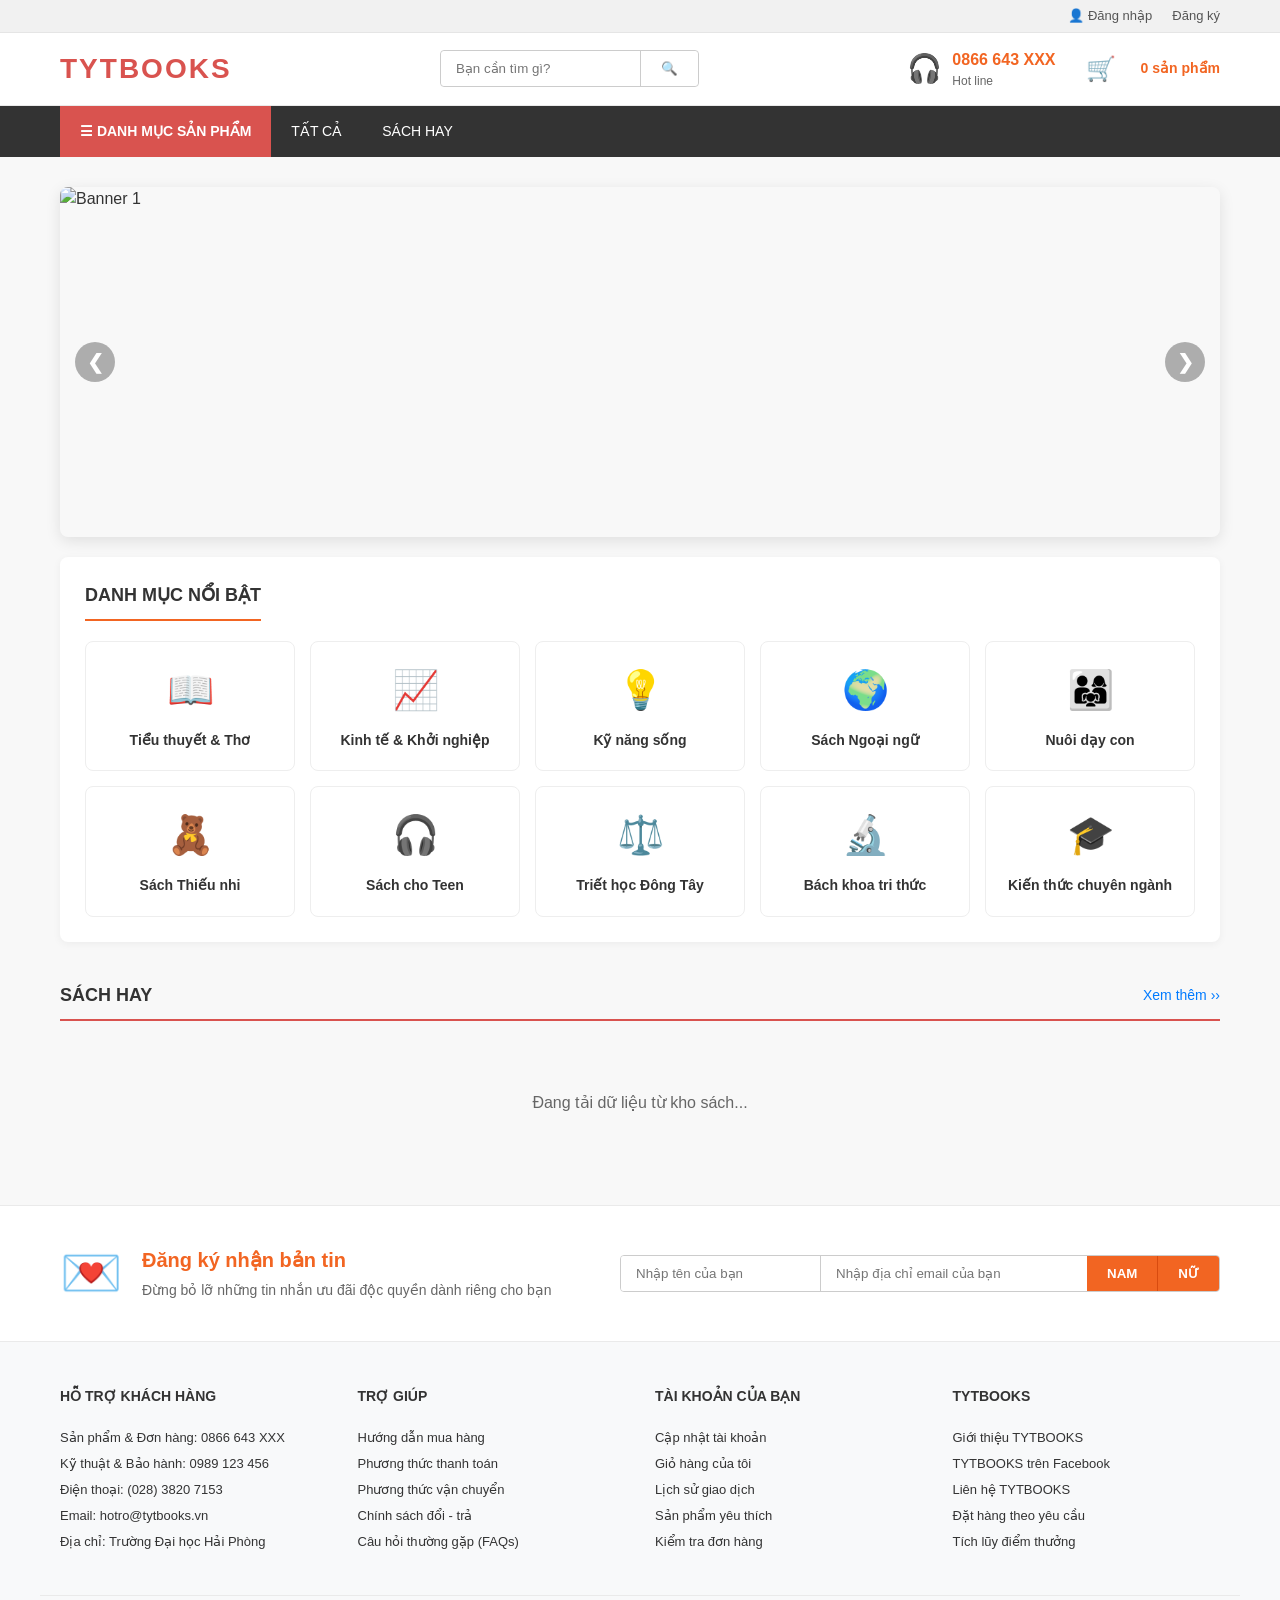
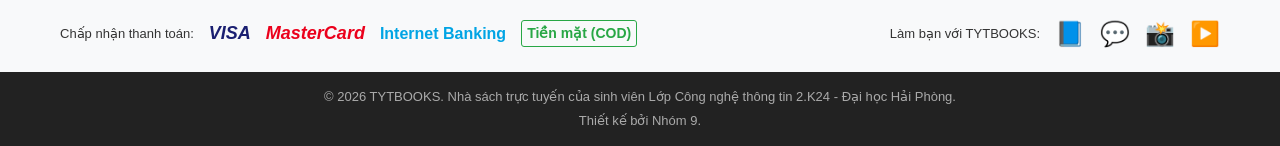
==== index.html @ e20eda0f "Fix login" ====
<!DOCTYPE html>
<html lang="vi">
<head>
    <meta charset="UTF-8">
    <meta name="viewport" content="width=device-width, initial-scale=1.0">
    <title>TYTBOOKS - Thế Giới Sách Của Bạn</title>
    <link rel="stylesheet" href="style.css">
</head>
<body>
    <div id="top-auth-bar" style="background: #f1f1f1; border-bottom: 1px solid #e5e5e5; padding: 6px 0;">
        <div style="max-width: 1200px; margin: 0 auto; display: flex; justify-content: flex-end; padding: 0 20px; gap: 20px; font-size: 13px;">
            <span id="user-greeting" style="display: none; color: #f26522; font-weight: bold;"></span>
            <a href="#" id="btn-show-login" onclick="document.getElementById('authModal').style.display='block'; showLoginForm(); return false;" style="color: #555; text-decoration: none;">👤 Đăng nhập</a>
            <a href="#" id="btn-show-register" onclick="document.getElementById('authModal').style.display='block'; showRegisterForm(); return false;" style="color: #555; text-decoration: none;">Đăng ký</a>
            <a href="#" id="btn-logout" onclick="logoutUser()" style="display: none; color: #555; text-decoration: none;">Đăng xuất</a>
        </div>
    </div>
    <header class="header" style="background: #fff; border-bottom: 1px solid #eaeaea; padding: 15px 0;">
        <div class="header-container" style="max-width: 1200px; margin: 0 auto; display: flex; justify-content: space-between; align-items: center; padding: 0 20px;">
            <div class="logo">
                <h1 style="margin: 0; color: #d9534f;"><a href="index.html" style="text-decoration: none; color: inherit;">TYTBOOKS</a></h1>
            </div>
            
            <div class="search-bar" style="flex: 1; margin: 0 50px;">
                <div style="display: flex; border: 1px solid #ccc; border-radius: 4px; overflow: hidden; max-width: 500px; margin: auto;">
                    <input type="text" placeholder="Bạn cần tìm gì?" style="width: 100%; padding: 10px 15px; border: none; outline: none;">
                    <button style="padding: 10px 20px; background-color: #fff; border: none; cursor: pointer; border-left: 1px solid #ccc; color: #f26522; font-weight: bold;">🔍</button>
                </div>
            </div>

            <div class="user-actions" style="display: flex; align-items: center; gap: 30px;">
                
                <button id="btnAdminAccess" class="btn-admin-add" style="background-color: #333; color: #fff; border: none; padding: 10px 15px; border-radius: 6px; font-weight: bold; cursor: pointer; display: none; box-shadow: 0 2px 4px rgba(0,0,0,0.2);" onclick="document.getElementById('adminHubModal').style.display='block'">⚙️ Admin Truy Cập</button>

                <div style="display: flex; align-items: center; gap: 10px; color: #f26522;">
                    <span style="font-size: 28px;">🎧</span>
                    <div>
                        <div style="font-weight: bold; font-size: 16px;">0866 643 XXX</div>
                        <div style="font-size: 12px; color: #666;">Hot line</div>
                    </div>
                </div>

                <div style="display: flex; align-items: center; gap: 5px;">
                    <span style="font-size: 24px; color: #f26522;">🛒</span>
                    <a href="cart.html" id="cart-count-text" style="color: #f26522; font-weight: bold; text-decoration: none; font-size: 14px;">0 sản phẩm</a>
                </div>
                
            </div>
        </div>
    </header>
<nav class="main-nav">
        <ul>
            <li class="dropdown">
                <a href="#" class="dropbtn">☰ DANH MỤC SẢN PHẨM</a>
                
                <div class="dropdown-content">
                    
                    <div class="dropdown-item">
                        <a href="#" onclick="filterCategory(event, 'Sách')">📖 Sách - Truyện Tranh <span>›</span></a>
                        <div class="sub-menu" style="min-width: 850px; grid-template-columns: repeat(3, 1fr);">
                            
                            <div class="sub-column">
                                <h3>Sách Tiếng Việt nổi bật</h3>
                                <a href="#" onclick="filterCategory(event, 'Sách')">Sách đồng giá</a>
                                <a href="#" onclick="filterCategory(event, 'Sách')">Sách hot, best-seller</a>
                                <a href="#" onclick="filterCategory(event, 'Sách')">Sách hay nên đọc</a>
                                <a href="#" onclick="filterCategory(event, 'Sách')">Sách mới</a>
                                <a href="#" onclick="filterCategory(event, 'Sách')">Sách sắp phát hành</a>
                                
                                <h3 style="margin-top: 20px;">Sách theo chủ đề</h3>
                                <a href="#" onclick="filterCategory(event, 'Sách')">Tuổi học trò & Thời thanh xuân</a>
                                <a href="#" onclick="filterCategory(event, 'Sách')">Sách cho phái đẹp</a>
                                <a href="#" onclick="filterCategory(event, 'Sách')">Đam mê xê dịch</a>
                                <a href="#" onclick="filterCategory(event, 'Sách')">Tiểu thuyết lãng mạn</a>
                                <a href="#" onclick="filterCategory(event, 'Sách')" style="font-weight: bold; margin-top: 10px;">Tất cả chủ đề ></a>
                            </div>

                            <div class="sub-column">
                                <h3>Danh mục</h3>
                                <a href="#" onclick="filterCategory(event, 'Tiểu thuyết, thơ, hồi ký phóng sự...')">Tiểu thuyết, thơ, hồi ký phóng sự...</a>
                                <a href="#" onclick="filterCategory(event, 'Sách Kinh tế - Khởi nghiệp')">Sách Kinh tế - Khởi nghiệp</a>
                                <a href="#" onclick="filterCategory(event, 'Sách Kỹ năng sống')">Sách Kỹ năng sống</a>
                                <a href="#" onclick="filterCategory(event, 'Sách Ngoại ngữ')">Sách Ngoại ngữ</a>
                                <a href="#" onclick="filterCategory(event, 'Sách Nuôi dạy con')">Sách Nuôi dạy con</a>
                                <a href="#" onclick="filterCategory(event, 'Sách Thiếu nhi')">Sách Thiếu nhi</a>
                                <a href="#" onclick="filterCategory(event, 'Sách cho Teen')">Sách cho Teen</a>
                                <a href="#" onclick="filterCategory(event, 'Chính trị - Triết học Đông Tây')">Chính trị - Triết học Đông Tây</a>
                                <a href="#" onclick="filterCategory(event, 'Bách khoa tri thức')">Bách khoa tri thức</a>
                                <a href="#" onclick="filterCategory(event, 'Kiến thức chuyên ngành, Khảo cứu')">Kiến thức chuyên ngành, Khảo cứu</a>
                                <a href="#" onclick="filterCategory(event, 'Sách')" style="font-weight: bold; margin-top: 10px;">Tất cả danh mục ></a>
                            </div>
                            <div class="sub-column">
                                <h3>Công ty phát hành</h3>
                                <a href="#" onclick="filterCategory(event, 'Sách')">Phan Thị</a>
                                <a href="#" onclick="filterCategory(event, 'Sách')">NXB Trẻ</a>
                                <a href="#" onclick="filterCategory(event, 'Sách')">NXB Kim Đồng</a>
                                <a href="#" onclick="filterCategory(event, 'Sách')">Nhã Nam</a>
                                <a href="#" onclick="filterCategory(event, 'Sách')">Alphabooks</a>
                                <a href="#" onclick="filterCategory(event, 'Sách')">Thái Hà</a>
                                <a href="#" onclick="filterCategory(event, 'Sách')">Bách Việt</a>
                                <a href="#" onclick="filterCategory(event, 'Sách')">Đinh Tị</a>
                                <a href="#" onclick="filterCategory(event, 'Sách')">First News - Trí Việt</a>
                                <a href="#" onclick="filterCategory(event, 'Sách')">Văn Việt</a>
                                <a href="#" onclick="filterCategory(event, 'Sách')" style="font-weight: bold; margin-top: 10px;">Tất cả công ty phát hành ></a>
                            </div>

                        </div>
                    </div>

                </div>
            </li>

            <li><a href="#" onclick="filterCategory(event, 'all')">TẤT CẢ</a></li>
            <li><a href="#" onclick="filterCategory(event, 'Sách')">SÁCH HAY</a></li>
        </ul>
    </nav>
    <div id="addBookModal" class="modal">
        <div class="modal-content">
            <span class="close-btn" id="btnCloseModal">&times;</span>
            <h2>Thêm Sách Mới</h2>
            <form id="addBookForm">
                <div class="input-group">
                    <label>Tên sách</label>
                    <input type="text" id="bookTitle" required>
                </div>
                <div class="input-group">
                    <label>Tác giả</label>
                    <input type="text" id="bookAuthor" placeholder="Ví dụ: Toshikazu Kawaguchi">
                </div>
                <div style="display: flex; gap: 10px;">
                    <div class="input-group" style="flex: 1;">
                        <div class="input-group">
                    <label>Danh mục sản phẩm</label>
                    <select id="bookCategory" style="width: 100%; padding: 10px; border: 1px solid #ccc; border-radius: 4px;">
                        <option value="Sách">Sách - Truyện Tranh</option>
                        <option value="Sách Mới">Sách Mới Cập Nhật</option>

                        <optgroup label="Sách Tiếng Việt nổi bật">
                            <option value="Sách đồng giá">Sách đồng giá</option>
                            <option value="Sách hot, best-seller">Sách hot, best-seller</option>
                            <option value="Sách hay nên đọc">Sách hay nên đọc</option>
                            <option value="Sách mới">Sách mới</option>
                            <option value="Sách sắp phát hành">Sách sắp phát hành</option>
                        </optgroup>

                        <optgroup label="Sách theo chủ đề">
                            <option value="Tuổi học trò & Thời thanh xuân">Tuổi học trò & Thời thanh xuân</option>
                            <option value="Sách cho phái đẹp">Sách cho phái đẹp</option>
                            <option value="Đam mê xê dịch">Đam mê xê dịch</option>
                            <option value="Tiểu thuyết lãng mạn">Tiểu thuyết lãng mạn</option>
                        </optgroup>

                        <optgroup label="Danh mục">
                            <option value="Tiểu thuyết, thơ, hồi ký phóng sự...">Tiểu thuyết, thơ, hồi ký phóng sự...</option>
                            <option value="Sách Kinh tế - Khởi nghiệp">Sách Kinh tế - Khởi nghiệp</option>
                            <option value="Sách Kỹ năng sống">Sách Kỹ năng sống</option>
                            <option value="Sách Ngoại ngữ">Sách Ngoại ngữ</option>
                            <option value="Sách Nuôi dạy con">Sách Nuôi dạy con</option>
                            <option value="Sách Thiếu nhi">Sách Thiếu nhi</option>
                            <option value="Sách cho Teen">Sách cho Teen</option>
                            <option value="Chính trị - Triết học Đông Tây">Chính trị - Triết học Đông Tây</option>
                            <option value="Bách khoa tri thức">Bách khoa tri thức</option>
                            <option value="Kiến thức chuyên ngành, Khảo cứu">Kiến thức chuyên ngành, Khảo cứu</option>
                        </optgroup>
                    </select>
                </div>
                        <label>Giá bán (VNĐ)</label>
                        <input type="number" id="bookPrice" required>
                    </div>
                    <div class="input-group" style="flex: 1;">
                        <label>Giá thị trường (VNĐ)</label>
                        <input type="number" id="bookOriginalPrice" placeholder="Giá gốc">
                    </div>
                </div>
                <div style="display: flex; gap: 10px;">
                    <div class="input-group" style="flex: 1;">
                        <label>Nhà xuất bản</label>
                        <input type="text" id="bookPublisher">
                    </div>
                    <div class="input-group" style="flex: 1;">
                        <label>Số trang</label>
                        <input type="number" id="bookPages">
                    </div>
                </div>

                <div class="input-group" style="margin-top: 15px;">
                    <label style="display: block; font-weight: bold; margin-bottom: 5px;">Tình trạng sản phẩm</label>
                    <select id="book-status" style="width: 100%; padding: 10px; border: 1px solid #ccc; border-radius: 4px;">
                        <option value="Còn hàng">Còn hàng</option>
                        <option value="Hết hàng">Hết hàng</option>
                        <option value="Sắp về">Sắp về</option>
                    </select>
                </div>

                <div class="input-group" style="margin-top: 15px;">
                    <label>Link ảnh bìa sách (URL)</label>
                    <input type="text" id="bookImage" required>
                </div>
                <div class="input-group">
                    <label>Giới thiệu sản phẩm</label>
                    <textarea id="bookDescription" rows="4" placeholder="Nhập nội dung giới thiệu..."></textarea>
                </div>
                <button type="submit" class="btn-submit-form" id="btnSubmitForm">ĐĂNG SẢN PHẨM</button>
                <p id="statusMsg" style="text-align: center; margin-top: 10px; font-weight: bold;"></p>
            </form>
        </div>
    </div>

    <main class="main-content">
        <div style="max-width: 1200px; margin: 20px auto 20px; position: relative; border-radius: 8px; overflow: hidden; box-shadow: 0 4px 15px rgba(0,0,0,0.1);" id="home-banner">
            
            <div class="my-slide" style="display: block; animation: fadeBanner 1.5s;">
                <img src="https://theme.hstatic.net/200000343865/1001052087/14/slide_1_img.jpg?v=480" alt="Banner 1" style="width: 100%; display: block; object-fit: cover; height: 350px;">
            </div>
            <div class="my-slide" style="display: none; animation: fadeBanner 1.5s;">
                <img src="https://theme.hstatic.net/200000343865/1001052087/14/slide_2_img.jpg?v=480" alt="Banner 2" style="width: 100%; display: block; object-fit: cover; height: 350px;">
            </div>
            <div class="my-slide" style="display: none; animation: fadeBanner 1.5s;">
                <img src="https://theme.hstatic.net/200000343865/1001052087/14/slide_3_img.jpg?v=480" alt="Banner 3" style="width: 100%; display: block; object-fit: cover; height: 350px;">
            </div>

            <a onclick="manualMoveSlide(-1)" style="cursor: pointer; position: absolute; top: 50%; left: 15px; transform: translateY(-50%); width: 40px; height: 40px; background: rgba(0,0,0,0.3); color: white; display: flex; align-items: center; justify-content: center; border-radius: 50%; font-size: 20px; font-weight: bold; user-select: none; transition: 0.3s; text-decoration: none;">&#10094;</a>
            <a onclick="manualMoveSlide(1)" style="cursor: pointer; position: absolute; top: 50%; right: 15px; transform: translateY(-50%); width: 40px; height: 40px; background: rgba(0,0,0,0.3); color: white; display: flex; align-items: center; justify-content: center; border-radius: 50%; font-size: 20px; font-weight: bold; user-select: none; transition: 0.3s; text-decoration: none;">&#10095;</a>
            
            <style>
                @keyframes fadeBanner { from {opacity: .5} to {opacity: 1} }
                /* CSS cho khối danh mục ở giữa */
                .cat-box { text-decoration: none; color: #333; padding: 20px 10px; border: 1px solid #eee; border-radius: 8px; transition: all 0.3s ease; display: flex; flex-direction: column; align-items: center; justify-content: center; background: #fff; height: 100%; }
                .cat-box:hover { box-shadow: 0 4px 12px rgba(0,0,0,0.1); transform: translateY(-5px); border-color: #f26522; color: #f26522; }
                .cat-icon { font-size: 38px; margin-bottom: 12px; }
                .cat-name { font-size: 14px; font-weight: bold; text-align: center; line-height: 1.4; }
            </style>
            
            <script>
                let currentSlideIndex = 0;
                let bannerTimer;
                function runBanner() {
                    let slides = document.querySelectorAll(".my-slide");
                    if(slides.length === 0) return;
                    for (let i = 0; i < slides.length; i++) { slides[i].style.display = "none"; }
                    currentSlideIndex++;
                    if (currentSlideIndex > slides.length) {currentSlideIndex = 1}    
                    slides[currentSlideIndex-1].style.display = "block";  
                    bannerTimer = setTimeout(runBanner, 4000); 
                }
                function manualMoveSlide(n) {
                    clearTimeout(bannerTimer); 
                    let slides = document.querySelectorAll(".my-slide");
                    currentSlideIndex += n - 1; 
                    if (currentSlideIndex < 0) { currentSlideIndex = slides.length - 1; }
                    runBanner(); 
                }
                setTimeout(runBanner, 100); 
            </script>
        </div>

        <div style="max-width: 1200px; margin: 0 auto 40px; background: #fff; padding: 25px; border-radius: 8px; box-shadow: 0 2px 8px rgba(0,0,0,0.05);">
            <h2 style="font-size: 18px; text-transform: uppercase; border-bottom: 2px solid #f26522; padding-bottom: 10px; margin-bottom: 20px; display: inline-block; color: #333;">Danh mục nổi bật</h2>
            
            <div style="display: grid; grid-template-columns: repeat(5, 1fr); gap: 15px;">
                <a href="#" onclick="filterCategory(event, 'Tiểu thuyết, thơ, hồi ký phóng sự...')" class="cat-box">
                    <div class="cat-icon">📖</div>
                    <div class="cat-name">Tiểu thuyết & Thơ</div>
                </a>
                <a href="#" onclick="filterCategory(event, 'Sách Kinh tế - Khởi nghiệp')" class="cat-box">
                    <div class="cat-icon">📈</div>
                    <div class="cat-name">Kinh tế & Khởi nghiệp</div>
                </a>
                <a href="#" onclick="filterCategory(event, 'Sách Kỹ năng sống')" class="cat-box">
                    <div class="cat-icon">💡</div>
                    <div class="cat-name">Kỹ năng sống</div>
                </a>
                <a href="#" onclick="filterCategory(event, 'Sách Ngoại ngữ')" class="cat-box">
                    <div class="cat-icon">🌍</div>
                    <div class="cat-name">Sách Ngoại ngữ</div>
                </a>
                <a href="#" onclick="filterCategory(event, 'Sách Nuôi dạy con')" class="cat-box">
                    <div class="cat-icon">👨‍👩‍👧</div>
                    <div class="cat-name">Nuôi dạy con</div>
                </a>
                <a href="#" onclick="filterCategory(event, 'Sách Thiếu nhi')" class="cat-box">
                    <div class="cat-icon">🧸</div>
                    <div class="cat-name">Sách Thiếu nhi</div>
                </a>
                <a href="#" onclick="filterCategory(event, 'Sách cho Teen')" class="cat-box">
                    <div class="cat-icon">🎧</div>
                    <div class="cat-name">Sách cho Teen</div>
                </a>
                <a href="#" onclick="filterCategory(event, 'Chính trị - Triết học Đông Tây')" class="cat-box">
                    <div class="cat-icon">⚖️</div>
                    <div class="cat-name">Triết học Đông Tây</div>
                </a>
                <a href="#" onclick="filterCategory(event, 'Bách khoa tri thức')" class="cat-box">
                    <div class="cat-icon">🔬</div>
                    <div class="cat-name">Bách khoa tri thức</div>
                </a>
                <a href="#" onclick="filterCategory(event, 'Kiến thức chuyên ngành, Khảo cứu')" class="cat-box">
                    <div class="cat-icon">🎓</div>
                    <div class="cat-name">Kiến thức chuyên ngành</div>
                </a>
            </div>
        </div>

        <section class="product-section">
            <div class="section-title">
                <h2>SÁCH HAY</h2>
                <a href="#" class="view-more">Xem thêm ››</a>
            </div>
            
            <div class="product-grid" id="book-grid">
                <p style="grid-column: span 4; text-align: center; padding: 50px 0; color: #666;">Đang tải dữ liệu từ kho sách...</p>
            </div>
        </section>
    </main>

    <footer style="background-color: #f8f9fa; border-top: 1px solid #eaeaea; margin-top: 40px; color: #333; font-family: Arial, sans-serif;">
    
    <div style="background-color: #fff; padding: 30px 0; border-bottom: 1px solid #eaeaea;">
        <div style="max-width: 1200px; margin: 0 auto; padding: 0 20px; display: flex; align-items: center; justify-content: space-between; flex-wrap: wrap; gap: 20px;">
            <div style="display: flex; align-items: center; gap: 20px;">
                <div style="font-size: 50px;">💌</div>
                <div>
                    <h3 style="color: #f26522; margin: 0 0 5px 0; font-size: 20px;">Đăng ký nhận bản tin</h3>
                    <p style="margin: 0; font-size: 14px; color: #666;">Đừng bỏ lỡ những tin nhắn ưu đãi độc quyền dành riêng cho bạn</p>
                </div>
            </div>
            <div style="display: flex; flex: 1; max-width: 600px; border: 1px solid #ccc; border-radius: 4px; overflow: hidden;">
                <input type="text" placeholder="Nhập tên của bạn" style="padding: 10px 15px; border: none; border-right: 1px solid #ccc; outline: none; flex: 1;">
                <input type="email" placeholder="Nhập địa chỉ email của bạn" style="padding: 10px 15px; border: none; outline: none; flex: 2;">
                <button style="background: #f26522; color: #fff; border: none; padding: 10px 20px; cursor: pointer; font-weight: bold; border-right: 1px solid #d84b0f;">NAM</button>
                <button style="background: #f26522; color: #fff; border: none; padding: 10px 20px; cursor: pointer; font-weight: bold;">NỮ</button>
            </div>
        </div>
    </div>

    <div style="max-width: 1200px; margin: 0 auto; padding: 40px 20px; display: grid; grid-template-columns: repeat(auto-fit, minmax(200px, 1fr)); gap: 30px; font-size: 13px; line-height: 2;">
        <div>
            <h4 style="margin: 0 0 15px 0; font-size: 14px; text-transform: uppercase;">Hỗ trợ khách hàng</h4>
            <p style="margin: 0;">Sản phẩm & Đơn hàng: 0866 643 XXX</p>
            <p style="margin: 0;">Kỹ thuật & Bảo hành: 0989 123 456</p>
            <p style="margin: 0;">Điện thoại: (028) 3820 7153</p>
            <p style="margin: 0;">Email: hotro@tytbooks.vn</p>
            <p style="margin: 0;">Địa chỉ: Trường Đại học Hải Phòng</p>
        </div>
        <div>
            <h4 style="margin: 0 0 15px 0; font-size: 14px; text-transform: uppercase;">Trợ giúp</h4>
            <a href="#" style="display: block; color: #333; text-decoration: none;">Hướng dẫn mua hàng</a>
            <a href="#" style="display: block; color: #333; text-decoration: none;">Phương thức thanh toán</a>
            <a href="#" style="display: block; color: #333; text-decoration: none;">Phương thức vận chuyển</a>
            <a href="#" style="display: block; color: #333; text-decoration: none;">Chính sách đổi - trả</a>
            <a href="#" style="display: block; color: #333; text-decoration: none;">Câu hỏi thường gặp (FAQs)</a>
        </div>
        <div>
            <h4 style="margin: 0 0 15px 0; font-size: 14px; text-transform: uppercase;">Tài khoản của bạn</h4>
            <a href="#" style="display: block; color: #333; text-decoration: none;">Cập nhật tài khoản</a>
            <a href="#" style="display: block; color: #333; text-decoration: none;">Giỏ hàng của tôi</a>
            <a href="#" style="display: block; color: #333; text-decoration: none;">Lịch sử giao dịch</a>
            <a href="#" style="display: block; color: #333; text-decoration: none;">Sản phẩm yêu thích</a>
            <a href="#" style="display: block; color: #333; text-decoration: none;">Kiểm tra đơn hàng</a>
        </div>
        <div>
            <h4 style="margin: 0 0 15px 0; font-size: 14px; text-transform: uppercase;">TYTBOOKS</h4>
            <a href="#" style="display: block; color: #333; text-decoration: none;">Giới thiệu TYTBOOKS</a>
            <a href="#" style="display: block; color: #333; text-decoration: none;">TYTBOOKS trên Facebook</a>
            <a href="#" style="display: block; color: #333; text-decoration: none;">Liên hệ TYTBOOKS</a>
            <a href="#" style="display: block; color: #333; text-decoration: none;">Đặt hàng theo yêu cầu</a>
            <a href="#" style="display: block; color: #333; text-decoration: none;">Tích lũy điểm thưởng</a>
        </div>
    </div>

    <div style="max-width: 1200px; margin: 0 auto; padding: 20px; border-top: 1px solid #eaeaea; display: flex; justify-content: space-between; align-items: center; flex-wrap: wrap; gap: 20px;">
        <div style="display: flex; align-items: center; gap: 15px; font-size: 13px;">
            <span>Chấp nhận thanh toán:</span>
            <span style="font-weight: bold; color: #1a1f71; font-style: italic; font-size: 18px;">VISA</span>
            <span style="font-weight: bold; color: #eb001b; font-style: italic; font-size: 18px;">MasterCard</span>
            <span style="font-weight: bold; color: #00a4e4; font-size: 16px;">Internet Banking</span>
            <span style="font-weight: bold; color: #28a745; font-size: 14px; border: 1px solid #28a745; padding: 2px 5px; border-radius: 3px;">Tiền mặt (COD)</span>
        </div>
        <div style="display: flex; align-items: center; gap: 15px; font-size: 13px;">
            <span>Làm bạn với TYTBOOKS:</span>
            <span style="font-size: 24px; cursor: pointer; color: #3b5998;" title="Facebook">📘</span>
            <span style="font-size: 24px; cursor: pointer; color: #0088cc;" title="Zalo">💬</span>
            <span style="font-size: 24px; cursor: pointer; color: #e1306c;" title="Instagram">📸</span>
            <span style="font-size: 24px; cursor: pointer; color: #ff0000;" title="YouTube">▶️</span>
        </div>
    </div>

    <div style="background-color: #222; color: #aaa; text-align: center; padding: 15px 0; font-size: 13px;">
        <p style="margin: 0;">© 2026 TYTBOOKS. Nhà sách trực tuyến của sinh viên Lớp Công nghệ thông tin 2.K24 - Đại học Hải Phòng.</p>
        <p style="margin: 5px 0 0 0;">Thiết kế bởi Nhóm 9.</p>
    </div>
</footer>

    <script src="https://www.gstatic.com/firebasejs/10.8.1/firebase-app-compat.js"></script>
    <script src="https://www.gstatic.com/firebasejs/10.8.1/firebase-firestore-compat.js"></script>
    <script src="https://www.gstatic.com/firebasejs/10.8.1/firebase-auth-compat.js"></script>
    
    <script src="shop-logic.js?v=2"></script>
    
<div id="editBookModal" class="modal" style="display: none; position: fixed; z-index: 2000; left: 0; top: 0; width: 100%; height: 100%; background: rgba(0,0,0,0.5);">
    <div class="modal-content" style="background: #fff; margin: 5% auto; padding: 25px; width: 500px; border-radius: 8px; position: relative;">
        <span onclick="document.getElementById('editBookModal').style.display='none'" style="float: right; cursor: pointer; font-size: 24px;">&times;</span>
        <h2 style="margin-bottom: 20px; color: #333; border-bottom: 2px solid #007bff; padding-bottom: 5px; display: inline-block;">Sửa Thông Tin Sách</h2>
        
        <input type="hidden" id="edit-book-id"> 
        <div class="input-group" style="margin-bottom: 15px;">
            <label style="display: block; font-weight: bold; margin-bottom: 5px;">Tên sách</label>
            <input type="text" id="edit-book-title" style="width: 100%; padding: 10px; border: 1px solid #ccc; border-radius: 4px;">
        </div>
        <div class="input-group" style="margin-bottom: 15px;">
            <label style="display: block; font-weight: bold; margin-bottom: 5px;">Tác giả</label>
            <input type="text" id="edit-book-author" style="width: 100%; padding: 10px; border: 1px solid #ccc; border-radius: 4px;">
        </div>
        <div style="display: flex; gap: 15px; margin-bottom: 15px;">
            <div style="flex: 1;">
                <label style="display: block; font-weight: bold; margin-bottom: 5px;">Giá (VNĐ)</label>
                <input type="number" id="edit-book-price" style="width: 100%; padding: 10px; border: 1px solid #ccc; border-radius: 4px;">
            </div>
            <div style="flex: 1;">
                <label style="display: block; font-weight: bold; margin-bottom: 5px;">Danh mục</label>
                <input type="text" id="edit-book-category" style="width: 100%; padding: 10px; border: 1px solid #ccc; border-radius: 4px;">
            </div>
        </div>

        <div class="input-group" style="margin-bottom: 15px;">
            <label style="display: block; font-weight: bold; margin-bottom: 5px;">Tình trạng</label>
            <select id="edit-book-status" style="width: 100%; padding: 10px; border: 1px solid #ccc; border-radius: 4px;">
                <option value="Còn hàng">Còn hàng</option>
                <option value="Hết hàng">Hết hàng</option>
                <option value="Sắp về">Sắp về</option>
            </select>
        </div>

        <div class="input-group" style="margin-bottom: 15px;">
            <label style="display: block; font-weight: bold; margin-bottom: 5px;">Link ảnh</label>
            <input type="text" id="edit-book-image" style="width: 100%; padding: 10px; border: 1px solid #ccc; border-radius: 4px;">
        </div>
        <div class="input-group" style="margin-bottom: 15px;">
            <label style="display: block; font-weight: bold; margin-bottom: 5px;">Mô tả</label>
            <textarea id="edit-book-description" rows="4" style="width: 100%; padding: 10px; border: 1px solid #ccc; border-radius: 4px; font-family: inherit;"></textarea>
        </div>
        
        <button onclick="updateBookInFirebase()" style="width: 100%; background: #007bff; color: white; border: none; padding: 12px; font-weight: bold; border-radius: 4px; cursor: pointer;">LƯU THAY ĐỔI</button>
    </div>
</div>

<div id="authModal" class="modal" style="display: none; position: fixed; z-index: 2000; left: 0; top: 0; width: 100%; height: 100%; background-color: rgba(0,0,0,0.5);">
        <div class="modal-content" style="background-color: #fff; margin: 5% auto; width: 400px; border-radius: 4px; box-shadow: 0 2px 10px rgba(0,0,0,0.1); overflow: hidden;">
            
            <div style="padding: 15px 20px; border-bottom: 1px solid #eee; display: flex; justify-content: space-between; align-items: center;">
                <h2 id="auth-title" style="margin: 0; font-size: 20px; color: #333; font-weight: normal;">Đăng nhập</h2>
                <span onclick="document.getElementById('authModal').style.display='none'" style="cursor: pointer; font-size: 24px; color: #aaa;">&times;</span>
            </div>
            
            <div style="padding: 25px 30px;">
                <button onclick="loginWithFacebook()" style="width: 100%; background: #3b5998; color: white; border: none; padding: 12px; font-size: 14px; border-radius: 4px; cursor: pointer; margin-bottom: 10px;"><strong style="font-size: 16px; margin-right: 5px;">f</strong> Đăng nhập bằng tài khoản Facebook</button>
                <button onclick="loginWithGoogle()" style="width: 100%; background: #db4437; color: white; border: none; padding: 12px; font-size: 14px; border-radius: 4px; cursor: pointer; margin-bottom: 25px;"><strong style="font-size: 16px; margin-right: 5px;">G</strong> Đăng nhập bằng tài khoản Google</button>
                
                <div style="text-align: center; margin-bottom: 25px; position: relative;">
                    <hr style="border: 0; border-top: 1px solid #eee; position: absolute; top: 50%; width: 100%; z-index: 1;">
                    <span style="background: #fff; padding: 0 10px; color: #666; font-size: 13px; position: relative; z-index: 2;" id="auth-separator-text">hoặc đăng nhập dùng email</span>
                </div>

                <div id="login-form-area">
                    <input type="email" id="login-email" placeholder="Email" style="width: 100%; padding: 10px 15px; margin-bottom: 15px; border: 1px solid #ccc; border-radius: 4px; box-sizing: border-box; outline: none;">
                    <input type="password" id="login-password" placeholder="Mật khẩu" style="width: 100%; padding: 10px 15px; margin-bottom: 20px; border: 1px solid #ccc; border-radius: 4px; box-sizing: border-box; outline: none;">
                    <button onclick="loginWithEmail()" style="width: 100%; background: #f26522; color: white; border: none; padding: 12px; font-size: 16px; border-radius: 4px; cursor: pointer;">Đăng nhập</button>
                    <div style="background: #f9f9f9; padding: 15px; text-align: center; margin: 20px -30px -25px -30px; border-top: 1px solid #eee;">
                        <span style="font-size: 13px; color: #666;">Chưa có tài khoản ? <a href="#" onclick="showRegisterForm()" style="color: #f26522; text-decoration: none;">Đăng ký tại đây</a></span>
                    </div>
                </div>

                <div id="register-form-area" style="display: none;">
                    <input type="text" id="reg-name" placeholder="Họ tên" style="width: 100%; padding: 10px 15px; margin-bottom: 15px; border: 1px solid #ccc; border-radius: 4px; box-sizing: border-box; outline: none;">
                    <input type="email" id="reg-email" placeholder="Email" style="width: 100%; padding: 10px 15px; margin-bottom: 15px; border: 1px solid #ccc; border-radius: 4px; box-sizing: border-box; outline: none;">
                    <input type="password" id="reg-password" placeholder="Mật khẩu" style="width: 100%; padding: 10px 15px; margin-bottom: 20px; border: 1px solid #ccc; border-radius: 4px; box-sizing: border-box; outline: none;">
                    <button onclick="registerWithEmail()" style="width: 100%; background: #f26522; color: white; border: none; padding: 12px; font-size: 16px; border-radius: 4px; cursor: pointer;">Đăng ký</button>
                    <div style="background: #f9f9f9; padding: 15px; text-align: center; margin: 20px -30px -25px -30px; border-top: 1px solid #eee;">
                        <span style="font-size: 13px; color: #666;">Đã có tài khoản ? <a href="#" onclick="showLoginForm()" style="color: #f26522; text-decoration: none;">Đăng nhập tại đây</a></span>
                    </div>
                </div>
            </div>
        </div>
    </div>

<div id="orderManagerModal" class="modal" style="display: none; position: fixed; z-index: 3000; left: 0; top: 0; width: 100%; height: 100%; background: rgba(0,0,0,0.6);">
    <div class="modal-content" style="background: #fff; margin: 3% auto; padding: 25px; width: 900px; border-radius: 8px; position: relative; max-height: 90vh; overflow-y: auto;">
        <span onclick="document.getElementById('orderManagerModal').style.display='none'" style="float: right; cursor: pointer; font-size: 28px; color: #888;">&times;</span>
        <h2 style="margin-bottom: 20px; color: #17a2b8; border-bottom: 2px solid #17a2b8; padding-bottom: 10px; display: inline-block;">📦 Quản Lý Đơn Hàng</h2>
        <div id="admin-orders-list">
            <p style="text-align: center; color: #666;">Đang tải danh sách đơn hàng...</p>
        </div>
    </div>
</div>

<div id="bannerModal" class="modal" style="display: none; position: fixed; z-index: 3000; left: 0; top: 0; width: 100%; height: 100%; background: rgba(0,0,0,0.6);">
    <div class="modal-content" style="background: #fff; margin: 5% auto; padding: 25px; width: 500px; border-radius: 8px;">
        <span onclick="document.getElementById('bannerModal').style.display='none'" style="float: right; cursor: pointer; font-size: 28px; color: #888;">&times;</span>
        <h2 style="color: #C92127; margin-bottom: 20px; border-bottom: 2px solid #C92127; padding-bottom: 10px; display: inline-block;">🖼️ Cập nhật Banner</h2>
        
        <div class="input-group" style="margin-bottom: 15px;">
            <label style="display: block; font-weight: bold; margin-bottom: 5px;">Link Ảnh Banner 1:</label>
            <input type="text" id="admin-banner-1" placeholder="Dán link ảnh 1 vào đây..." style="width: 100%; padding: 10px; border: 1px solid #ccc; border-radius: 4px;">
        </div>
        <div class="input-group" style="margin-bottom: 15px;">
            <label style="display: block; font-weight: bold; margin-bottom: 5px;">Link Ảnh Banner 2:</label>
            <input type="text" id="admin-banner-2" placeholder="Dán link ảnh 2 vào đây..." style="width: 100%; padding: 10px; border: 1px solid #ccc; border-radius: 4px;">
        </div>
        <div class="input-group" style="margin-bottom: 20px;">
            <label style="display: block; font-weight: bold; margin-bottom: 5px;">Link Ảnh Banner 3:</label>
            <input type="text" id="admin-banner-3" placeholder="Dán link ảnh 3 vào đây..." style="width: 100%; padding: 10px; border: 1px solid #ccc; border-radius: 4px;">
        </div>
        
        <button onclick="saveBannersToFirebase()" style="width: 100%; background: #28a745; color: white; border: none; padding: 12px; font-weight: bold; border-radius: 4px; cursor: pointer;">LƯU BANNER</button>
    </div>
</div>

<div id="adminHubModal" class="modal" style="display: none; position: fixed; z-index: 4000; left: 0; top: 0; width: 100%; height: 100%; background: rgba(0,0,0,0.7);">
    <div class="modal-content" style="background: #f4f6f9; margin: 5% auto; padding: 30px; width: 700px; border-radius: 12px; box-shadow: 0 10px 30px rgba(0,0,0,0.2);">
        <span onclick="document.getElementById('adminHubModal').style.display='none'" style="float: right; cursor: pointer; font-size: 28px; color: #555;">&times;</span>
        <h2 style="color: #C92127; border-bottom: 2px solid #C92127; padding-bottom: 10px; margin-bottom: 25px; text-transform: uppercase;">⚙️ Trung Tâm Quản Trị Hệ Thống</h2>

        <div style="display: grid; grid-template-columns: repeat(2, 1fr); gap: 20px;">
            
            <div style="background: white; padding: 25px 20px; border-radius: 8px; text-align: center; cursor: pointer; border: 1px solid #ddd; transition: 0.3s;" onmouseover="this.style.borderColor='#C92127'; this.style.transform='translateY(-3px)';" onmouseout="this.style.borderColor='#ddd'; this.style.transform='translateY(0)';" onclick="document.getElementById('adminHubModal').style.display='none'; document.getElementById('addBookModal').style.display='block';">
                <div style="font-size: 45px; margin-bottom: 15px;">📚</div>
                <h3 style="margin: 0 0 5px 0; color: #333; font-size: 16px;">Đăng Sách Mới</h3>
                <p style="font-size: 13px; color: #777; margin: 0;">Thêm sản phẩm mới vào kho sách</p>
            </div>

            <div style="background: white; padding: 25px 20px; border-radius: 8px; text-align: center; cursor: pointer; border: 1px solid #ddd; transition: 0.3s;" onmouseover="this.style.borderColor='#C92127'; this.style.transform='translateY(-3px)';" onmouseout="this.style.borderColor='#ddd'; this.style.transform='translateY(0)';" onclick="document.getElementById('adminHubModal').style.display='none'; openOrderManager();">
                <div style="font-size: 45px; margin-bottom: 15px;">📦</div>
                <h3 style="margin: 0 0 5px 0; color: #333; font-size: 16px;">Quản Lý Đơn Hàng</h3>
                <p style="font-size: 13px; color: #777; margin: 0;">Xem, duyệt và xử lý đơn đặt hàng</p>
            </div>

            <div style="background: white; padding: 25px 20px; border-radius: 8px; text-align: center; cursor: pointer; border: 1px solid #ddd; transition: 0.3s;" onmouseover="this.style.borderColor='#C92127'; this.style.transform='translateY(-3px)';" onmouseout="this.style.borderColor='#ddd'; this.style.transform='translateY(0)';" onclick="document.getElementById('adminHubModal').style.display='none'; document.getElementById('bannerModal').style.display='block';">
                <div style="font-size: 45px; margin-bottom: 15px;">🖼️</div>
                <h3 style="margin: 0 0 5px 0; color: #333; font-size: 16px;">Cấu Hình Banner</h3>
                <p style="font-size: 13px; color: #777; margin: 0;">Đổi ảnh quảng cáo tự chạy ở trang chủ</p>
            </div>

            <div style="background: white; padding: 25px 20px; border-radius: 8px; text-align: center; cursor: pointer; border: 1px solid #ddd; transition: 0.3s;" onmouseover="this.style.borderColor='#C92127'; this.style.transform='translateY(-3px)';" onmouseout="this.style.borderColor='#ddd'; this.style.transform='translateY(0)';" onclick="alert('Tính năng Thống kê doanh thu đang được phát triển và sẽ ra mắt ở phiên bản sau!');">
                <div style="font-size: 45px; margin-bottom: 15px;">📊</div>
                <h3 style="margin: 0 0 5px 0; color: #333; font-size: 16px;">Báo Cáo Thống Kê</h3>
                <p style="font-size: 13px; color: #777; margin: 0;">Xem biểu đồ doanh thu và lượng truy cập</p>
            </div>

        </div>
    </div>
</div>

</body>
</html>
---- style.css ----
/* Đặt lại lề mặc định cho toàn trang */
* { margin: 0; padding: 0; box-sizing: border-box; }
body { font-family: "Helvetica Neue", Helvetica, Arial, sans-serif; background-color: #f8f8f8; color: #333333; line-height: 1.5; }

/* --- HEADER --- */
.header { background-color: #ffffff; padding: 15px 0; border-bottom: 1px solid #eaeaea; position: relative; z-index: 10; }
.header-container { max-width: 1200px; margin: 0 auto; display: flex; justify-content: space-between; align-items: center; padding: 0 20px; }
.logo h1 { color: #d9534f; font-size: 28px; letter-spacing: 2px; }
.search-bar { display: flex; width: 40%; }
.search-bar input { width: 100%; padding: 10px; border: 1px solid #ccc; border-radius: 4px 0 0 4px; outline: none; }
.search-bar button { padding: 10px 20px; background-color: #333; color: white; border: none; border-radius: 0 4px 4px 0; cursor: pointer; }

/* Nút thêm sách màu xanh nổi bật */
.btn-admin-add { background-color: #28a745; color: white; border: none; padding: 10px 15px; border-radius: 4px; font-weight: bold; cursor: pointer; margin-left: 20px; transition: 0.3s; }
.btn-admin-add:hover { background-color: #218838; }

.user-actions a { margin-left: 20px; text-decoration: none; color: #333; font-weight: bold; }

/* --- MENU --- */
.main-nav { background-color: #333; }
.main-nav ul { list-style: none; max-width: 1200px; margin: 0 auto; display: flex; padding: 0 20px; }
.main-nav ul li a { display: block; padding: 15px 20px; color: #fff; text-decoration: none; text-transform: uppercase; font-size: 14px; }
.main-nav ul li a:hover { background-color: #555; }

/* --- MAIN CONTENT & GRID SẢN PHẨM --- */
.main-content { max-width: 1200px; margin: 30px auto; padding: 0 20px; }
.section-title { display: flex; justify-content: space-between; align-items: center; margin-bottom: 20px; border-bottom: 2px solid #d9534f; padding-bottom: 10px; }
.section-title h2 { font-size: 18px; color: #333; }
.view-more { color: #007bff; text-decoration: none; font-size: 14px; }

/* SỬA: CHIA LẠI LƯỚI 4 CỘT CHUẨN */
.product-grid { display: grid; grid-template-columns: repeat(4, 1fr); gap: 15px; }

/* SỬA: THU NHỎ THẺ SẢN PHẨM */
.product-card { 
    background-color: #ffffff; 
    border: 1px solid #eaeaea; 
    border-radius: 8px; 
    padding: 10px; /* Thu nhỏ lề trong */
    text-align: center; 
    transition: box-shadow 0.3s; 
    cursor: pointer; 
    position: relative; 
}
.product-card:hover { box-shadow: 0 4px 10px rgba(0,0,0,0.1); transform: translateY(-3px); }

/* THÊM: KHỐNG CHẾ CHIỀU CAO ẢNH SÁCH */
.product-card img {
    width: 100%;
    height: 180px; /* Chiều cao cố định để sách nhỏ lại */
    object-fit: contain; /* Giữ dáng sách, không bị méo */
    margin-bottom: 10px;
}

.product-name { font-size: 13px; color: #333; margin-bottom: 8px; height: 38px; overflow: hidden; line-height: 1.4; }
.product-price .new-price { color: #d9534f; font-size: 16px; font-weight: bold; }

/* --- POPUP FORM THÊM SÁCH (MODAL) --- */
.modal { display: none; position: fixed; z-index: 999; left: 0; top: 0; width: 100%; height: 100%; overflow: auto; background-color: rgba(0,0,0,0.5); }
.modal-content { background-color: #fff; margin: 5% auto; padding: 25px; border-radius: 8px; width: 600px; max-width: 90%; position: relative; animation: slideDown 0.3s ease-out; }
@keyframes slideDown { from { transform: translateY(-50px); opacity: 0; } to { transform: translateY(0); opacity: 1; } }
.close-btn { color: #aaa; float: right; font-size: 28px; font-weight: bold; cursor: pointer; margin-top: -10px; }
.close-btn:hover { color: red; }

.modal-content h2 { margin-bottom: 20px; color: #333; border-bottom: 2px solid #28a745; padding-bottom: 10px; display: inline-block; }
.input-group { margin-bottom: 15px; text-align: left; }
.input-group label { display: block; margin-bottom: 5px; font-weight: bold; font-size: 14px; }
.input-group input, .input-group textarea { width: 100%; padding: 10px; border: 1px solid #ccc; border-radius: 4px; font-family: inherit; }
.btn-submit-form { background-color: #28a745; color: white; border: none; padding: 12px; width: 100%; font-size: 16px; font-weight: bold; border-radius: 4px; cursor: pointer; margin-top: 10px; }
.btn-submit-form:hover { background-color: #218838; }

/* --- FOOTER --- */
.footer { background-color: #222; color: #ccc; padding: 40px 0 0 0; margin-top: 50px; }
.footer-content { max-width: 1200px; margin: 0 auto; display: flex; justify-content: space-between; padding: 0 20px 30px; }
.footer-bottom { background-color: #111; text-align: center; padding: 15px 0; font-size: 12px; }

/* =========================================
   MEGA MENU (GIỮ NGUYÊN)
========================================= */
.main-nav ul { position: relative; display: flex; align-items: center; }
.dropdown { position: relative; display: inline-block; background-color: #d9534f; }
.dropbtn { font-weight: bold; }
.dropdown-content { display: none; position: absolute; background-color: #222; min-width: 260px; box-shadow: 0px 8px 16px 0px rgba(0,0,0,0.5); z-index: 100; top: 100%; left: 0; }
.dropdown:hover .dropdown-content { display: block; }
.dropdown-item { position: relative; display: block; }
.dropdown-item > a { color: #ccc; padding: 15px 20px; text-decoration: none; display: block; border-bottom: 1px solid #333; font-size: 14px;}
.dropdown-item > a:hover { background-color: #444; color: #fff; border-left: 4px solid #d9534f; }
.sub-menu { display: none; position: absolute; left: 100%; top: 0; background-color: #1a1a1a; min-width: 500px; min-height: 100%; box-shadow: 0px 8px 16px rgba(0,0,0,0.5); padding: 20px; grid-template-columns: repeat(2, 1fr); gap: 20px; z-index: 101; }
.dropdown-item:hover .sub-menu { display: grid; }
.sub-column h3 { color: #d9534f; font-size: 14px; margin-bottom: 10px; border-bottom: 1px solid #333; padding-bottom: 5px;}
.sub-column a { color: #999; padding: 6px 0; text-decoration: none; display: block; font-size: 13px; text-transform: none; }
.sub-column a:hover { color: #fff; text-decoration: underline; background-color: transparent; }

/* =========================================
   NÚT XÓA SẢN PHẨM (SỬA: THU NHỎ LẠI)
========================================= */
.btn-delete {
    position: absolute;
    top: 5px;
    right: 5px;
    background-color: rgba(220, 53, 69, 0.8);
    color: white;
    border: none;
    border-radius: 50%;
    width: 22px; /* Thu nhỏ nút xóa */
    height: 22px;
    font-size: 11px;
    font-weight: bold;
    cursor: pointer;
    z-index: 10;
    display: flex;
    align-items: center;
    justify-content: center;
    transition: 0.3s;
}
.btn-delete:hover { background-color: red; transform: scale(1.1); }

/* =========================================
   TRANG CHI TIẾT SÁCH (SỬA: THU NHỎ ẢNH)
========================================= */
.detail-top { 
    display: flex; 
    flex-direction: column; 
    align-items: center; 
    gap: 20px; 
    margin-bottom: 40px; 
}
.detail-image { 
    width: 100%; 
    max-width: 220px; /* Khống chế ảnh detail nhỏ lại */
    text-align: center; 
}
.detail-image img { 
    max-width: 100%; 
    border-radius: 8px; 
    border: 1px solid #eaeaea; 
}
.detail-info { width: 100%; max-width: 700px; }

/* =========================================
   GIỚI THIỆU NỀN ĐEN (GIỮ NGUYÊN)
========================================= */
.dark-section-wrapper { background-color: #1a1a1a; color: #fff; padding: 40px; margin-top: 30px; border-radius: 8px; display: flex; gap: 30px; }
.dark-main-content { flex: 3; border-right: 1px solid #333; padding-right: 30px; }
.dark-main-content h2 { font-size: 22px; color: #fff; margin-bottom: 20px; border-bottom: 2px solid #333; padding-bottom: 10px; }
.dark-main-content h3 { color: #fff; margin-bottom: 15px; font-size: 18px; }
.dark-main-content p.desc-text { color: #bbb; line-height: 1.8; margin-bottom: 30px; font-size: 15px; }
.highlight-offer { color: #ff9900; font-weight: bold; margin-bottom: 20px; }
.btn-buy-now-orange { background-color: #f26522; color: white; border: none; padding: 15px 40px; border-radius: 4px; font-size: 16px; font-weight: bold; cursor: pointer; display: block; max-width: 300px; text-align: center; transition: background 0.3s; }
.btn-buy-now-orange:hover { background-color: #d84b0f; }
.dark-sidebar { flex: 1; }

/* Nút sửsa ✎ */
.btn-edit-item {
    position: absolute;
    top: 10px;
    right: 45px; /* Nằm cạnh nút xóa (✕) */
    background-color: #007bff;
    color: white;
    border: none;
    border-radius: 50%;
    width: 28px;
    height: 28px;
    font-size: 14px;
    font-weight: bold;
    cursor: pointer;
    z-index: 10;
    display: none; /* Mặc định ẩn, hiện theo quyền admin */
    align-items: center;
    justify-content: center;
    transition: 0.3s;
}
.btn-edit-item:hover { background-color: #0056b3; transform: scale(1.1); }
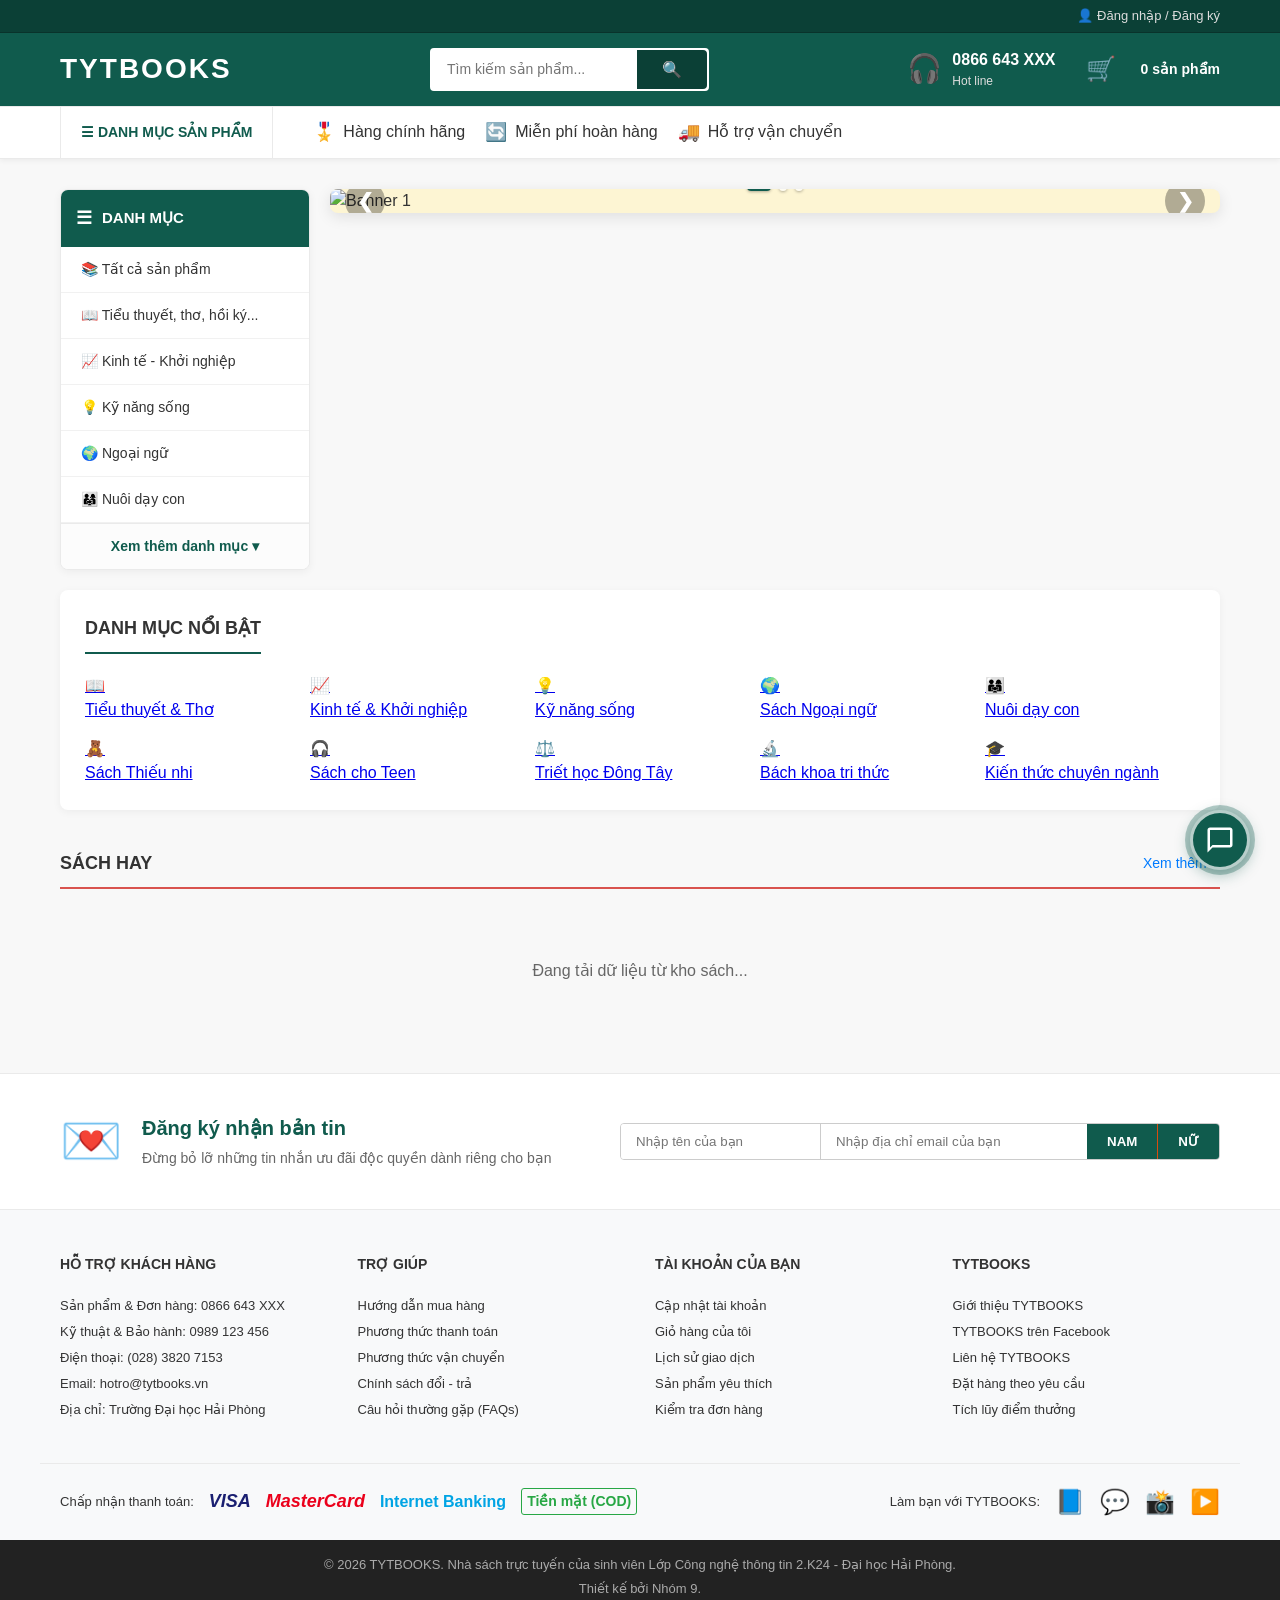
==== commit ed43530f: "Cập nhật giao diện Flash Sale và Banner" ====
--- a/index.html
+++ b/index.html
@@ -7,51 +7,49 @@
     <link rel="stylesheet" href="style.css">
 </head>
 <body>
-    <div id="top-auth-bar" style="background: #f1f1f1; border-bottom: 1px solid #e5e5e5; padding: 6px 0;">
+    <div id="top-auth-bar" style="background: #0b4036; border-bottom: 1px solid #09332b; padding: 6px 0;">
         <div style="max-width: 1200px; margin: 0 auto; display: flex; justify-content: flex-end; padding: 0 20px; gap: 20px; font-size: 13px;">
-            <span id="user-greeting" style="display: none; color: #f26522; font-weight: bold;"></span>
-            <a href="#" id="btn-show-login" onclick="document.getElementById('authModal').style.display='block'; showLoginForm(); return false;" style="color: #555; text-decoration: none;">👤 Đăng nhập</a>
-            <a href="#" id="btn-show-register" onclick="document.getElementById('authModal').style.display='block'; showRegisterForm(); return false;" style="color: #555; text-decoration: none;">Đăng ký</a>
-            <a href="#" id="btn-logout" onclick="logoutUser()" style="display: none; color: #555; text-decoration: none;">Đăng xuất</a>
-        </div>
-    </div>
-    <header class="header" style="background: #fff; border-bottom: 1px solid #eaeaea; padding: 15px 0;">
+            <span id="user-greeting" style="display: none; color: #fff; font-weight: bold;"></span>
+            <a href="#" id="btn-show-login" onclick="document.getElementById('authModal').style.display='block'; showLoginForm(); return false;" style="color: #ddd; text-decoration: none;">👤 Đăng nhập / Đăng ký</a>
+            <a href="#" id="btn-logout" onclick="logoutUser()" style="display: none; color: #ddd; text-decoration: none;">Đăng xuất</a>
+        </div>
+    </div>
+
+    <header class="header" style="background: #105b4d; padding: 15px 0;">
         <div class="header-container" style="max-width: 1200px; margin: 0 auto; display: flex; justify-content: space-between; align-items: center; padding: 0 20px;">
             <div class="logo">
-                <h1 style="margin: 0; color: #d9534f;"><a href="index.html" style="text-decoration: none; color: inherit;">TYTBOOKS</a></h1>
+                <h1 style="margin: 0; color: #fff;"><a href="index.html" style="text-decoration: none; color: inherit;">TYTBOOKS</a></h1>
             </div>
             
             <div class="search-bar" style="flex: 1; margin: 0 50px;">
-                <div style="display: flex; border: 1px solid #ccc; border-radius: 4px; overflow: hidden; max-width: 500px; margin: auto;">
-                    <input type="text" placeholder="Bạn cần tìm gì?" style="width: 100%; padding: 10px 15px; border: none; outline: none;">
-                    <button style="padding: 10px 20px; background-color: #fff; border: none; cursor: pointer; border-left: 1px solid #ccc; color: #f26522; font-weight: bold;">🔍</button>
+                <div style="display: flex; border: 2px solid #fff; border-radius: 4px; overflow: hidden; max-width: 600px; margin: auto; background: #fff;">
+                    <input type="text" placeholder="Tìm kiếm sản phẩm..." style="width: 100%; padding: 10px 15px; border: none; outline: none; font-size: 14px;">
+                    <button style="padding: 10px 25px; background-color: #0b4036; border: none; cursor: pointer; color: #fff; font-weight: bold; font-size: 16px;">🔍</button>
                 </div>
             </div>
 
             <div class="user-actions" style="display: flex; align-items: center; gap: 30px;">
-                
-                <button id="btnAdminAccess" class="btn-admin-add" style="background-color: #333; color: #fff; border: none; padding: 10px 15px; border-radius: 6px; font-weight: bold; cursor: pointer; display: none; box-shadow: 0 2px 4px rgba(0,0,0,0.2);" onclick="document.getElementById('adminHubModal').style.display='block'">⚙️ Admin Truy Cập</button>
-
-                <div style="display: flex; align-items: center; gap: 10px; color: #f26522;">
+                <button id="btnAdminAccess" class="btn-admin-add" style="background-color: #fff; color: #105b4d; border: none; padding: 10px 15px; border-radius: 6px; font-weight: bold; cursor: pointer; display: none; box-shadow: 0 2px 4px rgba(0,0,0,0.2);" onclick="document.getElementById('adminHubModal').style.display='block'">⚙️ Admin</button>
+
+                <div style="display: flex; align-items: center; gap: 10px; color: #fff;">
                     <span style="font-size: 28px;">🎧</span>
                     <div>
                         <div style="font-weight: bold; font-size: 16px;">0866 643 XXX</div>
-                        <div style="font-size: 12px; color: #666;">Hot line</div>
-                    </div>
-                </div>
-
-                <div style="display: flex; align-items: center; gap: 5px;">
-                    <span style="font-size: 24px; color: #f26522;">🛒</span>
-                    <a href="cart.html" id="cart-count-text" style="color: #f26522; font-weight: bold; text-decoration: none; font-size: 14px;">0 sản phẩm</a>
-                </div>
-                
+                        <div style="font-size: 12px; color: #ddd;">Hot line</div>
+                    </div>
+                </div>
+
+                <div style="display: flex; align-items: center; gap: 5px; color: #fff;">
+                    <span style="font-size: 24px;">🛒</span>
+                    <a href="cart.html" id="cart-count-text" style="color: #fff; font-weight: bold; text-decoration: none; font-size: 14px;">0 sản phẩm</a>
+                </div>
             </div>
         </div>
     </header>
-<nav class="main-nav">
-        <ul>
-            <li class="dropdown">
-                <a href="#" class="dropbtn">☰ DANH MỤC SẢN PHẨM</a>
+<nav class="main-nav" style="background-color: #fff; border-bottom: 1px solid #eaeaea; box-shadow: 0 2px 5px rgba(0,0,0,0.05);">
+        <ul style="display: flex; list-style: none; margin: 0 auto; max-width: 1200px; padding: 0 20px; align-items: center;">
+            <li class="dropdown" style="margin-right: 20px;">
+                <a href="#" class="dropbtn" style="background: #fff; color: #105b4d; padding: 15px 20px; display: inline-block; font-weight: bold; text-decoration: none; border-right: 1px solid #eaeaea; border-left: 1px solid #eaeaea;">☰ DANH MỤC SẢN PHẨM</a>
                 
                 <div class="dropdown-content">
                     
@@ -78,6 +76,10 @@
                             <div class="sub-column">
                                 <h3>Danh mục</h3>
                                 <a href="#" onclick="filterCategory(event, 'Tiểu thuyết, thơ, hồi ký phóng sự...')">Tiểu thuyết, thơ, hồi ký phóng sự...</a>
+                                <a href="#" onclick="filterCategory(event, 'Đam mỹ')">Đam mỹ</a>
+                                <a href="#" onclick="filterCategory(event, 'Ngôn tình')">Ngôn tình</a>
+                                <a href="#" onclick="filterCategory(event, 'Kinh dị')">Kinh dị</a>
+                                <a href="#" onclick="filterCategory(event, 'Trinh thám')">Trinh thám</a>
                                 <a href="#" onclick="filterCategory(event, 'Sách Kinh tế - Khởi nghiệp')">Sách Kinh tế - Khởi nghiệp</a>
                                 <a href="#" onclick="filterCategory(event, 'Sách Kỹ năng sống')">Sách Kỹ năng sống</a>
                                 <a href="#" onclick="filterCategory(event, 'Sách Ngoại ngữ')">Sách Ngoại ngữ</a>
@@ -110,8 +112,21 @@
                 </div>
             </li>
 
-            <li><a href="#" onclick="filterCategory(event, 'all')">TẤT CẢ</a></li>
-            <li><a href="#" onclick="filterCategory(event, 'Sách')">SÁCH HAY</a></li>
+            <li style="padding-left: 20px;">
+                <div style="display: flex; align-items: center; gap: 8px; color: #333; font-weight: normal;">
+                    <span style="font-size: 18px;">🎖️</span> Hàng chính hãng
+                </div>
+            </li>
+            <li style="padding-left: 20px;">
+                <div style="display: flex; align-items: center; gap: 8px; color: #333; font-weight: normal;">
+                    <span style="font-size: 18px;">🔄</span> Miễn phí hoàn hàng
+                </div>
+            </li>
+            <li style="padding-left: 20px;">
+                <div style="display: flex; align-items: center; gap: 8px; color: #333; font-weight: normal;">
+                    <span style="font-size: 18px;">🚚</span> Hỗ trợ vận chuyển
+                </div>
+            </li>
         </ul>
     </nav>
     <div id="addBookModal" class="modal">
@@ -132,36 +147,23 @@
                         <div class="input-group">
                     <label>Danh mục sản phẩm</label>
                     <select id="bookCategory" style="width: 100%; padding: 10px; border: 1px solid #ccc; border-radius: 4px;">
-                        <option value="Sách">Sách - Truyện Tranh</option>
-                        <option value="Sách Mới">Sách Mới Cập Nhật</option>
-
-                        <optgroup label="Sách Tiếng Việt nổi bật">
-                            <option value="Sách đồng giá">Sách đồng giá</option>
-                            <option value="Sách hot, best-seller">Sách hot, best-seller</option>
-                            <option value="Sách hay nên đọc">Sách hay nên đọc</option>
-                            <option value="Sách mới">Sách mới</option>
-                            <option value="Sách sắp phát hành">Sách sắp phát hành</option>
-                        </optgroup>
-
-                        <optgroup label="Sách theo chủ đề">
-                            <option value="Tuổi học trò & Thời thanh xuân">Tuổi học trò & Thời thanh xuân</option>
-                            <option value="Sách cho phái đẹp">Sách cho phái đẹp</option>
-                            <option value="Đam mê xê dịch">Đam mê xê dịch</option>
-                            <option value="Tiểu thuyết lãng mạn">Tiểu thuyết lãng mạn</option>
-                        </optgroup>
-
-                        <optgroup label="Danh mục">
-                            <option value="Tiểu thuyết, thơ, hồi ký phóng sự...">Tiểu thuyết, thơ, hồi ký phóng sự...</option>
-                            <option value="Sách Kinh tế - Khởi nghiệp">Sách Kinh tế - Khởi nghiệp</option>
-                            <option value="Sách Kỹ năng sống">Sách Kỹ năng sống</option>
-                            <option value="Sách Ngoại ngữ">Sách Ngoại ngữ</option>
-                            <option value="Sách Nuôi dạy con">Sách Nuôi dạy con</option>
-                            <option value="Sách Thiếu nhi">Sách Thiếu nhi</option>
-                            <option value="Sách cho Teen">Sách cho Teen</option>
-                            <option value="Chính trị - Triết học Đông Tây">Chính trị - Triết học Đông Tây</option>
-                            <option value="Bách khoa tri thức">Bách khoa tri thức</option>
-                            <option value="Kiến thức chuyên ngành, Khảo cứu">Kiến thức chuyên ngành, Khảo cứu</option>
-                        </optgroup>
+                        <option value="Tiểu thuyết, thơ, hồi ký phóng sự...">Tiểu thuyết, thơ, hồi ký phóng sự...</option>
+                        <option value="Sách Kinh tế - Khởi nghiệp">Sách Kinh tế - Khởi nghiệp</option>
+                        <option value="Sách Kỹ năng sống">Sách Kỹ năng sống</option>
+                        <option value="Sách Ngoại ngữ">Sách Ngoại ngữ</option>
+                        <option value="Sách Nuôi dạy con">Sách Nuôi dạy con</option>
+                        <option value="Sách Thiếu nhi">Sách Thiếu nhi</option>
+                        <option value="Sách cho Teen">Sách cho Teen</option>
+                        <option value="Chính trị - Triết học Đông Tây">Chính trị - Triết học Đông Tây</option>
+                        <option value="Bách khoa tri thức">Bách khoa tri thức</option>
+                        <option value="Kiến thức chuyên ngành, Khảo cứu">Kiến thức chuyên ngành, Khảo cứu</option>
+                        <option value="Coloring Book">Coloring Book</option>
+                        <option value="Learning Foreign Language">Learning Foreign Language</option>
+                        <option value="Truyện tranh manga, comic">Truyện tranh manga, comic</option>
+                        <option value="Đam mỹ">Đam mỹ</option>
+                        <option value="Ngôn tình">Ngôn tình</option>
+                        <option value="Kinh dị">Kinh dị</option>
+                        <option value="Trinh thám">Trinh thám</option>
                     </select>
                 </div>
                         <label>Giá bán (VNĐ)</label>
@@ -193,8 +195,14 @@
                 </div>
 
                 <div class="input-group" style="margin-top: 15px;">
-                    <label>Link ảnh bìa sách (URL)</label>
-                    <input type="text" id="bookImage" required>
+                    <label style="display: block; font-weight: bold; margin-bottom: 5px;">Ảnh bìa sách</label>
+                    <div style="background: #f9f9f9; padding: 10px; border: 1px dashed #ccc; border-radius: 4px;">
+                        <p style="margin: 0 0 5px 0; font-size: 13px; color: #555; font-weight: bold;">Cách 1: Chọn ảnh từ máy tính</p>
+                        <input type="file" id="bookImageFile" accept="image/*" style="width: 100%; margin-bottom: 10px;">
+                        
+                        <p style="margin: 0 0 5px 0; font-size: 13px; color: #555; font-weight: bold;">Cách 2: Hoặc dán link URL ảnh</p>
+                        <input type="text" id="bookImage" placeholder="Dán link URL vào đây..." style="width: 100%; padding: 8px; border: 1px solid #ccc; border-radius: 4px;">
+                    </div>
                 </div>
                 <div class="input-group">
                     <label>Giới thiệu sản phẩm</label>
@@ -207,55 +215,150 @@
     </div>
 
     <main class="main-content">
-        <div style="max-width: 1200px; margin: 20px auto 20px; position: relative; border-radius: 8px; overflow: hidden; box-shadow: 0 4px 15px rgba(0,0,0,0.1);" id="home-banner">
-            
-            <div class="my-slide" style="display: block; animation: fadeBanner 1.5s;">
-                <img src="https://theme.hstatic.net/200000343865/1001052087/14/slide_1_img.jpg?v=480" alt="Banner 1" style="width: 100%; display: block; object-fit: cover; height: 350px;">
-            </div>
-            <div class="my-slide" style="display: none; animation: fadeBanner 1.5s;">
-                <img src="https://theme.hstatic.net/200000343865/1001052087/14/slide_2_img.jpg?v=480" alt="Banner 2" style="width: 100%; display: block; object-fit: cover; height: 350px;">
-            </div>
-            <div class="my-slide" style="display: none; animation: fadeBanner 1.5s;">
-                <img src="https://theme.hstatic.net/200000343865/1001052087/14/slide_3_img.jpg?v=480" alt="Banner 3" style="width: 100%; display: block; object-fit: cover; height: 350px;">
-            </div>
-
-            <a onclick="manualMoveSlide(-1)" style="cursor: pointer; position: absolute; top: 50%; left: 15px; transform: translateY(-50%); width: 40px; height: 40px; background: rgba(0,0,0,0.3); color: white; display: flex; align-items: center; justify-content: center; border-radius: 50%; font-size: 20px; font-weight: bold; user-select: none; transition: 0.3s; text-decoration: none;">&#10094;</a>
-            <a onclick="manualMoveSlide(1)" style="cursor: pointer; position: absolute; top: 50%; right: 15px; transform: translateY(-50%); width: 40px; height: 40px; background: rgba(0,0,0,0.3); color: white; display: flex; align-items: center; justify-content: center; border-radius: 50%; font-size: 20px; font-weight: bold; user-select: none; transition: 0.3s; text-decoration: none;">&#10095;</a>
-            
-            <style>
-                @keyframes fadeBanner { from {opacity: .5} to {opacity: 1} }
-                /* CSS cho khối danh mục ở giữa */
-                .cat-box { text-decoration: none; color: #333; padding: 20px 10px; border: 1px solid #eee; border-radius: 8px; transition: all 0.3s ease; display: flex; flex-direction: column; align-items: center; justify-content: center; background: #fff; height: 100%; }
-                .cat-box:hover { box-shadow: 0 4px 12px rgba(0,0,0,0.1); transform: translateY(-5px); border-color: #f26522; color: #f26522; }
-                .cat-icon { font-size: 38px; margin-bottom: 12px; }
-                .cat-name { font-size: 14px; font-weight: bold; text-align: center; line-height: 1.4; }
-            </style>
-            
-            <script>
-                let currentSlideIndex = 0;
-                let bannerTimer;
-                function runBanner() {
-                    let slides = document.querySelectorAll(".my-slide");
-                    if(slides.length === 0) return;
-                    for (let i = 0; i < slides.length; i++) { slides[i].style.display = "none"; }
-                    currentSlideIndex++;
-                    if (currentSlideIndex > slides.length) {currentSlideIndex = 1}    
-                    slides[currentSlideIndex-1].style.display = "block";  
-                    bannerTimer = setTimeout(runBanner, 4000); 
-                }
-                function manualMoveSlide(n) {
-                    clearTimeout(bannerTimer); 
-                    let slides = document.querySelectorAll(".my-slide");
-                    currentSlideIndex += n - 1; 
-                    if (currentSlideIndex < 0) { currentSlideIndex = slides.length - 1; }
-                    runBanner(); 
-                }
-                setTimeout(runBanner, 100); 
-            </script>
+        <div style="max-width: 1200px; margin: 20px auto 20px; display: flex; gap: 20px; align-items: flex-start;">
+            
+            <div style="width: 250px; background: #fff; border-radius: 8px; border: 1px solid #eaeaea; box-shadow: 0 2px 8px rgba(0,0,0,0.05); flex-shrink: 0; overflow: hidden;">
+                <div style="background: #105b4d; color: white; font-weight: bold; padding: 15px; font-size: 15px; display: flex; align-items: center; gap: 10px;">
+                    <span style="font-size: 18px;">☰</span> DANH MỤC
+                </div>
+                <ul style="list-style: none; margin: 0; padding: 0;">
+                    <li style="border-bottom: 1px solid #f1f1f1;"><a href="#" onclick="filterCategory(event, 'all')" style="display: block; padding: 12px 20px; color: #333; text-decoration: none; font-size: 14px; transition: 0.2s;" onmouseover="this.style.color='#105b4d'; this.style.backgroundColor='#f9f9f9'" onmouseout="this.style.color='#333'; this.style.backgroundColor='transparent'">📚 Tất cả sản phẩm</a></li>
+                    <li style="border-bottom: 1px solid #f1f1f1;"><a href="#" onclick="filterCategory(event, 'Tiểu thuyết, thơ, hồi ký phóng sự...')" style="display: block; padding: 12px 20px; color: #333; text-decoration: none; font-size: 14px; transition: 0.2s;" onmouseover="this.style.color='#105b4d'; this.style.backgroundColor='#f9f9f9'" onmouseout="this.style.color='#333'; this.style.backgroundColor='transparent'">📖 Tiểu thuyết, thơ, hồi ký...</a></li>
+                    <li style="border-bottom: 1px solid #f1f1f1;"><a href="#" onclick="filterCategory(event, 'Sách Kinh tế - Khởi nghiệp')" style="display: block; padding: 12px 20px; color: #333; text-decoration: none; font-size: 14px; transition: 0.2s;" onmouseover="this.style.color='#105b4d'; this.style.backgroundColor='#f9f9f9'" onmouseout="this.style.color='#333'; this.style.backgroundColor='transparent'">📈 Kinh tế - Khởi nghiệp</a></li>
+                    <li style="border-bottom: 1px solid #f1f1f1;"><a href="#" onclick="filterCategory(event, 'Sách Kỹ năng sống')" style="display: block; padding: 12px 20px; color: #333; text-decoration: none; font-size: 14px; transition: 0.2s;" onmouseover="this.style.color='#105b4d'; this.style.backgroundColor='#f9f9f9'" onmouseout="this.style.color='#333'; this.style.backgroundColor='transparent'">💡 Kỹ năng sống</a></li>
+                    <li style="border-bottom: 1px solid #f1f1f1;"><a href="#" onclick="filterCategory(event, 'Sách Ngoại ngữ')" style="display: block; padding: 12px 20px; color: #333; text-decoration: none; font-size: 14px; transition: 0.2s;" onmouseover="this.style.color='#105b4d'; this.style.backgroundColor='#f9f9f9'" onmouseout="this.style.color='#333'; this.style.backgroundColor='transparent'">🌍 Ngoại ngữ</a></li>
+                    <li style="border-bottom: 1px solid #f1f1f1;"><a href="#" onclick="filterCategory(event, 'Sách Nuôi dạy con')" style="display: block; padding: 12px 20px; color: #333; text-decoration: none; font-size: 14px; transition: 0.2s;" onmouseover="this.style.color='#105b4d'; this.style.backgroundColor='#f9f9f9'" onmouseout="this.style.color='#333'; this.style.backgroundColor='transparent'">👨‍👩‍👧 Nuôi dạy con</a></li>
+                    
+                    <div id="extraCategories" style="display: none;">
+                        <li style="border-bottom: 1px solid #f1f1f1;"><a href="#" onclick="filterCategory(event, 'Sách Thiếu nhi')" style="display: block; padding: 12px 20px; color: #333; text-decoration: none; font-size: 14px; transition: 0.2s;" onmouseover="this.style.color='#105b4d'; this.style.backgroundColor='#f9f9f9'" onmouseout="this.style.color='#333'; this.style.backgroundColor='transparent'">🧸 Thiếu nhi</a></li>
+                        <li style="border-bottom: 1px solid #f1f1f1;"><a href="#" onclick="filterCategory(event, 'Sách cho Teen')" style="display: block; padding: 12px 20px; color: #333; text-decoration: none; font-size: 14px; transition: 0.2s;" onmouseover="this.style.color='#105b4d'; this.style.backgroundColor='#f9f9f9'" onmouseout="this.style.color='#333'; this.style.backgroundColor='transparent'">🎧 Sách cho Teen</a></li>
+                        <li style="border-bottom: 1px solid #f1f1f1;"><a href="#" onclick="filterCategory(event, 'Chính trị - Triết học Đông Tây')" style="display: block; padding: 12px 20px; color: #333; text-decoration: none; font-size: 14px; transition: 0.2s;" onmouseover="this.style.color='#105b4d'; this.style.backgroundColor='#f9f9f9'" onmouseout="this.style.color='#333'; this.style.backgroundColor='transparent'">⚖️ Triết học Đông Tây</a></li>
+                        <li style="border-bottom: 1px solid #f1f1f1;"><a href="#" onclick="filterCategory(event, 'Bách khoa tri thức')" style="display: block; padding: 12px 20px; color: #333; text-decoration: none; font-size: 14px; transition: 0.2s;" onmouseover="this.style.color='#105b4d'; this.style.backgroundColor='#f9f9f9'" onmouseout="this.style.color='#333'; this.style.backgroundColor='transparent'">🔬 Bách khoa tri thức</a></li>
+                        <li style="border-bottom: 1px solid #f1f1f1;"><a href="#" onclick="filterCategory(event, 'Kiến thức chuyên ngành, Khảo cứu')" style="display: block; padding: 12px 20px; color: #333; text-decoration: none; font-size: 14px; transition: 0.2s;" onmouseover="this.style.color='#105b4d'; this.style.backgroundColor='#f9f9f9'" onmouseout="this.style.color='#333'; this.style.backgroundColor='transparent'">🎓 Kiến thức chuyên ngành</a></li>
+                        <li style="border-bottom: 1px solid #f1f1f1;"><a href="#" onclick="filterCategory(event, 'Coloring Book')" style="display: block; padding: 12px 20px; color: #333; text-decoration: none; font-size: 14px; transition: 0.2s;" onmouseover="this.style.color='#105b4d'; this.style.backgroundColor='#f9f9f9'" onmouseout="this.style.color='#333'; this.style.backgroundColor='transparent'">🖍️ Coloring Book</a></li>
+                        <li style="border-bottom: 1px solid #f1f1f1;"><a href="#" onclick="filterCategory(event, 'Learning Foreign Language')" style="display: block; padding: 12px 20px; color: #333; text-decoration: none; font-size: 14px; transition: 0.2s;" onmouseover="this.style.color='#105b4d'; this.style.backgroundColor='#f9f9f9'" onmouseout="this.style.color='#333'; this.style.backgroundColor='transparent'">🗣️ Learning Foreign Language</a></li>
+                        <li style="border-bottom: 1px solid #f1f1f1;"><a href="#" onclick="filterCategory(event, 'Truyện tranh manga, comic')" style="display: block; padding: 12px 20px; color: #333; text-decoration: none; font-size: 14px; transition: 0.2s;" onmouseover="this.style.color='#105b4d'; this.style.backgroundColor='#f9f9f9'" onmouseout="this.style.color='#333'; this.style.backgroundColor='transparent'">🦸‍♂️ Manga, comic</a></li>
+                        <li style="border-bottom: 1px solid #f1f1f1;"><a href="#" onclick="filterCategory(event, 'Đam mỹ')" style="display: block; padding: 12px 20px; color: #333; text-decoration: none; font-size: 14px; transition: 0.2s;" onmouseover="this.style.color='#105b4d'; this.style.backgroundColor='#f9f9f9'" onmouseout="this.style.color='#333'; this.style.backgroundColor='transparent'">👬 Đam mỹ</a></li>
+                        <li style="border-bottom: 1px solid #f1f1f1;"><a href="#" onclick="filterCategory(event, 'Ngôn tình')" style="display: block; padding: 12px 20px; color: #333; text-decoration: none; font-size: 14px; transition: 0.2s;" onmouseover="this.style.color='#105b4d'; this.style.backgroundColor='#f9f9f9'" onmouseout="this.style.color='#333'; this.style.backgroundColor='transparent'">💕 Ngôn tình</a></li>
+                        <li style="border-bottom: 1px solid #f1f1f1;"><a href="#" onclick="filterCategory(event, 'Kinh dị')" style="display: block; padding: 12px 20px; color: #333; text-decoration: none; font-size: 14px; transition: 0.2s;" onmouseover="this.style.color='#105b4d'; this.style.backgroundColor='#f9f9f9'" onmouseout="this.style.color='#333'; this.style.backgroundColor='transparent'">👻 Kinh dị</a></li>
+                        <li><a href="#" onclick="filterCategory(event, 'Trinh thám')" style="display: block; padding: 12px 20px; color: #333; text-decoration: none; font-size: 14px; transition: 0.2s;" onmouseover="this.style.color='#105b4d'; this.style.backgroundColor='#f9f9f9'" onmouseout="this.style.color='#333'; this.style.backgroundColor='transparent'">🕵️‍♂️ Trinh thám</a></li>
+                    </div>
+                    
+                    <li style="text-align: center; background: #fcfcfc; border-top: 1px solid #eaeaea;">
+                        <a href="#" onclick="toggleCategories(event)" id="toggleCatText" style="display: block; padding: 12px 20px; color: #105b4d; text-decoration: none; font-size: 14px; font-weight: bold; transition: 0.2s;" onmouseover="this.style.background='#f1f1f1'" onmouseout="this.style.background='transparent'">Xem thêm danh mục ▾</a>
+                    </li>
+                </ul>
+
+                <script>
+                    function toggleCategories(e) {
+                        e.preventDefault();
+                        var extraCats = document.getElementById('extraCategories');
+                        var btnText = document.getElementById('toggleCatText');
+                        if (extraCats.style.display === 'none') {
+                            extraCats.style.display = 'block';
+                            btnText.innerHTML = 'Thu gọn danh mục ▴';
+                        } else {
+                            extraCats.style.display = 'none';
+                            btnText.innerHTML = 'Xem thêm danh mục ▾';
+                        }
+                    }
+                </script>
+            </div>
+
+            <div style="flex: 1; position: relative; border-radius: 8px; overflow: hidden; box-shadow: 0 4px 15px rgba(0,0,0,0.1); background-color: #fdf5d3;" id="home-banner">
+                
+                <div class="my-slide" style="display: block; animation: fadeBanner 1.5s; height: 100%;">
+                    <img src="https://theme.hstatic.net/200000343865/1001052087/14/slide_1_img.jpg?v=480" alt="Banner 1" style="width: 100%; height: 100%; display: block; object-fit: cover;">
+                </div>
+                <div class="my-slide" style="display: none; animation: fadeBanner 1.5s; height: 100%;">
+                    <img src="https://theme.hstatic.net/200000343865/1001052087/14/slide_2_img.jpg?v=480" alt="Banner 2" style="width: 100%; height: 100%; display: block; object-fit: cover;">
+                </div>
+                <div class="my-slide" style="display: none; animation: fadeBanner 1.5s; height: 100%;">
+                    <img src="https://theme.hstatic.net/200000343865/1001052087/14/slide_3_img.jpg?v=480" alt="Banner 3" style="width: 100%; height: 100%; display: block; object-fit: cover;">
+                </div>
+
+                <a onclick="manualMoveSlide(-1)" style="cursor: pointer; position: absolute; top: 50%; left: 15px; transform: translateY(-50%); width: 40px; height: 40px; background: rgba(0,0,0,0.3); color: white; display: flex; align-items: center; justify-content: center; border-radius: 50%; font-size: 20px; font-weight: bold; user-select: none; transition: 0.3s; text-decoration: none; z-index: 10;">&#10094;</a>
+                <a onclick="manualMoveSlide(1)" style="cursor: pointer; position: absolute; top: 50%; right: 15px; transform: translateY(-50%); width: 40px; height: 40px; background: rgba(0,0,0,0.3); color: white; display: flex; align-items: center; justify-content: center; border-radius: 50%; font-size: 20px; font-weight: bold; user-select: none; transition: 0.3s; text-decoration: none; z-index: 10;">&#10095;</a>
+                
+                <div id="banner-dots" style="position: absolute; bottom: 15px; width: 100%; text-align: center; z-index: 10;"></div>
+
+                <style>
+                    @keyframes fadeBanner { from {opacity: .6} to {opacity: 1} }
+                    /* CSS cho dấu chấm tĩnh */
+                    .dot { cursor: pointer; height: 8px; width: 8px; margin: 0 4px; background-color: rgba(255,255,255,0.7); border-radius: 50%; display: inline-block; transition: all 0.3s ease; box-shadow: 0 1px 3px rgba(0,0,0,0.3); }
+                    /* CSS cho dấu chấm khi đang xem hoặc rê chuột (kéo dài thành viên thuốc màu xanh) */
+                    .dot.active, .dot:hover { background-color: #105b4d; width: 24px; border-radius: 4px; }
+                </style>
+                
+                <script>
+                    let currentSlideIndex = 0;
+                    let bannerTimer;
+                    let lastSlideCount = 0;
+
+                    function showSlide() {
+                        let slides = document.querySelectorAll(".my-slide");
+                        let dotsContainer = document.getElementById("banner-dots");
+                        
+                        if (slides.length === 0) return;
+
+                        // Tự động vẽ dấu chấm dựa trên số lượng ảnh hiện có
+                        if (slides.length !== lastSlideCount) {
+                            lastSlideCount = slides.length;
+                            dotsContainer.innerHTML = "";
+                            for (let i = 0; i < slides.length; i++) {
+                                dotsContainer.innerHTML += `<span class="dot" onclick="jumpToSlide(${i})"></span>`;
+                            }
+                        }
+
+                        let dots = document.querySelectorAll(".dot");
+
+                        // Xử lý vòng lặp slide
+                        if (currentSlideIndex >= slides.length) { currentSlideIndex = 0; }
+                        if (currentSlideIndex < 0) { currentSlideIndex = slides.length - 1; }
+
+                        // Ẩn tất cả slide và tắt màu các chấm
+                        for (let i = 0; i < slides.length; i++) { slides[i].style.display = "none"; }
+                        for (let i = 0; i < dots.length; i++) { dots[i].classList.remove("active"); }
+
+                        // Hiển thị slide hiện tại và bật màu chấm tương ứng
+                        slides[currentSlideIndex].style.display = "block";
+                        if(dots[currentSlideIndex]) dots[currentSlideIndex].classList.add("active");
+
+                        // Reset thời gian tự động chạy (4 giây)
+                        clearTimeout(bannerTimer);
+                        bannerTimer = setTimeout(() => { currentSlideIndex++; showSlide(); }, 4000);
+                    }
+
+                    // Hàm khi bấm mũi tên
+                    function manualMoveSlide(n) {
+                        currentSlideIndex += n;
+                        showSlide();
+                    }
+
+                    // Hàm khi bấm vào dấu chấm
+                    function jumpToSlide(n) {
+                        currentSlideIndex = n;
+                        showSlide();
+                    }
+
+                    // "Con mắt" theo dõi: Nếu hệ thống Admin đổi ảnh mới qua Firebase -> Tự động load lại chấm
+                    const bannerObserver = new MutationObserver(() => {
+                        let slides = document.querySelectorAll(".my-slide");
+                        if(slides.length !== lastSlideCount && slides.length > 0) {
+                            currentSlideIndex = 0;
+                            showSlide();
+                        }
+                    });
+                    bannerObserver.observe(document.getElementById('home-banner'), { childList: true });
+
+                    // Bắt đầu chạy
+                    setTimeout(showSlide, 100);
+                </script>
+            </div>
         </div>
 
         <div style="max-width: 1200px; margin: 0 auto 40px; background: #fff; padding: 25px; border-radius: 8px; box-shadow: 0 2px 8px rgba(0,0,0,0.05);">
-            <h2 style="font-size: 18px; text-transform: uppercase; border-bottom: 2px solid #f26522; padding-bottom: 10px; margin-bottom: 20px; display: inline-block; color: #333;">Danh mục nổi bật</h2>
+            <h2 style="font-size: 18px; text-transform: uppercase; border-bottom: 2px solid #105b4d; padding-bottom: 10px; margin-bottom: 20px; display: inline-block; color: #333;">Danh mục nổi bật</h2>
             
             <div style="display: grid; grid-template-columns: repeat(5, 1fr); gap: 15px;">
                 <a href="#" onclick="filterCategory(event, 'Tiểu thuyết, thơ, hồi ký phóng sự...')" class="cat-box">
@@ -301,6 +404,19 @@
             </div>
         </div>
 
+        <div id="flash-sale-section" style="display: none; background: #105b4d; border-radius: 8px; padding: 20px; margin-bottom: 30px; box-shadow: 0 4px 15px rgba(0,0,0,0.1);">
+            <div style="display: flex; justify-content: space-between; align-items: center; border-bottom: 1px solid rgba(255,255,255,0.2); padding-bottom: 10px; margin-bottom: 20px;">
+                <div style="display: flex; align-items: center; gap: 10px;">
+                    <span style="font-size: 28px;">⚡</span>
+                    <h2 style="margin: 0; color: #fff; font-size: 24px; font-style: italic;">FLASH SALE</h2>
+                </div>
+                <a href="#" style="color: #333; text-decoration: none; font-size: 13px; font-weight: bold; background: #fff; padding: 6px 15px; border-radius: 20px;">Xem tất cả ›</a>
+            </div>
+            
+            <div id="flash-sale-grid" style="display: grid; grid-template-columns: repeat(5, 1fr); gap: 15px;">
+                </div>
+        </div>
+
         <section class="product-section">
             <div class="section-title">
                 <h2>SÁCH HAY</h2>
@@ -320,15 +436,15 @@
             <div style="display: flex; align-items: center; gap: 20px;">
                 <div style="font-size: 50px;">💌</div>
                 <div>
-                    <h3 style="color: #f26522; margin: 0 0 5px 0; font-size: 20px;">Đăng ký nhận bản tin</h3>
+                    <h3 style="color: #105b4d; margin: 0 0 5px 0; font-size: 20px;">Đăng ký nhận bản tin</h3>
                     <p style="margin: 0; font-size: 14px; color: #666;">Đừng bỏ lỡ những tin nhắn ưu đãi độc quyền dành riêng cho bạn</p>
                 </div>
             </div>
             <div style="display: flex; flex: 1; max-width: 600px; border: 1px solid #ccc; border-radius: 4px; overflow: hidden;">
                 <input type="text" placeholder="Nhập tên của bạn" style="padding: 10px 15px; border: none; border-right: 1px solid #ccc; outline: none; flex: 1;">
                 <input type="email" placeholder="Nhập địa chỉ email của bạn" style="padding: 10px 15px; border: none; outline: none; flex: 2;">
-                <button style="background: #f26522; color: #fff; border: none; padding: 10px 20px; cursor: pointer; font-weight: bold; border-right: 1px solid #d84b0f;">NAM</button>
-                <button style="background: #f26522; color: #fff; border: none; padding: 10px 20px; cursor: pointer; font-weight: bold;">NỮ</button>
+                <button style="background: #105b4d; color: #fff; border: none; padding: 10px 20px; cursor: pointer; font-weight: bold; border-right: 1px solid #d84b0f;">NAM</button>
+                <button style="background: #105b4d; color: #fff; border: none; padding: 10px 20px; cursor: pointer; font-weight: bold;">NỮ</button>
             </div>
         </div>
     </div>
@@ -432,8 +548,14 @@
         </div>
 
         <div class="input-group" style="margin-bottom: 15px;">
-            <label style="display: block; font-weight: bold; margin-bottom: 5px;">Link ảnh</label>
-            <input type="text" id="edit-book-image" style="width: 100%; padding: 10px; border: 1px solid #ccc; border-radius: 4px;">
+            <label style="display: block; font-weight: bold; margin-bottom: 5px;">Ảnh bìa sách</label>
+            <div style="background: #f9f9f9; padding: 10px; border: 1px dashed #ccc; border-radius: 4px;">
+                <p style="margin: 0 0 5px 0; font-size: 13px; color: #555; font-weight: bold;">Cách 1: Tải ảnh mới từ máy tính</p>
+                <input type="file" id="edit-book-image-file" accept="image/*" style="width: 100%; margin-bottom: 10px;">
+                
+                <p style="margin: 0 0 5px 0; font-size: 13px; color: #555; font-weight: bold;">Cách 2: Hoặc dùng link URL ảnh</p>
+                <input type="text" id="edit-book-image" placeholder="Dán link URL vào đây..." style="width: 100%; padding: 8px; border: 1px solid #ccc; border-radius: 4px;">
+            </div>
         </div>
         <div class="input-group" style="margin-bottom: 15px;">
             <label style="display: block; font-weight: bold; margin-bottom: 5px;">Mô tả</label>
@@ -464,9 +586,9 @@
                 <div id="login-form-area">
                     <input type="email" id="login-email" placeholder="Email" style="width: 100%; padding: 10px 15px; margin-bottom: 15px; border: 1px solid #ccc; border-radius: 4px; box-sizing: border-box; outline: none;">
                     <input type="password" id="login-password" placeholder="Mật khẩu" style="width: 100%; padding: 10px 15px; margin-bottom: 20px; border: 1px solid #ccc; border-radius: 4px; box-sizing: border-box; outline: none;">
-                    <button onclick="loginWithEmail()" style="width: 100%; background: #f26522; color: white; border: none; padding: 12px; font-size: 16px; border-radius: 4px; cursor: pointer;">Đăng nhập</button>
+                    <button onclick="loginWithEmail()" style="width: 100%; background: #105b4d; color: white; border: none; padding: 12px; font-size: 16px; border-radius: 4px; cursor: pointer;">Đăng nhập</button>
                     <div style="background: #f9f9f9; padding: 15px; text-align: center; margin: 20px -30px -25px -30px; border-top: 1px solid #eee;">
-                        <span style="font-size: 13px; color: #666;">Chưa có tài khoản ? <a href="#" onclick="showRegisterForm()" style="color: #f26522; text-decoration: none;">Đăng ký tại đây</a></span>
+                        <span style="font-size: 13px; color: #666;">Chưa có tài khoản ? <a href="#" onclick="showRegisterForm()" style="color: #105b4d; text-decoration: none;">Đăng ký tại đây</a></span>
                     </div>
                 </div>
 
@@ -474,9 +596,9 @@
                     <input type="text" id="reg-name" placeholder="Họ tên" style="width: 100%; padding: 10px 15px; margin-bottom: 15px; border: 1px solid #ccc; border-radius: 4px; box-sizing: border-box; outline: none;">
                     <input type="email" id="reg-email" placeholder="Email" style="width: 100%; padding: 10px 15px; margin-bottom: 15px; border: 1px solid #ccc; border-radius: 4px; box-sizing: border-box; outline: none;">
                     <input type="password" id="reg-password" placeholder="Mật khẩu" style="width: 100%; padding: 10px 15px; margin-bottom: 20px; border: 1px solid #ccc; border-radius: 4px; box-sizing: border-box; outline: none;">
-                    <button onclick="registerWithEmail()" style="width: 100%; background: #f26522; color: white; border: none; padding: 12px; font-size: 16px; border-radius: 4px; cursor: pointer;">Đăng ký</button>
+                    <button onclick="registerWithEmail()" style="width: 100%; background: #105b4d; color: white; border: none; padding: 12px; font-size: 16px; border-radius: 4px; cursor: pointer;">Đăng ký</button>
                     <div style="background: #f9f9f9; padding: 15px; text-align: center; margin: 20px -30px -25px -30px; border-top: 1px solid #eee;">
-                        <span style="font-size: 13px; color: #666;">Đã có tài khoản ? <a href="#" onclick="showLoginForm()" style="color: #f26522; text-decoration: none;">Đăng nhập tại đây</a></span>
+                        <span style="font-size: 13px; color: #666;">Đã có tài khoản ? <a href="#" onclick="showLoginForm()" style="color: #105b4d; text-decoration: none;">Đăng nhập tại đây</a></span>
                     </div>
                 </div>
             </div>
@@ -494,61 +616,309 @@
 </div>
 
 <div id="bannerModal" class="modal" style="display: none; position: fixed; z-index: 3000; left: 0; top: 0; width: 100%; height: 100%; background: rgba(0,0,0,0.6);">
-    <div class="modal-content" style="background: #fff; margin: 5% auto; padding: 25px; width: 500px; border-radius: 8px;">
+    <div class="modal-content" style="background: #fff; margin: 2% auto; padding: 25px; width: 750px; border-radius: 8px; max-height: 90vh; overflow-y: auto;">
         <span onclick="document.getElementById('bannerModal').style.display='none'" style="float: right; cursor: pointer; font-size: 28px; color: #888;">&times;</span>
-        <h2 style="color: #C92127; margin-bottom: 20px; border-bottom: 2px solid #C92127; padding-bottom: 10px; display: inline-block;">🖼️ Cập nhật Banner</h2>
+        <h2 style="color: #105b4d; margin-bottom: 10px; border-bottom: 2px solid #105b4d; padding-bottom: 10px; display: inline-block;">🖼️ Cập nhật Banner (Tối đa 10 ảnh)</h2>
+        <p style="font-size: 13px; color: #666; margin-bottom: 20px; font-style: italic;">Mẹo: Chọn ảnh từ máy tính HOẶC dán link URL. Ô nào để trống hệ thống sẽ tự động bỏ qua.</p>
         
-        <div class="input-group" style="margin-bottom: 15px;">
-            <label style="display: block; font-weight: bold; margin-bottom: 5px;">Link Ảnh Banner 1:</label>
-            <input type="text" id="admin-banner-1" placeholder="Dán link ảnh 1 vào đây..." style="width: 100%; padding: 10px; border: 1px solid #ccc; border-radius: 4px;">
-        </div>
-        <div class="input-group" style="margin-bottom: 15px;">
-            <label style="display: block; font-weight: bold; margin-bottom: 5px;">Link Ảnh Banner 2:</label>
-            <input type="text" id="admin-banner-2" placeholder="Dán link ảnh 2 vào đây..." style="width: 100%; padding: 10px; border: 1px solid #ccc; border-radius: 4px;">
-        </div>
-        <div class="input-group" style="margin-bottom: 20px;">
-            <label style="display: block; font-weight: bold; margin-bottom: 5px;">Link Ảnh Banner 3:</label>
-            <input type="text" id="admin-banner-3" placeholder="Dán link ảnh 3 vào đây..." style="width: 100%; padding: 10px; border: 1px solid #ccc; border-radius: 4px;">
+        <div style="display: grid; grid-template-columns: 1fr 1fr; gap: 15px; margin-bottom: 20px;">
+            <div style="background: #f9f9f9; padding: 10px; border: 1px dashed #ccc; border-radius: 4px;">
+                <label style="font-weight: bold; font-size: 13px; color: #105b4d; display: block; margin-bottom: 5px;">Banner 1:</label>
+                <input type="file" id="admin-banner-file-1" accept="image/*" style="width: 100%; margin-bottom: 8px; font-size: 12px;">
+                <input type="text" id="admin-banner-url-1" placeholder="Hoặc dán URL..." style="width: 100%; padding: 6px; border: 1px solid #ccc; border-radius: 4px; font-size: 12px;">
+            </div>
+            <div style="background: #f9f9f9; padding: 10px; border: 1px dashed #ccc; border-radius: 4px;">
+                <label style="font-weight: bold; font-size: 13px; color: #105b4d; display: block; margin-bottom: 5px;">Banner 2:</label>
+                <input type="file" id="admin-banner-file-2" accept="image/*" style="width: 100%; margin-bottom: 8px; font-size: 12px;">
+                <input type="text" id="admin-banner-url-2" placeholder="Hoặc dán URL..." style="width: 100%; padding: 6px; border: 1px solid #ccc; border-radius: 4px; font-size: 12px;">
+            </div>
+            <div style="background: #f9f9f9; padding: 10px; border: 1px dashed #ccc; border-radius: 4px;">
+                <label style="font-weight: bold; font-size: 13px; color: #105b4d; display: block; margin-bottom: 5px;">Banner 3:</label>
+                <input type="file" id="admin-banner-file-3" accept="image/*" style="width: 100%; margin-bottom: 8px; font-size: 12px;">
+                <input type="text" id="admin-banner-url-3" placeholder="Hoặc dán URL..." style="width: 100%; padding: 6px; border: 1px solid #ccc; border-radius: 4px; font-size: 12px;">
+            </div>
+            <div style="background: #f9f9f9; padding: 10px; border: 1px dashed #ccc; border-radius: 4px;">
+                <label style="font-weight: bold; font-size: 13px; color: #105b4d; display: block; margin-bottom: 5px;">Banner 4:</label>
+                <input type="file" id="admin-banner-file-4" accept="image/*" style="width: 100%; margin-bottom: 8px; font-size: 12px;">
+                <input type="text" id="admin-banner-url-4" placeholder="Hoặc dán URL..." style="width: 100%; padding: 6px; border: 1px solid #ccc; border-radius: 4px; font-size: 12px;">
+            </div>
+            <div style="background: #f9f9f9; padding: 10px; border: 1px dashed #ccc; border-radius: 4px;">
+                <label style="font-weight: bold; font-size: 13px; color: #105b4d; display: block; margin-bottom: 5px;">Banner 5:</label>
+                <input type="file" id="admin-banner-file-5" accept="image/*" style="width: 100%; margin-bottom: 8px; font-size: 12px;">
+                <input type="text" id="admin-banner-url-5" placeholder="Hoặc dán URL..." style="width: 100%; padding: 6px; border: 1px solid #ccc; border-radius: 4px; font-size: 12px;">
+            </div>
+            <div style="background: #f9f9f9; padding: 10px; border: 1px dashed #ccc; border-radius: 4px;">
+                <label style="font-weight: bold; font-size: 13px; color: #105b4d; display: block; margin-bottom: 5px;">Banner 6:</label>
+                <input type="file" id="admin-banner-file-6" accept="image/*" style="width: 100%; margin-bottom: 8px; font-size: 12px;">
+                <input type="text" id="admin-banner-url-6" placeholder="Hoặc dán URL..." style="width: 100%; padding: 6px; border: 1px solid #ccc; border-radius: 4px; font-size: 12px;">
+            </div>
+            <div style="background: #f9f9f9; padding: 10px; border: 1px dashed #ccc; border-radius: 4px;">
+                <label style="font-weight: bold; font-size: 13px; color: #105b4d; display: block; margin-bottom: 5px;">Banner 7:</label>
+                <input type="file" id="admin-banner-file-7" accept="image/*" style="width: 100%; margin-bottom: 8px; font-size: 12px;">
+                <input type="text" id="admin-banner-url-7" placeholder="Hoặc dán URL..." style="width: 100%; padding: 6px; border: 1px solid #ccc; border-radius: 4px; font-size: 12px;">
+            </div>
+            <div style="background: #f9f9f9; padding: 10px; border: 1px dashed #ccc; border-radius: 4px;">
+                <label style="font-weight: bold; font-size: 13px; color: #105b4d; display: block; margin-bottom: 5px;">Banner 8:</label>
+                <input type="file" id="admin-banner-file-8" accept="image/*" style="width: 100%; margin-bottom: 8px; font-size: 12px;">
+                <input type="text" id="admin-banner-url-8" placeholder="Hoặc dán URL..." style="width: 100%; padding: 6px; border: 1px solid #ccc; border-radius: 4px; font-size: 12px;">
+            </div>
+            <div style="background: #f9f9f9; padding: 10px; border: 1px dashed #ccc; border-radius: 4px;">
+                <label style="font-weight: bold; font-size: 13px; color: #105b4d; display: block; margin-bottom: 5px;">Banner 9:</label>
+                <input type="file" id="admin-banner-file-9" accept="image/*" style="width: 100%; margin-bottom: 8px; font-size: 12px;">
+                <input type="text" id="admin-banner-url-9" placeholder="Hoặc dán URL..." style="width: 100%; padding: 6px; border: 1px solid #ccc; border-radius: 4px; font-size: 12px;">
+            </div>
+            <div style="background: #f9f9f9; padding: 10px; border: 1px dashed #ccc; border-radius: 4px;">
+                <label style="font-weight: bold; font-size: 13px; color: #105b4d; display: block; margin-bottom: 5px;">Banner 10:</label>
+                <input type="file" id="admin-banner-file-10" accept="image/*" style="width: 100%; margin-bottom: 8px; font-size: 12px;">
+                <input type="text" id="admin-banner-url-10" placeholder="Hoặc dán URL..." style="width: 100%; padding: 6px; border: 1px solid #ccc; border-radius: 4px; font-size: 12px;">
+            </div>
         </div>
         
         <button onclick="saveBannersToFirebase()" style="width: 100%; background: #28a745; color: white; border: none; padding: 12px; font-weight: bold; border-radius: 4px; cursor: pointer;">LƯU BANNER</button>
     </div>
 </div>
-
 <div id="adminHubModal" class="modal" style="display: none; position: fixed; z-index: 4000; left: 0; top: 0; width: 100%; height: 100%; background: rgba(0,0,0,0.7);">
     <div class="modal-content" style="background: #f4f6f9; margin: 5% auto; padding: 30px; width: 700px; border-radius: 12px; box-shadow: 0 10px 30px rgba(0,0,0,0.2);">
         <span onclick="document.getElementById('adminHubModal').style.display='none'" style="float: right; cursor: pointer; font-size: 28px; color: #555;">&times;</span>
-        <h2 style="color: #C92127; border-bottom: 2px solid #C92127; padding-bottom: 10px; margin-bottom: 25px; text-transform: uppercase;">⚙️ Trung Tâm Quản Trị Hệ Thống</h2>
-
-        <div style="display: grid; grid-template-columns: repeat(2, 1fr); gap: 20px;">
-            
-            <div style="background: white; padding: 25px 20px; border-radius: 8px; text-align: center; cursor: pointer; border: 1px solid #ddd; transition: 0.3s;" onmouseover="this.style.borderColor='#C92127'; this.style.transform='translateY(-3px)';" onmouseout="this.style.borderColor='#ddd'; this.style.transform='translateY(0)';" onclick="document.getElementById('adminHubModal').style.display='none'; document.getElementById('addBookModal').style.display='block';">
+        <h2 style="color: #105b4d; border-bottom: 2px solid #105b4d; padding-bottom: 10px; margin-bottom: 25px; text-transform: uppercase;">⚙️ Trung Tâm Quản Trị Hệ Thống</h2>
+
+        <div style="display: grid; grid-template-columns: repeat(3, 1fr); gap: 20px;">
+            
+            <div style="background: white; padding: 25px 20px; border-radius: 8px; text-align: center; cursor: pointer; border: 1px solid #ddd; transition: 0.3s;" onmouseover="this.style.borderColor='#105b4d'; this.style.transform='translateY(-3px)';" onmouseout="this.style.borderColor='#ddd'; this.style.transform='translateY(0)';" onclick="document.getElementById('adminHubModal').style.display='none'; document.getElementById('addBookModal').style.display='block';">
                 <div style="font-size: 45px; margin-bottom: 15px;">📚</div>
                 <h3 style="margin: 0 0 5px 0; color: #333; font-size: 16px;">Đăng Sách Mới</h3>
                 <p style="font-size: 13px; color: #777; margin: 0;">Thêm sản phẩm mới vào kho sách</p>
             </div>
 
-            <div style="background: white; padding: 25px 20px; border-radius: 8px; text-align: center; cursor: pointer; border: 1px solid #ddd; transition: 0.3s;" onmouseover="this.style.borderColor='#C92127'; this.style.transform='translateY(-3px)';" onmouseout="this.style.borderColor='#ddd'; this.style.transform='translateY(0)';" onclick="document.getElementById('adminHubModal').style.display='none'; openOrderManager();">
+            <div style="background: white; padding: 25px 20px; border-radius: 8px; text-align: center; cursor: pointer; border: 1px solid #ddd; transition: 0.3s;" onmouseover="this.style.borderColor='#105b4d'; this.style.transform='translateY(-3px)';" onmouseout="this.style.borderColor='#ddd'; this.style.transform='translateY(0)';" onclick="document.getElementById('adminHubModal').style.display='none'; openOrderManager();">
                 <div style="font-size: 45px; margin-bottom: 15px;">📦</div>
                 <h3 style="margin: 0 0 5px 0; color: #333; font-size: 16px;">Quản Lý Đơn Hàng</h3>
                 <p style="font-size: 13px; color: #777; margin: 0;">Xem, duyệt và xử lý đơn đặt hàng</p>
             </div>
 
-            <div style="background: white; padding: 25px 20px; border-radius: 8px; text-align: center; cursor: pointer; border: 1px solid #ddd; transition: 0.3s;" onmouseover="this.style.borderColor='#C92127'; this.style.transform='translateY(-3px)';" onmouseout="this.style.borderColor='#ddd'; this.style.transform='translateY(0)';" onclick="document.getElementById('adminHubModal').style.display='none'; document.getElementById('bannerModal').style.display='block';">
+            <div style="background: white; padding: 25px 20px; border-radius: 8px; text-align: center; cursor: pointer; border: 1px solid #ddd; transition: 0.3s;" onmouseover="this.style.borderColor='#105b4d'; this.style.transform='translateY(-3px)';" onmouseout="this.style.borderColor='#ddd'; this.style.transform='translateY(0)';" onclick="document.getElementById('adminHubModal').style.display='none'; document.getElementById('bannerModal').style.display='block';">
                 <div style="font-size: 45px; margin-bottom: 15px;">🖼️</div>
                 <h3 style="margin: 0 0 5px 0; color: #333; font-size: 16px;">Cấu Hình Banner</h3>
                 <p style="font-size: 13px; color: #777; margin: 0;">Đổi ảnh quảng cáo tự chạy ở trang chủ</p>
             </div>
 
-            <div style="background: white; padding: 25px 20px; border-radius: 8px; text-align: center; cursor: pointer; border: 1px solid #ddd; transition: 0.3s;" onmouseover="this.style.borderColor='#C92127'; this.style.transform='translateY(-3px)';" onmouseout="this.style.borderColor='#ddd'; this.style.transform='translateY(0)';" onclick="alert('Tính năng Thống kê doanh thu đang được phát triển và sẽ ra mắt ở phiên bản sau!');">
+            <div style="background: white; padding: 25px 20px; border-radius: 8px; text-align: center; cursor: pointer; border: 1px solid #ddd; transition: 0.3s;" onmouseover="this.style.borderColor='#105b4d'; this.style.transform='translateY(-3px)';" onmouseout="this.style.borderColor='#ddd'; this.style.transform='translateY(0)';" onclick="document.getElementById('adminHubModal').style.display='none'; openStatsManager();">
                 <div style="font-size: 45px; margin-bottom: 15px;">📊</div>
-                <h3 style="margin: 0 0 5px 0; color: #333; font-size: 16px;">Báo Cáo Thống Kê</h3>
-                <p style="font-size: 13px; color: #777; margin: 0;">Xem biểu đồ doanh thu và lượng truy cập</p>
-            </div>
-
+                <h3 style="margin: 0 0 5px 0; color: #333; font-size: 16px;">Báo Cáo Thống Kê</h3> 
+             </div>
+            <div style="background: white; padding: 25px 20px; border-radius: 8px; text-align: center; cursor: pointer; border: 1px solid #ddd; transition: 0.3s;" 
+                 onmouseover="this.style.borderColor='#105b4d'; this.style.transform='translateY(-3px)';" 
+                 onmouseout="this.style.borderColor='#ddd'; this.style.transform='translateY(0)';" 
+                 onclick="document.getElementById('adminHubModal').style.display='none'; alert('Tính năng đang phát triển: Hệ thống đang kết nối danh sách Firebase Auth...');">
+                <div style="font-size: 45px; margin-bottom: 15px;">👥</div>
+                <h3 style="margin: 0 0 5px 0; color: #333; font-size: 16px;">Quản Lý Thành Viên</h3>
+                <p style="font-size: 13px; color: #777; margin: 0;">Xem danh sách khách hàng đã đăng ký</p>
+            </div>
+            <div style="background: white; padding: 25px 20px; border-radius: 8px; text-align: center; cursor: pointer; border: 1px solid #ddd; transition: 0.3s;" onmouseover="this.style.borderColor='#105b4d'; this.style.transform='translateY(-3px)';" onmouseout="this.style.borderColor='#ddd'; this.style.transform='translateY(0)';" onclick="document.getElementById('adminHubModal').style.display='none'; openFlashSaleManager();">
+                <div style="font-size: 45px; margin-bottom: 15px;">⚡</div>
+                <h3 style="margin: 0 0 5px 0; color: #333; font-size: 16px;">Quản Lý Flash Sale</h3>
+                <p style="font-size: 13px; color: #777; margin: 0;">Thêm sách và cài % giảm giá</p>
+            </div>
         </div>
     </div>
 </div>
 
+<div id="statsModal" class="modal" style="display: none; position: fixed; z-index: 3000; left: 0; top: 0; width: 100%; height: 100%; background: rgba(0,0,0,0.6);">
+    <div class="modal-content" style="background: #f4f6f9; margin: 5% auto; padding: 30px; width: 800px; border-radius: 12px; box-shadow: 0 10px 30px rgba(0,0,0,0.2); max-height: 90vh; overflow-y: auto;">
+        <span onclick="document.getElementById('statsModal').style.display='none'" style="float: right; cursor: pointer; font-size: 28px; color: #555;">&times;</span>
+        <h2 style="color: #105b4d; border-bottom: 2px solid #105b4d; padding-bottom: 10px; margin-bottom: 25px; text-transform: uppercase;">📊 Báo Cáo Thống Kê TYTBOOKS</h2>
+        
+        <div id="stats-loading" style="text-align: center; color: #666; font-weight: bold; margin-bottom: 20px; font-size: 16px;">⏳ Đang tính toán dữ liệu từ hệ thống...</div>
+
+        <div id="stats-dashboard" style="display: none; grid-template-columns: repeat(2, 1fr); gap: 20px;">
+            <div onclick="showStatsDetail('revenue')" style="background: #fff; padding: 25px; border-radius: 10px; box-shadow: 0 4px 10px rgba(0,0,0,0.05); border-left: 6px solid #28a745; cursor: pointer; transition: 0.2s;" onmouseover="this.style.transform='translateY(-3px)'" onmouseout="this.style.transform='translateY(0)'">
+                <h3 style="margin: 0 0 10px 0; color: #666; font-size: 15px; text-transform: uppercase;">Tổng Doanh Thu</h3>
+                <p id="stat-revenue" style="margin: 0; font-size: 28px; font-weight: 900; color: #28a745;">0 đ</p>
+                <p style="margin: 8px 0 0 0; font-size: 13px; color: #999;">Từ đơn "Đã giao" <b style="color:#28a745;">(Bấm để xem)</b></p>
+            </div>
+
+            <div onclick="showStatsDetail('orders')" style="background: #fff; padding: 25px; border-radius: 10px; box-shadow: 0 4px 10px rgba(0,0,0,0.05); border-left: 6px solid #007bff; cursor: pointer; transition: 0.2s;" onmouseover="this.style.transform='translateY(-3px)'" onmouseout="this.style.transform='translateY(0)'">
+                <h3 style="margin: 0 0 10px 0; color: #666; font-size: 15px; text-transform: uppercase;">Tổng Đơn Hàng</h3>
+                <p id="stat-orders" style="margin: 0; font-size: 28px; font-weight: 900; color: #007bff;">0</p>
+                <p style="margin: 8px 0 0 0; font-size: 13px; color: #999;">Tất cả đơn hàng <b style="color:#007bff;">(Bấm để xem)</b></p>
+            </div>
+
+            <div onclick="showStatsDetail('pending')" style="background: #fff; padding: 25px; border-radius: 10px; box-shadow: 0 4px 10px rgba(0,0,0,0.05); border-left: 6px solid #f39c12; cursor: pointer; transition: 0.2s;" onmouseover="this.style.transform='translateY(-3px)'" onmouseout="this.style.transform='translateY(0)'">
+                <h3 style="margin: 0 0 10px 0; color: #666; font-size: 15px; text-transform: uppercase;">Đơn Chờ Xử Lý</h3>
+                <p id="stat-pending" style="margin: 0; font-size: 28px; font-weight: 900; color: #f39c12;">0</p>
+                <p style="margin: 8px 0 0 0; font-size: 13px; color: #999;">Cần giao cho khách <b style="color:#f39c12;">(Bấm để xem)</b></p>
+            </div>
+
+            <div onclick="showStatsDetail('books')" style="background: #fff; padding: 25px; border-radius: 10px; box-shadow: 0 4px 10px rgba(0,0,0,0.05); border-left: 6px solid #17a2b8; cursor: pointer; transition: 0.2s;" onmouseover="this.style.transform='translateY(-3px)'" onmouseout="this.style.transform='translateY(0)'">
+                <h3 style="margin: 0 0 10px 0; color: #666; font-size: 15px; text-transform: uppercase;">Sách Đang Bán</h3>
+                <p id="stat-books" style="margin: 0; font-size: 28px; font-weight: 900; color: #17a2b8;">0</p>
+                <p style="margin: 8px 0 0 0; font-size: 13px; color: #999;">Sách hiện có trong kho <b style="color:#17a2b8;">(Bấm để xem)</b></p>
+            </div>
+        </div>
+
+        <div id="stats-detail-view" style="display: none;">
+            <button onclick="backToStatsDashboard()" style="margin-bottom: 15px; background: #555; color: white; border: none; padding: 8px 15px; border-radius: 4px; cursor: pointer; font-weight: bold; box-shadow: 0 2px 4px rgba(0,0,0,0.2);">⬅ Quay lại Bảng Tổng Hợp</button>
+            <h3 id="detail-title" style="color: #333; margin-top: 0; border-bottom: 2px solid #ccc; padding-bottom: 10px;">Chi tiết</h3>
+            <div id="detail-content" style="background: #fff; padding: 0; border-radius: 8px; border: 1px solid #eee; overflow: hidden;">
+                </div>
+        </div>
+    </div>
+</div>
+<div id="floating-contact-container" style="position: fixed; bottom: 30px; right: 30px; z-index: 9999; display: flex; flex-direction: column; align-items: flex-end; gap: 15px;">
+
+        <div id="contact-menu" style="display: none; background: #fff; border-radius: 12px; box-shadow: 0 5px 25px rgba(0,0,0,0.18); overflow: hidden; width: 290px; flex-direction: column; border: 1px solid #eee; animation: fadeContactMenu 0.4s ease-out;">
+            
+            <div style="display: flex; justify-content: space-between; align-items: center; padding: 15px 20px 10px; border-bottom: 1px solid #f1f1f1;">
+                <h4 style="margin: 0; color: #105b4d; font-size: 15px; text-transform: uppercase;">Liên hệ với TYTBOOKS</h4>
+                <span onclick="toggleContactMenu()" style="cursor: pointer; font-size: 24px; color: #aaa; line-height: 1;">&times;</span>
+            </div>
+            
+            <a href="tel:0866643XXX" style="display: flex; align-items: center; gap: 15px; padding: 15px 20px; text-decoration: none; color: #333; border-bottom: 1px solid #f9f9f9; transition: 0.2s;" onmouseover="this.style.background='#fcfcfc'; this.querySelector('.contact-icon-circle').style.transform='scale(1.1)';" onmouseout="this.style.background='transparent'; this.querySelector('.contact-icon-circle').style.transform='scale(1)';">
+                <div class="contact-icon-circle" style="background: #e74c3c; color: white; width: 38px; height: 38px; border-radius: 50%; display: flex; justify-content: center; align-items: center; transition: 0.3s; box-shadow: 0 3px 8px rgba(231,76,60,0.3);">
+                    <svg class="svg-shake" style="width: 20px; height: 20px; fill: white;" viewBox="0 0 24 24">
+                        <path d="M20 22.62a3.3 3.3 0 0 1-2.32-.97l-2.07-2.07a11.51 11.51 0 0 1-3.61-2 11.39 11.39 0 0 1-2-3.62l-2.06-2.06a3.29 3.29 0 0 1-.01-4.63L9.67 5.56a3.29 3.29 0 0 1 4.64 0l1.29 1.29a2 2 0 0 1 0 2.82l-1.06 1.06a1.5 1.5 0 0 0-.44 1.06 1.48 1.48 0 0 0 .44 1.06 6 6 0 0 0 4.24 4.24 1.48 1.48 0 0 0 1.06-.44l1.06-1.06a2 2 0 0 1 2.83 0l1.29 1.29a3.3 3.3 0 0 1 .01 4.63l-1.74 1.74a3.3 3.3 0 0 1-2.33.98z"/>
+                    </svg>
+                </div>
+                <div style="flex: 1;">
+                    <div style="font-size: 14px; font-weight: bold; color: #e74c3c; margin-bottom: 2px;">Hotline 24/7</div>
+                    <div style="font-size: 13px; color: #666;">Gọi ngay: 0866.643.XXX</div>
+                </div>
+            </a>
+            
+            <a href="https://zalo.me/0866643XXX" target="_blank" style="display: flex; align-items: center; gap: 15px; padding: 15px 20px; text-decoration: none; color: #333; border-bottom: 1px solid #f9f9f9; transition: 0.2s;" onmouseover="this.style.background='#fcfcfc'; this.querySelector('.contact-icon-circle').style.transform='scale(1.1)';" onmouseout="this.style.background='transparent'; this.querySelector('.contact-icon-circle').style.transform='scale(1)';">
+                <div class="contact-icon-circle" style="background: #0088cc; color: white; width: 38px; height: 38px; border-radius: 50%; display: flex; justify-content: center; align-items: center; transition: 0.3s; box-shadow: 0 3px 8px rgba(0,136,204,0.3);">
+                    <svg style="width: 20px; height: 20px; fill: white;" viewBox="0 0 24 24">
+                        <path d="M12 2C6.477 2 2 6.146 2 11.26c0 2.91 1.446 5.5 3.705 7.158V22l3.41-1.87a11.233 11.233 0 0 0 2.885.372c5.523 0 10-4.146 10-9.262S17.523 2 12 2zm1.611 11.916l-2.484-2.656-4.836 2.656 5.319-5.642 2.553 2.656 4.767-2.656-5.319 5.642z"/>
+                    </svg>
+                </div>
+                <div style="flex: 1;">
+                    <div style="font-size: 14px; font-weight: bold; color: #0088cc; margin-bottom: 2px;">Chat Zalo</div>
+                    <div style="font-size: 13px; color: #666;">Hỗ trợ khách hàng qua Zalo</div>
+                </div>
+            </a>
+            
+            <a href="#" style="display: flex; align-items: center; gap: 15px; padding: 15px 20px; text-decoration: none; color: #333; transition: 0.2s;" onmouseover="this.style.background='#fcfcfc'; this.querySelector('.contact-icon-circle').style.transform='scale(1.1)';" onmouseout="this.style.background='transparent'; this.querySelector('.contact-icon-circle').style.transform='scale(1)';">
+                <div class="contact-icon-circle" style="background: #1abc9c; color: white; width: 38px; height: 38px; border-radius: 50%; display: flex; justify-content: center; align-items: center; transition: 0.3s; box-shadow: 0 3px 8px rgba(26,188,156,0.3);">
+                    <svg style="width: 20px; height: 20px; fill: white;" viewBox="0 0 24 24">
+                        <path d="M22 6c0-1.1-.9-2-2-2H4c-1.1 0-2 .9-2 2v12c0 1.1.9 2 2 2h16c1.1 0 2-.9 2-2V6zm-2 0l-8 5-8-5h16zm0 12H4V8l8 5 8-5v10z"/>
+                    </svg>
+                </div>
+                <div style="flex: 1;">
+                    <div style="font-size: 14px; font-weight: bold; color: #1abc9c; margin-bottom: 2px;">Gửi Yêu Cầu</div>
+                    <div style="font-size: 13px; color: #666;">Đăng kí thông tin hoặc lời nhắn</div>
+                </div>
+            </a>
+        </div>
+
+        <div style="position: relative;">
+            <div style="position: absolute; top: -5px; left: -5px; width: 70px; height: 70px; background: rgba(16,91,77,0.3); border-radius: 50%; animation: pulseContact 2s infinite;"></div>
+            
+            <button id="btn-toggle-contact" onclick="toggleContactMenu()" style="width: 60px; height: 60px; border-radius: 50%; background: #105b4d; color: white; border: 3px solid rgba(255,255,255,0.7); box-shadow: 0 4px 15px rgba(16,91,77,0.4); cursor: pointer; display: flex; justify-content: center; align-items: center; transition: all 0.3s; outline: none; position: relative; z-index: 2; overflow: hidden;">
+                <div id="contact-icons-wrap" style="position: relative; width: 30px; height: 30px; transition: transform 0.4s;">
+                    <svg class="contact-icon-active" style="width: 30px; height: 30px; fill: white; position: absolute; top: 0; left: 0; transition: 0.3s;" viewBox="0 0 24 24">
+                        <path d="M20 2H4c-1.1 0-2 .9-2 2v18l4-4h14c1.1 0 2-.9 2-2V4c0-1.1-.9-2-2-2zm0 14H6l-2 2V4h16v12z"/>
+                    </svg>
+                    <svg class="contact-icon-close" style="width: 30px; height: 30px; fill: white; position: absolute; top: 0; left: 0; opacity: 0; transform: scale(0.5); transition: 0.3s;" viewBox="0 0 24 24">
+                        <path d="M19 6.41L17.59 5 12 10.59 6.41 5 5 6.41 10.59 12 5 17.59 6.41 19 12 13.41 17.59 19 19 17.59 13.41 12 19 6.41z"/>
+                    </svg>
+                </div>
+            </button>
+        </div>
+
+    </div>
+
+    <style>
+        /* Hiệu ứng lan tỏa (pulse) cho nút tròn */
+        @keyframes pulseContact {
+            0% { transform: scale(1); opacity: 1; }
+            100% { transform: scale(1.3); opacity: 0; }
+        }
+        /* Hiệu ứng hiện menu mượt mà */
+        @keyframes fadeContactMenu {
+            from { opacity: 0; transform: translateY(20px) scale(0.95); }
+            to { opacity: 1; transform: translateY(0) scale(1); }
+        }
+        /* Hiệu ứng xoay icon điện thoại giống trang gốc */
+        .contact-icon-circle:hover .svg-shake {
+            animation: phoneShake 0.5s infinite;
+        }
+        @keyframes phoneShake {
+            0% { transform: rotate(0); }
+            25% { transform: rotate(15deg); }
+            50% { transform: rotate(0); }
+            75% { transform: rotate(-15deg); }
+            100% { transform: rotate(0); }
+        }
+    </style>
+
+    <script>
+        function toggleContactMenu() {
+            const menu = document.getElementById('contact-menu');
+            const iconsWrap = document.getElementById('contact-icons-wrap');
+            const iconActive = iconsWrap.querySelector('.contact-icon-active');
+            const iconClose = iconsWrap.querySelector('.contact-icon-close');
+            
+            if (menu.style.display === 'none' || menu.style.display === '') {
+                // MỞ MENU
+                menu.style.display = 'flex';
+                // 1. Tạo hiệu ứng xoay cho toàn bộ khối icon
+                iconsWrap.style.transform = 'rotate(180deg)';
+                // 2. Ẩn icon chat, hiện icon dấu X mượt mà
+                iconActive.style.opacity = '0';
+                iconActive.style.transform = 'scale(0.5)';
+                iconClose.style.opacity = '1';
+                iconClose.style.transform = 'scale(1)';
+            } else {
+                // ĐÓNG MENU
+                menu.style.display = 'none';
+                // 1. Xoay icon về vị trí cũ
+                iconsWrap.style.transform = 'rotate(0deg)';
+                // 2. Hiện lại icon chat, ẩn icon dấu X
+                iconActive.style.opacity = '1';
+                iconActive.style.transform = 'scale(1)';
+                iconClose.style.opacity = '0';
+                iconClose.style.transform = 'scale(0.5)';
+            }
+        }
+    </script>
+   
+    <div id="flashSaleModal" class="modal" style="display: none; position: fixed; z-index: 4000; left: 0; top: 0; width: 100%; height: 100%; background: rgba(0,0,0,0.6); align-items: center; justify-content: center;">
+        <div class="modal-content" style="background: #fff; padding: 30px; width: 680px; border-radius: 12px; box-shadow: 0 10px 30px rgba(0,0,0,0.2); max-height: 90vh; display: flex; flex-direction: column;">
+            
+            <div style="display: flex; justify-content: space-between; align-items: center; border-bottom: 1px solid rgba(255,255,255,0.2); padding-bottom: 10px; margin-bottom: 20px;">
+                <div style="display: flex; align-items: center; gap: 10px;">
+                    <span style="font-size: 28px;">⚡</span>
+                    <h2 style="margin: 0; color: #fff; font-size: 24px; font-style: italic;">FLASH SALE</h2>
+                </div>
+                
+                <button onclick="window.location.href='products.html?flashsale=true'" style="color: #105b4d; text-decoration: none; font-size: 14px; font-weight: bold; background: #fff; padding: 8px 20px; border-radius: 20px; border: none; cursor: pointer; box-shadow: 0 2px 4px rgba(0,0,0,0.1); transition: 0.2s;" onmouseover="this.style.transform='scale(1.05)'" onmouseout="this.style.transform='scale(1)'">Xem tất cả ›</button>
+            </div>
+            
+            <div style="background: #f8f9fa; padding: 20px; border-radius: 8px; border: 1px solid #eaeaea; margin-bottom: 25px;">
+                <h4 style="margin: 0 0 15px 0; color: #333; font-size: 16px;">1. Thêm sách vào chương trình</h4>
+                
+                <div style="display: flex; gap: 15px; margin-bottom: 15px; align-items: flex-end;">
+                    <div style="flex: 3; min-width: 0;"> 
+                        <label style="display: block; font-size: 13px; color: #666; margin-bottom: 6px; font-weight: bold;">Chọn sách từ kho</label>
+                        <select id="fs-book-select" style="width: 100%; padding: 10px 12px; border: 1px solid #ccc; border-radius: 6px; font-size: 14px; outline: none; cursor: pointer; text-overflow: ellipsis;">
+                            <option value="">-- Đang tải dữ liệu kho sách... --</option>
+                        </select>
+                    </div>
+                    <div style="flex: 1; min-width: 100px;">
+                        <label style="display: block; font-size: 13px; color: #666; margin-bottom: 6px; font-weight: bold;">% Giảm giá</label>
+                        <input type="number" id="fs-discount" placeholder="VD: 20" style="width: 100%; padding: 10px 12px; border: 1px solid #ccc; border-radius: 6px; font-size: 14px; outline: none; box-sizing: border-box;" min="1" max="99">
+                    </div>
+                </div>
+                
+                <button onclick="addToFlashSale()" style="width: 100%; background: #e74c3c; color: white; border: none; padding: 12px; border-radius: 6px; font-weight: bold; cursor: pointer; font-size: 15px; transition: 0.2s; box-shadow: 0 4px 6px rgba(231,76,60,0.2);" onmouseover="this.style.background='#c0392b'" onmouseout="this.style.background='#e74c3c'">+ THÊM VÀO FLASH SALE</button>
+            </div>
+
+            <h4 style="margin: 0 0 10px 0; color: #333; font-size: 16px;">2. Sách đang chạy Flash Sale</h4>
+            <div id="fs-active-list" style="flex: 1; overflow-y: auto; border: 1px solid #eaeaea; border-radius: 8px; padding: 15px; min-height: 150px; background: #fff;">
+                <p style="text-align: center; color: #999; margin-top: 30px;">Đang tải danh sách...</p>
+            </div>
+            
+        </div>
+    </div>
 </body>
 </html>
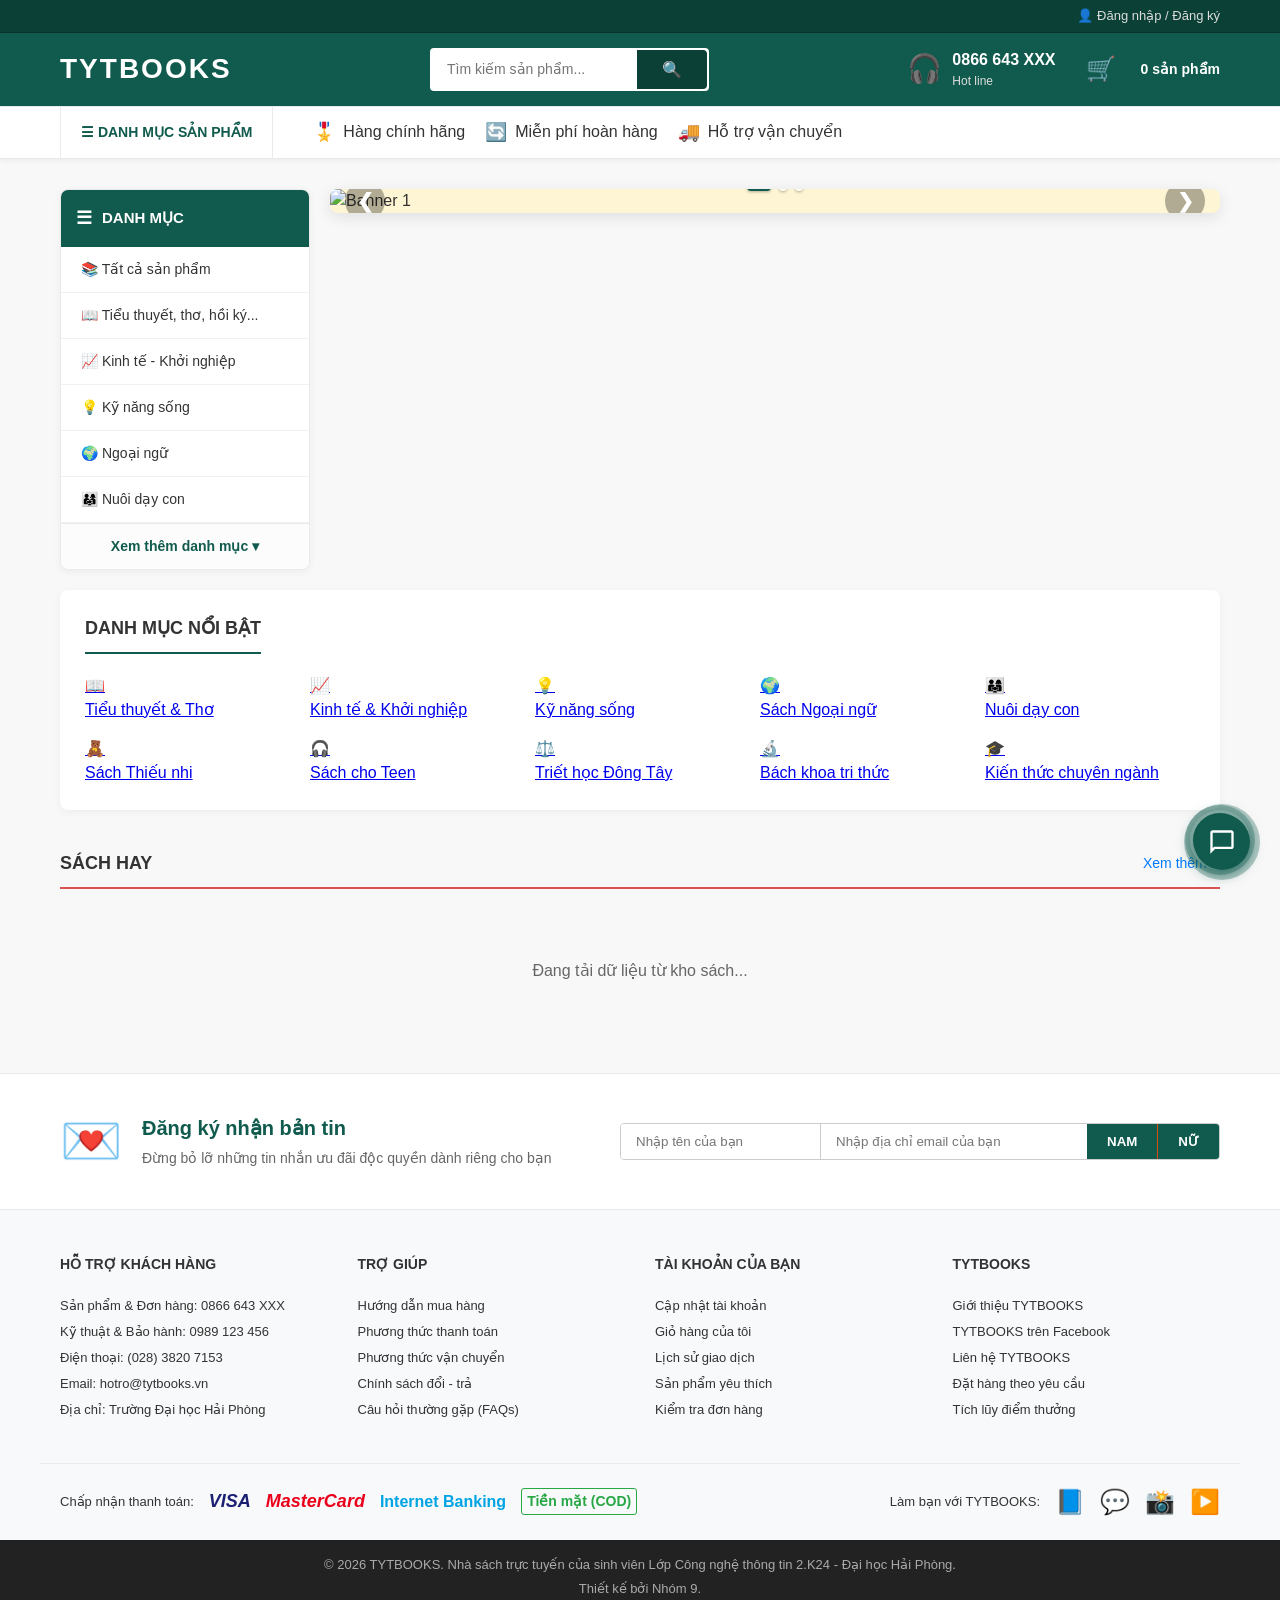
==== commit 9324da29: "Cập nhật giao diện Chi tiết và Giỏ hàng" ====
--- a/index.html
+++ b/index.html
@@ -46,13 +46,13 @@
             </div>
         </div>
     </header>
-<nav class="main-nav" style="background-color: #fff; border-bottom: 1px solid #eaeaea; box-shadow: 0 2px 5px rgba(0,0,0,0.05);">
+
+    <nav class="main-nav" style="background-color: #fff; border-bottom: 1px solid #eaeaea; box-shadow: 0 2px 5px rgba(0,0,0,0.05);">
         <ul style="display: flex; list-style: none; margin: 0 auto; max-width: 1200px; padding: 0 20px; align-items: center;">
             <li class="dropdown" style="margin-right: 20px;">
                 <a href="#" class="dropbtn" style="background: #fff; color: #105b4d; padding: 15px 20px; display: inline-block; font-weight: bold; text-decoration: none; border-right: 1px solid #eaeaea; border-left: 1px solid #eaeaea;">☰ DANH MỤC SẢN PHẨM</a>
                 
                 <div class="dropdown-content">
-                    
                     <div class="dropdown-item">
                         <a href="#" onclick="filterCategory(event, 'Sách')">📖 Sách - Truyện Tranh <span>›</span></a>
                         <div class="sub-menu" style="min-width: 850px; grid-template-columns: repeat(3, 1fr);">
@@ -89,26 +89,36 @@
                                 <a href="#" onclick="filterCategory(event, 'Chính trị - Triết học Đông Tây')">Chính trị - Triết học Đông Tây</a>
                                 <a href="#" onclick="filterCategory(event, 'Bách khoa tri thức')">Bách khoa tri thức</a>
                                 <a href="#" onclick="filterCategory(event, 'Kiến thức chuyên ngành, Khảo cứu')">Kiến thức chuyên ngành, Khảo cứu</a>
+                                <a href="#" onclick="filterCategory(event, 'Coloring Book')">Coloring Book</a>
+                                <a href="#" onclick="filterCategory(event, 'Learning Foreign Language')">Learning Foreign Language</a>
+                                <a href="#" onclick="filterCategory(event, 'Truyện tranh manga, comic')">Truyện tranh manga, comic</a>
                                 <a href="#" onclick="filterCategory(event, 'Sách')" style="font-weight: bold; margin-top: 10px;">Tất cả danh mục ></a>
                             </div>
+                            
                             <div class="sub-column">
                                 <h3>Công ty phát hành</h3>
-                                <a href="#" onclick="filterCategory(event, 'Sách')">Phan Thị</a>
-                                <a href="#" onclick="filterCategory(event, 'Sách')">NXB Trẻ</a>
-                                <a href="#" onclick="filterCategory(event, 'Sách')">NXB Kim Đồng</a>
-                                <a href="#" onclick="filterCategory(event, 'Sách')">Nhã Nam</a>
-                                <a href="#" onclick="filterCategory(event, 'Sách')">Alphabooks</a>
-                                <a href="#" onclick="filterCategory(event, 'Sách')">Thái Hà</a>
-                                <a href="#" onclick="filterCategory(event, 'Sách')">Bách Việt</a>
-                                <a href="#" onclick="filterCategory(event, 'Sách')">Đinh Tị</a>
-                                <a href="#" onclick="filterCategory(event, 'Sách')">First News - Trí Việt</a>
-                                <a href="#" onclick="filterCategory(event, 'Sách')">Văn Việt</a>
+                                <a href="products.html?publisher=PHAN THỊ" style="color: white; text-decoration: none; display: block; padding: 5px 0; transition: 0.2s; font-size: 14px;" onmouseover="this.style.color='#e74c3c'" onmouseout="this.style.color='white'">PHAN THỊ</a>
+                                <a href="products.html?publisher=NXB TRẺ" style="color: white; text-decoration: none; display: block; padding: 5px 0; transition: 0.2s; font-size: 14px;" onmouseover="this.style.color='#e74c3c'" onmouseout="this.style.color='white'">NXB TRẺ</a>
+                                <a href="products.html?publisher=NXB KIM ĐỒNG" style="color: white; text-decoration: none; display: block; padding: 5px 0; transition: 0.2s; font-size: 14px;" onmouseover="this.style.color='#e74c3c'" onmouseout="this.style.color='white'">NXB KIM ĐỒNG</a>
+                                <a href="products.html?publisher=NHÃ NAM" style="color: white; text-decoration: none; display: block; padding: 5px 0; transition: 0.2s; font-size: 14px;" onmouseover="this.style.color='#e74c3c'" onmouseout="this.style.color='white'">NHÃ NAM</a>
+                                <a href="products.html?publisher=ALPHABOOKS" style="color: white; text-decoration: none; display: block; padding: 5px 0; transition: 0.2s; font-size: 14px;" onmouseover="this.style.color='#e74c3c'" onmouseout="this.style.color='white'">ALPHABOOKS</a>
+                                <a href="products.html?publisher=THÁI HÀ" style="color: white; text-decoration: none; display: block; padding: 5px 0; transition: 0.2s; font-size: 14px;" onmouseover="this.style.color='#e74c3c'" onmouseout="this.style.color='white'">THÁI HÀ</a>
+                                <a href="products.html?publisher=BÁCH VIỆT" style="color: white; text-decoration: none; display: block; padding: 5px 0; transition: 0.2s; font-size: 14px;" onmouseover="this.style.color='#e74c3c'" onmouseout="this.style.color='white'">BÁCH VIỆT</a>
+                                <a href="products.html?publisher=ĐINH TỊ" style="color: white; text-decoration: none; display: block; padding: 5px 0; transition: 0.2s; font-size: 14px;" onmouseover="this.style.color='#e74c3c'" onmouseout="this.style.color='white'">ĐINH TỊ</a>
+                                <a href="products.html?publisher=FIRST NEWS - TRÍ VIỆT" style="color: white; text-decoration: none; display: block; padding: 5px 0; transition: 0.2s; font-size: 14px;" onmouseover="this.style.color='#e74c3c'" onmouseout="this.style.color='white'">FIRST NEWS - TRÍ VIỆT</a>
+                                <a href="products.html?publisher=VĂN VIỆT" style="color: white; text-decoration: none; display: block; padding: 5px 0; transition: 0.2s; font-size: 14px;" onmouseover="this.style.color='#e74c3c'" onmouseout="this.style.color='white'">VĂN VIỆT</a>
+                                <a href="products.html?publisher=DÂN TRÍ" style="color: white; text-decoration: none; display: block; padding: 5px 0; transition: 0.2s; font-size: 14px;" onmouseover="this.style.color='#e74c3c'" onmouseout="this.style.color='white'">DÂN TRÍ</a>
+                                <a href="products.html?publisher=AMAK" style="color: white; text-decoration: none; display: block; padding: 5px 0; transition: 0.2s; font-size: 14px;" onmouseover="this.style.color='#e74c3c'" onmouseout="this.style.color='white'">AMAK</a>
+                                <a href="products.html?publisher=MOON NOVELS" style="color: white; text-decoration: none; display: block; padding: 5px 0; transition: 0.2s; font-size: 14px;" onmouseover="this.style.color='#e74c3c'" onmouseout="this.style.color='white'">MOON NOVELS</a>
+                                <a href="products.html?publisher=DAISY BOOK" style="color: white; text-decoration: none; display: block; padding: 5px 0; transition: 0.2s; font-size: 14px;" onmouseover="this.style.color='#e74c3c'" onmouseout="this.style.color='white'">DAISY BOOK</a>
+                                <a href="products.html?publisher=CẨM PHONG" style="color: white; text-decoration: none; display: block; padding: 5px 0; transition: 0.2s; font-size: 14px;" onmouseover="this.style.color='#e74c3c'" onmouseout="this.style.color='white'">CẨM PHONG</a>
+                                <a href="products.html?publisher=CHERRII BOOK" style="color: white; text-decoration: none; display: block; padding: 5px 0; transition: 0.2s; font-size: 14px;" onmouseover="this.style.color='#e74c3c'" onmouseout="this.style.color='white'">CHERRII BOOK</a>
+                                <a href="products.html?publisher=GANESH BOOK" style="color: white; text-decoration: none; display: block; padding: 5px 0; transition: 0.2s; font-size: 14px;" onmouseover="this.style.color='#e74c3c'" onmouseout="this.style.color='white'">GANESH BOOK</a>
                                 <a href="#" onclick="filterCategory(event, 'Sách')" style="font-weight: bold; margin-top: 10px;">Tất cả công ty phát hành ></a>
                             </div>
 
                         </div>
                     </div>
-
                 </div>
             </li>
 
@@ -129,90 +139,6 @@
             </li>
         </ul>
     </nav>
-    <div id="addBookModal" class="modal">
-        <div class="modal-content">
-            <span class="close-btn" id="btnCloseModal">&times;</span>
-            <h2>Thêm Sách Mới</h2>
-            <form id="addBookForm">
-                <div class="input-group">
-                    <label>Tên sách</label>
-                    <input type="text" id="bookTitle" required>
-                </div>
-                <div class="input-group">
-                    <label>Tác giả</label>
-                    <input type="text" id="bookAuthor" placeholder="Ví dụ: Toshikazu Kawaguchi">
-                </div>
-                <div style="display: flex; gap: 10px;">
-                    <div class="input-group" style="flex: 1;">
-                        <div class="input-group">
-                    <label>Danh mục sản phẩm</label>
-                    <select id="bookCategory" style="width: 100%; padding: 10px; border: 1px solid #ccc; border-radius: 4px;">
-                        <option value="Tiểu thuyết, thơ, hồi ký phóng sự...">Tiểu thuyết, thơ, hồi ký phóng sự...</option>
-                        <option value="Sách Kinh tế - Khởi nghiệp">Sách Kinh tế - Khởi nghiệp</option>
-                        <option value="Sách Kỹ năng sống">Sách Kỹ năng sống</option>
-                        <option value="Sách Ngoại ngữ">Sách Ngoại ngữ</option>
-                        <option value="Sách Nuôi dạy con">Sách Nuôi dạy con</option>
-                        <option value="Sách Thiếu nhi">Sách Thiếu nhi</option>
-                        <option value="Sách cho Teen">Sách cho Teen</option>
-                        <option value="Chính trị - Triết học Đông Tây">Chính trị - Triết học Đông Tây</option>
-                        <option value="Bách khoa tri thức">Bách khoa tri thức</option>
-                        <option value="Kiến thức chuyên ngành, Khảo cứu">Kiến thức chuyên ngành, Khảo cứu</option>
-                        <option value="Coloring Book">Coloring Book</option>
-                        <option value="Learning Foreign Language">Learning Foreign Language</option>
-                        <option value="Truyện tranh manga, comic">Truyện tranh manga, comic</option>
-                        <option value="Đam mỹ">Đam mỹ</option>
-                        <option value="Ngôn tình">Ngôn tình</option>
-                        <option value="Kinh dị">Kinh dị</option>
-                        <option value="Trinh thám">Trinh thám</option>
-                    </select>
-                </div>
-                        <label>Giá bán (VNĐ)</label>
-                        <input type="number" id="bookPrice" required>
-                    </div>
-                    <div class="input-group" style="flex: 1;">
-                        <label>Giá thị trường (VNĐ)</label>
-                        <input type="number" id="bookOriginalPrice" placeholder="Giá gốc">
-                    </div>
-                </div>
-                <div style="display: flex; gap: 10px;">
-                    <div class="input-group" style="flex: 1;">
-                        <label>Nhà xuất bản</label>
-                        <input type="text" id="bookPublisher">
-                    </div>
-                    <div class="input-group" style="flex: 1;">
-                        <label>Số trang</label>
-                        <input type="number" id="bookPages">
-                    </div>
-                </div>
-
-                <div class="input-group" style="margin-top: 15px;">
-                    <label style="display: block; font-weight: bold; margin-bottom: 5px;">Tình trạng sản phẩm</label>
-                    <select id="book-status" style="width: 100%; padding: 10px; border: 1px solid #ccc; border-radius: 4px;">
-                        <option value="Còn hàng">Còn hàng</option>
-                        <option value="Hết hàng">Hết hàng</option>
-                        <option value="Sắp về">Sắp về</option>
-                    </select>
-                </div>
-
-                <div class="input-group" style="margin-top: 15px;">
-                    <label style="display: block; font-weight: bold; margin-bottom: 5px;">Ảnh bìa sách</label>
-                    <div style="background: #f9f9f9; padding: 10px; border: 1px dashed #ccc; border-radius: 4px;">
-                        <p style="margin: 0 0 5px 0; font-size: 13px; color: #555; font-weight: bold;">Cách 1: Chọn ảnh từ máy tính</p>
-                        <input type="file" id="bookImageFile" accept="image/*" style="width: 100%; margin-bottom: 10px;">
-                        
-                        <p style="margin: 0 0 5px 0; font-size: 13px; color: #555; font-weight: bold;">Cách 2: Hoặc dán link URL ảnh</p>
-                        <input type="text" id="bookImage" placeholder="Dán link URL vào đây..." style="width: 100%; padding: 8px; border: 1px solid #ccc; border-radius: 4px;">
-                    </div>
-                </div>
-                <div class="input-group">
-                    <label>Giới thiệu sản phẩm</label>
-                    <textarea id="bookDescription" rows="4" placeholder="Nhập nội dung giới thiệu..."></textarea>
-                </div>
-                <button type="submit" class="btn-submit-form" id="btnSubmitForm">ĐĂNG SẢN PHẨM</button>
-                <p id="statusMsg" style="text-align: center; margin-top: 10px; font-weight: bold;"></p>
-            </form>
-        </div>
-    </div>
 
     <main class="main-content">
         <div style="max-width: 1200px; margin: 20px auto 20px; display: flex; gap: 20px; align-items: flex-start;">
@@ -284,9 +210,7 @@
 
                 <style>
                     @keyframes fadeBanner { from {opacity: .6} to {opacity: 1} }
-                    /* CSS cho dấu chấm tĩnh */
                     .dot { cursor: pointer; height: 8px; width: 8px; margin: 0 4px; background-color: rgba(255,255,255,0.7); border-radius: 50%; display: inline-block; transition: all 0.3s ease; box-shadow: 0 1px 3px rgba(0,0,0,0.3); }
-                    /* CSS cho dấu chấm khi đang xem hoặc rê chuột (kéo dài thành viên thuốc màu xanh) */
                     .dot.active, .dot:hover { background-color: #105b4d; width: 24px; border-radius: 4px; }
                 </style>
                 
@@ -301,7 +225,6 @@
                         
                         if (slides.length === 0) return;
 
-                        // Tự động vẽ dấu chấm dựa trên số lượng ảnh hiện có
                         if (slides.length !== lastSlideCount) {
                             lastSlideCount = slides.length;
                             dotsContainer.innerHTML = "";
@@ -312,36 +235,29 @@
 
                         let dots = document.querySelectorAll(".dot");
 
-                        // Xử lý vòng lặp slide
                         if (currentSlideIndex >= slides.length) { currentSlideIndex = 0; }
                         if (currentSlideIndex < 0) { currentSlideIndex = slides.length - 1; }
 
-                        // Ẩn tất cả slide và tắt màu các chấm
                         for (let i = 0; i < slides.length; i++) { slides[i].style.display = "none"; }
                         for (let i = 0; i < dots.length; i++) { dots[i].classList.remove("active"); }
 
-                        // Hiển thị slide hiện tại và bật màu chấm tương ứng
                         slides[currentSlideIndex].style.display = "block";
                         if(dots[currentSlideIndex]) dots[currentSlideIndex].classList.add("active");
 
-                        // Reset thời gian tự động chạy (4 giây)
                         clearTimeout(bannerTimer);
                         bannerTimer = setTimeout(() => { currentSlideIndex++; showSlide(); }, 4000);
                     }
 
-                    // Hàm khi bấm mũi tên
                     function manualMoveSlide(n) {
                         currentSlideIndex += n;
                         showSlide();
                     }
 
-                    // Hàm khi bấm vào dấu chấm
                     function jumpToSlide(n) {
                         currentSlideIndex = n;
                         showSlide();
                     }
 
-                    // "Con mắt" theo dõi: Nếu hệ thống Admin đổi ảnh mới qua Firebase -> Tự động load lại chấm
                     const bannerObserver = new MutationObserver(() => {
                         let slides = document.querySelectorAll(".my-slide");
                         if(slides.length !== lastSlideCount && slides.length > 0) {
@@ -351,7 +267,6 @@
                     });
                     bannerObserver.observe(document.getElementById('home-banner'), { childList: true });
 
-                    // Bắt đầu chạy
                     setTimeout(showSlide, 100);
                 </script>
             </div>
@@ -404,23 +319,23 @@
             </div>
         </div>
 
-        <div id="flash-sale-section" style="display: none; background: #105b4d; border-radius: 8px; padding: 20px; margin-bottom: 30px; box-shadow: 0 4px 15px rgba(0,0,0,0.1);">
+        <div id="flash-sale-section" style="display: none; max-width: 1200px; margin: 0 auto 30px; background: #105b4d; border-radius: 8px; padding: 20px; box-shadow: 0 4px 15px rgba(0,0,0,0.1);">
             <div style="display: flex; justify-content: space-between; align-items: center; border-bottom: 1px solid rgba(255,255,255,0.2); padding-bottom: 10px; margin-bottom: 20px;">
                 <div style="display: flex; align-items: center; gap: 10px;">
                     <span style="font-size: 28px;">⚡</span>
                     <h2 style="margin: 0; color: #fff; font-size: 24px; font-style: italic;">FLASH SALE</h2>
                 </div>
-                <a href="#" style="color: #333; text-decoration: none; font-size: 13px; font-weight: bold; background: #fff; padding: 6px 15px; border-radius: 20px;">Xem tất cả ›</a>
+                <button onclick="window.location.href='products.html?flashsale=true'" style="color: #105b4d; text-decoration: none; font-size: 14px; font-weight: bold; background: #fff; padding: 8px 20px; border-radius: 20px; border: none; cursor: pointer; box-shadow: 0 2px 4px rgba(0,0,0,0.1); transition: 0.2s;" onmouseover="this.style.transform='scale(1.05)'" onmouseout="this.style.transform='scale(1)'">Xem tất cả ›</button>
             </div>
             
             <div id="flash-sale-grid" style="display: grid; grid-template-columns: repeat(5, 1fr); gap: 15px;">
-                </div>
-        </div>
-
-        <section class="product-section">
+            </div>
+        </div>
+
+        <section class="product-section" style="max-width: 1200px; margin: 0 auto;">
             <div class="section-title">
                 <h2>SÁCH HAY</h2>
-                <a href="#" class="view-more">Xem thêm ››</a>
+                <a href="products.html" class="view-more">Xem thêm ››</a>
             </div>
             
             <div class="product-grid" id="book-grid">
@@ -430,145 +345,306 @@
     </main>
 
     <footer style="background-color: #f8f9fa; border-top: 1px solid #eaeaea; margin-top: 40px; color: #333; font-family: Arial, sans-serif;">
-    
-    <div style="background-color: #fff; padding: 30px 0; border-bottom: 1px solid #eaeaea;">
-        <div style="max-width: 1200px; margin: 0 auto; padding: 0 20px; display: flex; align-items: center; justify-content: space-between; flex-wrap: wrap; gap: 20px;">
-            <div style="display: flex; align-items: center; gap: 20px;">
-                <div style="font-size: 50px;">💌</div>
-                <div>
-                    <h3 style="color: #105b4d; margin: 0 0 5px 0; font-size: 20px;">Đăng ký nhận bản tin</h3>
-                    <p style="margin: 0; font-size: 14px; color: #666;">Đừng bỏ lỡ những tin nhắn ưu đãi độc quyền dành riêng cho bạn</p>
-                </div>
-            </div>
-            <div style="display: flex; flex: 1; max-width: 600px; border: 1px solid #ccc; border-radius: 4px; overflow: hidden;">
-                <input type="text" placeholder="Nhập tên của bạn" style="padding: 10px 15px; border: none; border-right: 1px solid #ccc; outline: none; flex: 1;">
-                <input type="email" placeholder="Nhập địa chỉ email của bạn" style="padding: 10px 15px; border: none; outline: none; flex: 2;">
-                <button style="background: #105b4d; color: #fff; border: none; padding: 10px 20px; cursor: pointer; font-weight: bold; border-right: 1px solid #d84b0f;">NAM</button>
-                <button style="background: #105b4d; color: #fff; border: none; padding: 10px 20px; cursor: pointer; font-weight: bold;">NỮ</button>
-            </div>
-        </div>
-    </div>
-
-    <div style="max-width: 1200px; margin: 0 auto; padding: 40px 20px; display: grid; grid-template-columns: repeat(auto-fit, minmax(200px, 1fr)); gap: 30px; font-size: 13px; line-height: 2;">
-        <div>
-            <h4 style="margin: 0 0 15px 0; font-size: 14px; text-transform: uppercase;">Hỗ trợ khách hàng</h4>
-            <p style="margin: 0;">Sản phẩm & Đơn hàng: 0866 643 XXX</p>
-            <p style="margin: 0;">Kỹ thuật & Bảo hành: 0989 123 456</p>
-            <p style="margin: 0;">Điện thoại: (028) 3820 7153</p>
-            <p style="margin: 0;">Email: hotro@tytbooks.vn</p>
-            <p style="margin: 0;">Địa chỉ: Trường Đại học Hải Phòng</p>
-        </div>
-        <div>
-            <h4 style="margin: 0 0 15px 0; font-size: 14px; text-transform: uppercase;">Trợ giúp</h4>
-            <a href="#" style="display: block; color: #333; text-decoration: none;">Hướng dẫn mua hàng</a>
-            <a href="#" style="display: block; color: #333; text-decoration: none;">Phương thức thanh toán</a>
-            <a href="#" style="display: block; color: #333; text-decoration: none;">Phương thức vận chuyển</a>
-            <a href="#" style="display: block; color: #333; text-decoration: none;">Chính sách đổi - trả</a>
-            <a href="#" style="display: block; color: #333; text-decoration: none;">Câu hỏi thường gặp (FAQs)</a>
-        </div>
-        <div>
-            <h4 style="margin: 0 0 15px 0; font-size: 14px; text-transform: uppercase;">Tài khoản của bạn</h4>
-            <a href="#" style="display: block; color: #333; text-decoration: none;">Cập nhật tài khoản</a>
-            <a href="#" style="display: block; color: #333; text-decoration: none;">Giỏ hàng của tôi</a>
-            <a href="#" style="display: block; color: #333; text-decoration: none;">Lịch sử giao dịch</a>
-            <a href="#" style="display: block; color: #333; text-decoration: none;">Sản phẩm yêu thích</a>
-            <a href="#" style="display: block; color: #333; text-decoration: none;">Kiểm tra đơn hàng</a>
-        </div>
-        <div>
-            <h4 style="margin: 0 0 15px 0; font-size: 14px; text-transform: uppercase;">TYTBOOKS</h4>
-            <a href="#" style="display: block; color: #333; text-decoration: none;">Giới thiệu TYTBOOKS</a>
-            <a href="#" style="display: block; color: #333; text-decoration: none;">TYTBOOKS trên Facebook</a>
-            <a href="#" style="display: block; color: #333; text-decoration: none;">Liên hệ TYTBOOKS</a>
-            <a href="#" style="display: block; color: #333; text-decoration: none;">Đặt hàng theo yêu cầu</a>
-            <a href="#" style="display: block; color: #333; text-decoration: none;">Tích lũy điểm thưởng</a>
-        </div>
-    </div>
-
-    <div style="max-width: 1200px; margin: 0 auto; padding: 20px; border-top: 1px solid #eaeaea; display: flex; justify-content: space-between; align-items: center; flex-wrap: wrap; gap: 20px;">
-        <div style="display: flex; align-items: center; gap: 15px; font-size: 13px;">
-            <span>Chấp nhận thanh toán:</span>
-            <span style="font-weight: bold; color: #1a1f71; font-style: italic; font-size: 18px;">VISA</span>
-            <span style="font-weight: bold; color: #eb001b; font-style: italic; font-size: 18px;">MasterCard</span>
-            <span style="font-weight: bold; color: #00a4e4; font-size: 16px;">Internet Banking</span>
-            <span style="font-weight: bold; color: #28a745; font-size: 14px; border: 1px solid #28a745; padding: 2px 5px; border-radius: 3px;">Tiền mặt (COD)</span>
-        </div>
-        <div style="display: flex; align-items: center; gap: 15px; font-size: 13px;">
-            <span>Làm bạn với TYTBOOKS:</span>
-            <span style="font-size: 24px; cursor: pointer; color: #3b5998;" title="Facebook">📘</span>
-            <span style="font-size: 24px; cursor: pointer; color: #0088cc;" title="Zalo">💬</span>
-            <span style="font-size: 24px; cursor: pointer; color: #e1306c;" title="Instagram">📸</span>
-            <span style="font-size: 24px; cursor: pointer; color: #ff0000;" title="YouTube">▶️</span>
-        </div>
-    </div>
-
-    <div style="background-color: #222; color: #aaa; text-align: center; padding: 15px 0; font-size: 13px;">
-        <p style="margin: 0;">© 2026 TYTBOOKS. Nhà sách trực tuyến của sinh viên Lớp Công nghệ thông tin 2.K24 - Đại học Hải Phòng.</p>
-        <p style="margin: 5px 0 0 0;">Thiết kế bởi Nhóm 9.</p>
-    </div>
-</footer>
+        <div style="background-color: #fff; padding: 30px 0; border-bottom: 1px solid #eaeaea;">
+            <div style="max-width: 1200px; margin: 0 auto; padding: 0 20px; display: flex; align-items: center; justify-content: space-between; flex-wrap: wrap; gap: 20px;">
+                <div style="display: flex; align-items: center; gap: 20px;">
+                    <div style="font-size: 50px;">💌</div>
+                    <div>
+                        <h3 style="color: #105b4d; margin: 0 0 5px 0; font-size: 20px;">Đăng ký nhận bản tin</h3>
+                        <p style="margin: 0; font-size: 14px; color: #666;">Đừng bỏ lỡ những tin nhắn ưu đãi độc quyền dành riêng cho bạn</p>
+                    </div>
+                </div>
+                <div style="display: flex; flex: 1; max-width: 600px; border: 1px solid #ccc; border-radius: 4px; overflow: hidden;">
+                    <input type="text" placeholder="Nhập tên của bạn" style="padding: 10px 15px; border: none; border-right: 1px solid #ccc; outline: none; flex: 1;">
+                    <input type="email" placeholder="Nhập địa chỉ email của bạn" style="padding: 10px 15px; border: none; outline: none; flex: 2;">
+                    <button style="background: #105b4d; color: #fff; border: none; padding: 10px 20px; cursor: pointer; font-weight: bold; border-right: 1px solid #d84b0f;">NAM</button>
+                    <button style="background: #105b4d; color: #fff; border: none; padding: 10px 20px; cursor: pointer; font-weight: bold;">NỮ</button>
+                </div>
+            </div>
+        </div>
+
+        <div style="max-width: 1200px; margin: 0 auto; padding: 40px 20px; display: grid; grid-template-columns: repeat(auto-fit, minmax(200px, 1fr)); gap: 30px; font-size: 13px; line-height: 2;">
+            <div>
+                <h4 style="margin: 0 0 15px 0; font-size: 14px; text-transform: uppercase;">Hỗ trợ khách hàng</h4>
+                <p style="margin: 0;">Sản phẩm & Đơn hàng: 0866 643 XXX</p>
+                <p style="margin: 0;">Kỹ thuật & Bảo hành: 0989 123 456</p>
+                <p style="margin: 0;">Điện thoại: (028) 3820 7153</p>
+                <p style="margin: 0;">Email: hotro@tytbooks.vn</p>
+                <p style="margin: 0;">Địa chỉ: Trường Đại học Hải Phòng</p>
+            </div>
+            <div>
+                <h4 style="margin: 0 0 15px 0; font-size: 14px; text-transform: uppercase;">Trợ giúp</h4>
+                <a href="#" style="display: block; color: #333; text-decoration: none;">Hướng dẫn mua hàng</a>
+                <a href="#" style="display: block; color: #333; text-decoration: none;">Phương thức thanh toán</a>
+                <a href="#" style="display: block; color: #333; text-decoration: none;">Phương thức vận chuyển</a>
+                <a href="#" style="display: block; color: #333; text-decoration: none;">Chính sách đổi - trả</a>
+                <a href="#" style="display: block; color: #333; text-decoration: none;">Câu hỏi thường gặp (FAQs)</a>
+            </div>
+            <div>
+                <h4 style="margin: 0 0 15px 0; font-size: 14px; text-transform: uppercase;">Tài khoản của bạn</h4>
+                <a href="#" style="display: block; color: #333; text-decoration: none;">Cập nhật tài khoản</a>
+                <a href="#" style="display: block; color: #333; text-decoration: none;">Giỏ hàng của tôi</a>
+                <a href="#" style="display: block; color: #333; text-decoration: none;">Lịch sử giao dịch</a>
+                <a href="#" style="display: block; color: #333; text-decoration: none;">Sản phẩm yêu thích</a>
+                <a href="#" style="display: block; color: #333; text-decoration: none;">Kiểm tra đơn hàng</a>
+            </div>
+            <div>
+                <h4 style="margin: 0 0 15px 0; font-size: 14px; text-transform: uppercase;">TYTBOOKS</h4>
+                <a href="#" style="display: block; color: #333; text-decoration: none;">Giới thiệu TYTBOOKS</a>
+                <a href="#" style="display: block; color: #333; text-decoration: none;">TYTBOOKS trên Facebook</a>
+                <a href="#" style="display: block; color: #333; text-decoration: none;">Liên hệ TYTBOOKS</a>
+                <a href="#" style="display: block; color: #333; text-decoration: none;">Đặt hàng theo yêu cầu</a>
+                <a href="#" style="display: block; color: #333; text-decoration: none;">Tích lũy điểm thưởng</a>
+            </div>
+        </div>
+
+        <div style="max-width: 1200px; margin: 0 auto; padding: 20px; border-top: 1px solid #eaeaea; display: flex; justify-content: space-between; align-items: center; flex-wrap: wrap; gap: 20px;">
+            <div style="display: flex; align-items: center; gap: 15px; font-size: 13px;">
+                <span>Chấp nhận thanh toán:</span>
+                <span style="font-weight: bold; color: #1a1f71; font-style: italic; font-size: 18px;">VISA</span>
+                <span style="font-weight: bold; color: #eb001b; font-style: italic; font-size: 18px;">MasterCard</span>
+                <span style="font-weight: bold; color: #00a4e4; font-size: 16px;">Internet Banking</span>
+                <span style="font-weight: bold; color: #28a745; font-size: 14px; border: 1px solid #28a745; padding: 2px 5px; border-radius: 3px;">Tiền mặt (COD)</span>
+            </div>
+            <div style="display: flex; align-items: center; gap: 15px; font-size: 13px;">
+                <span>Làm bạn với TYTBOOKS:</span>
+                <span style="font-size: 24px; cursor: pointer; color: #3b5998;" title="Facebook">📘</span>
+                <span style="font-size: 24px; cursor: pointer; color: #0088cc;" title="Zalo">💬</span>
+                <span style="font-size: 24px; cursor: pointer; color: #e1306c;" title="Instagram">📸</span>
+                <span style="font-size: 24px; cursor: pointer; color: #ff0000;" title="YouTube">▶️</span>
+            </div>
+        </div>
+
+        <div style="background-color: #222; color: #aaa; text-align: center; padding: 15px 0; font-size: 13px;">
+            <p style="margin: 0;">© 2026 TYTBOOKS. Nhà sách trực tuyến của sinh viên Lớp Công nghệ thông tin 2.K24 - Đại học Hải Phòng.</p>
+            <p style="margin: 5px 0 0 0;">Thiết kế bởi Nhóm 9.</p>
+        </div>
+    </footer>
 
     <script src="https://www.gstatic.com/firebasejs/10.8.1/firebase-app-compat.js"></script>
     <script src="https://www.gstatic.com/firebasejs/10.8.1/firebase-firestore-compat.js"></script>
     <script src="https://www.gstatic.com/firebasejs/10.8.1/firebase-auth-compat.js"></script>
-    
-    <script src="shop-logic.js?v=2"></script>
-    
-<div id="editBookModal" class="modal" style="display: none; position: fixed; z-index: 2000; left: 0; top: 0; width: 100%; height: 100%; background: rgba(0,0,0,0.5);">
-    <div class="modal-content" style="background: #fff; margin: 5% auto; padding: 25px; width: 500px; border-radius: 8px; position: relative;">
-        <span onclick="document.getElementById('editBookModal').style.display='none'" style="float: right; cursor: pointer; font-size: 24px;">&times;</span>
-        <h2 style="margin-bottom: 20px; color: #333; border-bottom: 2px solid #007bff; padding-bottom: 5px; display: inline-block;">Sửa Thông Tin Sách</h2>
-        
-        <input type="hidden" id="edit-book-id"> 
-        <div class="input-group" style="margin-bottom: 15px;">
-            <label style="display: block; font-weight: bold; margin-bottom: 5px;">Tên sách</label>
-            <input type="text" id="edit-book-title" style="width: 100%; padding: 10px; border: 1px solid #ccc; border-radius: 4px;">
-        </div>
-        <div class="input-group" style="margin-bottom: 15px;">
-            <label style="display: block; font-weight: bold; margin-bottom: 5px;">Tác giả</label>
-            <input type="text" id="edit-book-author" style="width: 100%; padding: 10px; border: 1px solid #ccc; border-radius: 4px;">
-        </div>
-        <div style="display: flex; gap: 15px; margin-bottom: 15px;">
-            <div style="flex: 1;">
-                <label style="display: block; font-weight: bold; margin-bottom: 5px;">Giá (VNĐ)</label>
-                <input type="number" id="edit-book-price" style="width: 100%; padding: 10px; border: 1px solid #ccc; border-radius: 4px;">
-            </div>
-            <div style="flex: 1;">
-                <label style="display: block; font-weight: bold; margin-bottom: 5px;">Danh mục</label>
-                <input type="text" id="edit-book-category" style="width: 100%; padding: 10px; border: 1px solid #ccc; border-radius: 4px;">
-            </div>
-        </div>
-
-        <div class="input-group" style="margin-bottom: 15px;">
-            <label style="display: block; font-weight: bold; margin-bottom: 5px;">Tình trạng</label>
-            <select id="edit-book-status" style="width: 100%; padding: 10px; border: 1px solid #ccc; border-radius: 4px;">
-                <option value="Còn hàng">Còn hàng</option>
-                <option value="Hết hàng">Hết hàng</option>
-                <option value="Sắp về">Sắp về</option>
-            </select>
-        </div>
-
-        <div class="input-group" style="margin-bottom: 15px;">
-            <label style="display: block; font-weight: bold; margin-bottom: 5px;">Ảnh bìa sách</label>
-            <div style="background: #f9f9f9; padding: 10px; border: 1px dashed #ccc; border-radius: 4px;">
-                <p style="margin: 0 0 5px 0; font-size: 13px; color: #555; font-weight: bold;">Cách 1: Tải ảnh mới từ máy tính</p>
-                <input type="file" id="edit-book-image-file" accept="image/*" style="width: 100%; margin-bottom: 10px;">
+    <script src="shop-logic.js?v=5"></script>
+
+    <div id="addBookModal" class="modal" style="display: none; position: fixed; z-index: 3000; left: 0; top: 0; width: 100%; height: 100%; background: rgba(0,0,0,0.6); overflow-y: auto;">
+        <div class="modal-content" style="background: #fff; margin: 3% auto; padding: 30px; width: 800px; border-radius: 12px; box-shadow: 0 10px 30px rgba(0,0,0,0.2); position: relative;">
+            <span class="close-btn" id="btnCloseModal" onclick="document.getElementById('addBookModal').style.display='none'" style="position: absolute; right: 20px; top: 15px; cursor: pointer; font-size: 28px; color: #888;">&times;</span>
+            <h2 style="color: #105b4d; border-bottom: 2px solid #105b4d; padding-bottom: 10px; margin-top: 0; margin-bottom: 20px; display: inline-block;">Thêm Sách Mới</h2>
+            
+            <form id="addBookForm">
+                <div class="input-group" style="margin-bottom: 15px;">
+                    <label style="display: block; font-weight: bold; margin-bottom: 5px;">Tên sách</label>
+                    <input type="text" id="bookTitle" style="width: 100%; padding: 10px; border: 1px solid #ccc; border-radius: 4px; box-sizing: border-box;" required>
+                </div>
+                <div class="input-group" style="margin-bottom: 15px;">
+                    <label style="display: block; font-weight: bold; margin-bottom: 5px;">Tác giả</label>
+                    <input type="text" id="bookAuthor" placeholder="Ví dụ: Toshikazu Kawaguchi" style="width: 100%; padding: 10px; border: 1px solid #ccc; border-radius: 4px; box-sizing: border-box;">
+                </div>
                 
-                <p style="margin: 0 0 5px 0; font-size: 13px; color: #555; font-weight: bold;">Cách 2: Hoặc dùng link URL ảnh</p>
-                <input type="text" id="edit-book-image" placeholder="Dán link URL vào đây..." style="width: 100%; padding: 8px; border: 1px solid #ccc; border-radius: 4px;">
-            </div>
-        </div>
-        <div class="input-group" style="margin-bottom: 15px;">
-            <label style="display: block; font-weight: bold; margin-bottom: 5px;">Mô tả</label>
-            <textarea id="edit-book-description" rows="4" style="width: 100%; padding: 10px; border: 1px solid #ccc; border-radius: 4px; font-family: inherit;"></textarea>
-        </div>
-        
-        <button onclick="updateBookInFirebase()" style="width: 100%; background: #007bff; color: white; border: none; padding: 12px; font-weight: bold; border-radius: 4px; cursor: pointer;">LƯU THAY ĐỔI</button>
-    </div>
-</div>
-
-<div id="authModal" class="modal" style="display: none; position: fixed; z-index: 2000; left: 0; top: 0; width: 100%; height: 100%; background-color: rgba(0,0,0,0.5);">
+                <div style="display: flex; gap: 15px; margin-bottom: 15px;">
+                    <div class="input-group" style="flex: 1;">
+                        <label style="display: block; font-weight: bold; margin-bottom: 5px;">Mã sản phẩm (Mã sách)</label>
+                        <input type="text" id="bookCode" placeholder="VD: 8935325..." style="width: 100%; padding: 10px; border: 1px solid #ccc; border-radius: 4px; box-sizing: border-box;">
+                    </div>
+                    <div class="input-group" style="flex: 1;">
+                        <label style="display: block; font-weight: bold; margin-bottom: 5px;">Thương hiệu (Nhà xuất bản)</label>
+                        <input type="text" id="bookPublisher" style="width: 100%; padding: 10px; border: 1px solid #ccc; border-radius: 4px; box-sizing: border-box;">
+                    </div>
+                    <div class="input-group" style="flex: 1;">
+                        <label style="display: block; font-weight: bold; margin-bottom: 5px;">Số trang</label>
+                        <input type="number" id="bookPages" style="width: 100%; padding: 10px; border: 1px solid #ccc; border-radius: 4px; box-sizing: border-box;">
+                    </div>
+                </div>
+
+                <div style="display: flex; gap: 15px; margin-bottom: 15px;">
+                    <div class="input-group" style="flex: 2;">
+                        <label style="display: block; font-weight: bold; margin-bottom: 5px;">Danh mục sản phẩm</label>
+                        <select id="bookCategory" style="width: 100%; padding: 10px; border: 1px solid #ccc; border-radius: 4px; box-sizing: border-box; font-family: inherit;">
+                            <optgroup label="Sách Tiếng Việt nổi bật">
+                                <option value="Sách đồng giá">Sách đồng giá</option>
+                                <option value="Sách hot, best-seller">Sách hot, best-seller</option>
+                                <option value="Sách hay nên đọc">Sách hay nên đọc</option>
+                                <option value="Sách mới">Sách mới</option>
+                                <option value="Sách sắp phát hành">Sách sắp phát hành</option>
+                            </optgroup>
+                            <optgroup label="Sách theo chủ đề">
+                                <option value="Tuổi học trò & Thời thanh xuân">Tuổi học trò & Thời thanh xuân</option>
+                                <option value="Sách cho phái đẹp">Sách cho phái đẹp</option>
+                                <option value="Đam mê xê dịch">Đam mê xê dịch</option>
+                                <option value="Tiểu thuyết lãng mạn">Tiểu thuyết lãng mạn</option>
+                            </optgroup>
+                            <optgroup label="Danh mục">
+                                <option value="Tiểu thuyết, thơ, hồi ký phóng sự...">Tiểu thuyết, thơ, hồi ký phóng sự...</option>
+                                <option value="Đam mỹ">Đam mỹ</option>
+                                <option value="Ngôn tình">Ngôn tình</option>
+                                <option value="Kinh dị">Kinh dị</option>
+                                <option value="Trinh thám">Trinh thám</option>
+                                <option value="Sách Kinh tế - Khởi nghiệp">Sách Kinh tế - Khởi nghiệp</option>
+                                <option value="Sách Kỹ năng sống">Sách Kỹ năng sống</option>
+                                <option value="Sách Ngoại ngữ">Sách Ngoại ngữ</option>
+                                <option value="Sách Nuôi dạy con">Sách Nuôi dạy con</option>
+                                <option value="Sách Thiếu nhi">Sách Thiếu nhi</option>
+                                <option value="Sách cho Teen">Sách cho Teen</option>
+                                <option value="Chính trị - Triết học Đông Tây">Chính trị - Triết học Đông Tây</option>
+                                <option value="Bách khoa tri thức">Bách khoa tri thức</option>
+                                <option value="Kiến thức chuyên ngành, Khảo cứu">Kiến thức chuyên ngành, Khảo cứu</option>
+                                <option value="Coloring Book">Coloring Book</option>
+                                <option value="Learning Foreign Language">Learning Foreign Language</option>
+                                <option value="Truyện tranh manga, comic">Truyện tranh manga, comic</option>
+                            </optgroup>
+                        </select>
+                    </div>
+                    <div class="input-group" style="flex: 1;">
+                        <label style="display: block; font-weight: bold; margin-bottom: 5px;">Giá bán (VNĐ)</label>
+                        <input type="number" id="bookPrice" style="width: 100%; padding: 10px; border: 1px solid #ccc; border-radius: 4px; box-sizing: border-box;" required>
+                    </div>
+                    <div class="input-group" style="flex: 1;">
+                        <label style="display: block; font-weight: bold; margin-bottom: 5px;">Giá thị trường (VNĐ)</label>
+                        <input type="number" id="bookOriginalPrice" placeholder="Giá gốc" style="width: 100%; padding: 10px; border: 1px solid #ccc; border-radius: 4px; box-sizing: border-box;">
+                    </div>
+                </div>
+
+                <div class="input-group" style="margin-bottom: 15px;">
+                    <label style="display: block; font-weight: bold; margin-bottom: 5px;">Tình trạng sản phẩm</label>
+                    <select id="book-status" style="width: 100%; padding: 10px; border: 1px solid #ccc; border-radius: 4px; box-sizing: border-box;">
+                        <option value="Còn hàng">Còn hàng</option>
+                        <option value="Hết hàng">Hết hàng</option>
+                        <option value="Sắp về">Sắp về</option>
+                    </select>
+                </div>
+
+                <div class="input-group" style="margin-bottom: 15px;">
+                    <label style="display: block; font-weight: bold; margin-bottom: 5px;">Ảnh bìa sách</label>
+                    <div style="background: #f9f9f9; padding: 15px; border: 1px dashed #ccc; border-radius: 4px;">
+                        <p style="margin: 0 0 5px 0; font-size: 13px; color: #555; font-weight: bold;">Cách 1: Chọn ảnh từ máy tính</p>
+                        <input type="file" id="bookImageFile" accept="image/*" style="width: 100%; margin-bottom: 15px;">
+                        
+                        <p style="margin: 0 0 5px 0; font-size: 13px; color: #555; font-weight: bold;">Cách 2: Hoặc dán link URL ảnh</p>
+                        <input type="text" id="bookImage" placeholder="Dán link URL vào đây..." style="width: 100%; padding: 10px; border: 1px solid #ccc; border-radius: 4px; box-sizing: border-box;">
+                    </div>
+                </div>
+                
+                <div class="input-group" style="margin-bottom: 15px;">
+                    <label style="display: block; font-weight: bold; margin-bottom: 5px;">Giới thiệu sản phẩm</label>
+                    <textarea id="bookDescription" rows="4" placeholder="Nhập nội dung giới thiệu..." style="width: 100%; padding: 10px; border: 1px solid #ccc; border-radius: 4px; box-sizing: border-box;"></textarea>
+                </div>
+                
+                <button type="submit" class="btn-submit-form" id="btnSubmitForm" style="width: 100%; background: #28a745; color: white; border: none; padding: 15px; font-weight: bold; border-radius: 4px; cursor: pointer; font-size: 16px;">ĐĂNG SẢN PHẨM</button>
+                <p id="statusMsg" style="text-align: center; margin-top: 10px; font-weight: bold;"></p>
+            </form>
+        </div>
+    </div>
+
+    <div id="editBookModal" class="modal" style="display: none; position: fixed; z-index: 4000; left: 0; top: 0; width: 100%; height: 100%; background: rgba(0,0,0,0.6); overflow-y: auto;">
+        <div class="modal-content" style="background: #fff; margin: 3% auto; padding: 30px; width: 800px; border-radius: 12px; box-shadow: 0 10px 30px rgba(0,0,0,0.2); position: relative;">
+            <span onclick="document.getElementById('editBookModal').style.display='none'" style="position: absolute; right: 20px; top: 15px; cursor: pointer; font-size: 28px; color: #888;">&times;</span>
+            <h2 style="color: #007bff; border-bottom: 2px solid #007bff; padding-bottom: 10px; margin-top: 0; margin-bottom: 20px; display: inline-block;">Sửa Thông Tin Sách</h2>
+            
+            <input type="hidden" id="edit-book-id"> 
+            
+            <div class="input-group" style="margin-bottom: 15px;">
+                <label style="display: block; font-weight: bold; margin-bottom: 5px;">Tên sách</label>
+                <input type="text" id="edit-book-title" style="width: 100%; padding: 10px; border: 1px solid #ccc; border-radius: 4px; box-sizing: border-box;" required>
+            </div>
+            <div class="input-group" style="margin-bottom: 15px;">
+                <label style="display: block; font-weight: bold; margin-bottom: 5px;">Tác giả</label>
+                <input type="text" id="edit-book-author" style="width: 100%; padding: 10px; border: 1px solid #ccc; border-radius: 4px; box-sizing: border-box;">
+            </div>
+            
+            <div style="display: flex; gap: 15px; margin-bottom: 15px;">
+                <div class="input-group" style="flex: 1;">
+                    <label style="display: block; font-weight: bold; margin-bottom: 5px;">Mã sản phẩm (Mã sách)</label>
+                    <input type="text" id="edit-book-code" style="width: 100%; padding: 10px; border: 1px solid #ccc; border-radius: 4px; box-sizing: border-box;">
+                </div>
+                <div class="input-group" style="flex: 1;">
+                    <label style="display: block; font-weight: bold; margin-bottom: 5px;">Thương hiệu (Nhà xuất bản)</label>
+                    <input type="text" id="edit-book-publisher" style="width: 100%; padding: 10px; border: 1px solid #ccc; border-radius: 4px; box-sizing: border-box;">
+                </div>
+                <div class="input-group" style="flex: 1;">
+                    <label style="display: block; font-weight: bold; margin-bottom: 5px;">Số trang</label>
+                    <input type="number" id="edit-book-pages" style="width: 100%; padding: 10px; border: 1px solid #ccc; border-radius: 4px; box-sizing: border-box;">
+                </div>
+            </div>
+
+            <div style="display: flex; gap: 15px; margin-bottom: 15px;">
+                <div class="input-group" style="flex: 2;">
+                    <label style="display: block; font-weight: bold; margin-bottom: 5px;">Danh mục sản phẩm</label>
+                    <select id="edit-book-category" style="width: 100%; padding: 10px; border: 1px solid #ccc; border-radius: 4px; box-sizing: border-box; font-family: inherit;">
+                        <optgroup label="Sách Tiếng Việt nổi bật">
+                            <option value="Sách đồng giá">Sách đồng giá</option>
+                            <option value="Sách hot, best-seller">Sách hot, best-seller</option>
+                            <option value="Sách hay nên đọc">Sách hay nên đọc</option>
+                            <option value="Sách mới">Sách mới</option>
+                            <option value="Sách sắp phát hành">Sách sắp phát hành</option>
+                        </optgroup>
+                        <optgroup label="Sách theo chủ đề">
+                            <option value="Tuổi học trò & Thời thanh xuân">Tuổi học trò & Thời thanh xuân</option>
+                            <option value="Sách cho phái đẹp">Sách cho phái đẹp</option>
+                            <option value="Đam mê xê dịch">Đam mê xê dịch</option>
+                            <option value="Tiểu thuyết lãng mạn">Tiểu thuyết lãng mạn</option>
+                        </optgroup>
+                        <optgroup label="Danh mục">
+                            <option value="Tiểu thuyết, thơ, hồi ký phóng sự...">Tiểu thuyết, thơ, hồi ký phóng sự...</option>
+                            <option value="Đam mỹ">Đam mỹ</option>
+                            <option value="Ngôn tình">Ngôn tình</option>
+                            <option value="Kinh dị">Kinh dị</option>
+                            <option value="Trinh thám">Trinh thám</option>
+                            <option value="Sách Kinh tế - Khởi nghiệp">Sách Kinh tế - Khởi nghiệp</option>
+                            <option value="Sách Kỹ năng sống">Sách Kỹ năng sống</option>
+                            <option value="Sách Ngoại ngữ">Sách Ngoại ngữ</option>
+                            <option value="Sách Nuôi dạy con">Sách Nuôi dạy con</option>
+                            <option value="Sách Thiếu nhi">Sách Thiếu nhi</option>
+                            <option value="Sách cho Teen">Sách cho Teen</option>
+                            <option value="Chính trị - Triết học Đông Tây">Chính trị - Triết học Đông Tây</option>
+                            <option value="Bách khoa tri thức">Bách khoa tri thức</option>
+                            <option value="Kiến thức chuyên ngành, Khảo cứu">Kiến thức chuyên ngành, Khảo cứu</option>
+                            <option value="Coloring Book">Coloring Book</option>
+                            <option value="Learning Foreign Language">Learning Foreign Language</option>
+                            <option value="Truyện tranh manga, comic">Truyện tranh manga, comic</option>
+                        </optgroup>
+                    </select>
+                </div>
+                <div class="input-group" style="flex: 1;">
+                    <label style="display: block; font-weight: bold; margin-bottom: 5px;">Giá bán (VNĐ)</label>
+                    <input type="number" id="edit-book-price" style="width: 100%; padding: 10px; border: 1px solid #ccc; border-radius: 4px; box-sizing: border-box;" required>
+                </div>
+                <div class="input-group" style="flex: 1;">
+                    <label style="display: block; font-weight: bold; margin-bottom: 5px;">Giá thị trường (VNĐ)</label>
+                    <input type="number" id="edit-book-originalPrice" style="width: 100%; padding: 10px; border: 1px solid #ccc; border-radius: 4px; box-sizing: border-box;">
+                </div>
+            </div>
+
+            <div class="input-group" style="margin-bottom: 15px;">
+                <label style="display: block; font-weight: bold; margin-bottom: 5px;">Tình trạng sản phẩm</label>
+                <select id="edit-book-status" style="width: 100%; padding: 10px; border: 1px solid #ccc; border-radius: 4px; box-sizing: border-box;">
+                    <option value="Còn hàng">Còn hàng</option>
+                    <option value="Hết hàng">Hết hàng</option>
+                    <option value="Sắp về">Sắp về</option>
+                </select>
+            </div>
+
+            <div class="input-group" style="margin-bottom: 15px;">
+                <label style="display: block; font-weight: bold; margin-bottom: 5px;">Ảnh bìa sách</label>
+                <div style="background: #f9f9f9; padding: 15px; border: 1px dashed #ccc; border-radius: 4px;">
+                    <p style="margin: 0 0 5px 0; font-size: 13px; color: #555; font-weight: bold;">Cách 1: Tải ảnh mới từ máy tính</p>
+                    <input type="file" id="edit-book-image-file" accept="image/*" style="width: 100%; margin-bottom: 15px;">
+                    
+                    <p style="margin: 0 0 5px 0; font-size: 13px; color: #555; font-weight: bold;">Cách 2: Hoặc dùng link URL ảnh</p>
+                    <input type="text" id="edit-book-image" placeholder="Dán link URL vào đây..." style="width: 100%; padding: 10px; border: 1px solid #ccc; border-radius: 4px; box-sizing: border-box;">
+                </div>
+            </div>
+            
+            <div class="input-group" style="margin-bottom: 15px;">
+                <label style="display: block; font-weight: bold; margin-bottom: 5px;">Mô tả</label>
+                <textarea id="edit-book-description" rows="4" style="width: 100%; padding: 10px; border: 1px solid #ccc; border-radius: 4px; box-sizing: border-box; font-family: inherit;"></textarea>
+            </div>
+            
+            <button id="btnSaveEditBook" onclick="updateBookInFirebase()" style="width: 100%; background: #007bff; color: white; border: none; padding: 15px; font-weight: bold; border-radius: 4px; cursor: pointer; font-size: 16px; margin-top: 10px;">LƯU THAY ĐỔI</button>
+        </div>
+    </div>
+
+    <div id="authModal" class="modal" style="display: none; position: fixed; z-index: 5000; left: 0; top: 0; width: 100%; height: 100%; background-color: rgba(0,0,0,0.5);">
         <div class="modal-content" style="background-color: #fff; margin: 5% auto; width: 400px; border-radius: 4px; box-shadow: 0 2px 10px rgba(0,0,0,0.1); overflow: hidden;">
-            
             <div style="padding: 15px 20px; border-bottom: 1px solid #eee; display: flex; justify-content: space-between; align-items: center;">
                 <h2 id="auth-title" style="margin: 0; font-size: 20px; color: #333; font-weight: normal;">Đăng nhập</h2>
                 <span onclick="document.getElementById('authModal').style.display='none'" style="cursor: pointer; font-size: 24px; color: #aaa;">&times;</span>
@@ -605,203 +681,226 @@
         </div>
     </div>
 
-<div id="orderManagerModal" class="modal" style="display: none; position: fixed; z-index: 3000; left: 0; top: 0; width: 100%; height: 100%; background: rgba(0,0,0,0.6);">
-    <div class="modal-content" style="background: #fff; margin: 3% auto; padding: 25px; width: 900px; border-radius: 8px; position: relative; max-height: 90vh; overflow-y: auto;">
-        <span onclick="document.getElementById('orderManagerModal').style.display='none'" style="float: right; cursor: pointer; font-size: 28px; color: #888;">&times;</span>
-        <h2 style="margin-bottom: 20px; color: #17a2b8; border-bottom: 2px solid #17a2b8; padding-bottom: 10px; display: inline-block;">📦 Quản Lý Đơn Hàng</h2>
-        <div id="admin-orders-list">
-            <p style="text-align: center; color: #666;">Đang tải danh sách đơn hàng...</p>
-        </div>
-    </div>
-</div>
-
-<div id="bannerModal" class="modal" style="display: none; position: fixed; z-index: 3000; left: 0; top: 0; width: 100%; height: 100%; background: rgba(0,0,0,0.6);">
-    <div class="modal-content" style="background: #fff; margin: 2% auto; padding: 25px; width: 750px; border-radius: 8px; max-height: 90vh; overflow-y: auto;">
-        <span onclick="document.getElementById('bannerModal').style.display='none'" style="float: right; cursor: pointer; font-size: 28px; color: #888;">&times;</span>
-        <h2 style="color: #105b4d; margin-bottom: 10px; border-bottom: 2px solid #105b4d; padding-bottom: 10px; display: inline-block;">🖼️ Cập nhật Banner (Tối đa 10 ảnh)</h2>
-        <p style="font-size: 13px; color: #666; margin-bottom: 20px; font-style: italic;">Mẹo: Chọn ảnh từ máy tính HOẶC dán link URL. Ô nào để trống hệ thống sẽ tự động bỏ qua.</p>
-        
-        <div style="display: grid; grid-template-columns: 1fr 1fr; gap: 15px; margin-bottom: 20px;">
-            <div style="background: #f9f9f9; padding: 10px; border: 1px dashed #ccc; border-radius: 4px;">
-                <label style="font-weight: bold; font-size: 13px; color: #105b4d; display: block; margin-bottom: 5px;">Banner 1:</label>
-                <input type="file" id="admin-banner-file-1" accept="image/*" style="width: 100%; margin-bottom: 8px; font-size: 12px;">
-                <input type="text" id="admin-banner-url-1" placeholder="Hoặc dán URL..." style="width: 100%; padding: 6px; border: 1px solid #ccc; border-radius: 4px; font-size: 12px;">
-            </div>
-            <div style="background: #f9f9f9; padding: 10px; border: 1px dashed #ccc; border-radius: 4px;">
-                <label style="font-weight: bold; font-size: 13px; color: #105b4d; display: block; margin-bottom: 5px;">Banner 2:</label>
-                <input type="file" id="admin-banner-file-2" accept="image/*" style="width: 100%; margin-bottom: 8px; font-size: 12px;">
-                <input type="text" id="admin-banner-url-2" placeholder="Hoặc dán URL..." style="width: 100%; padding: 6px; border: 1px solid #ccc; border-radius: 4px; font-size: 12px;">
-            </div>
-            <div style="background: #f9f9f9; padding: 10px; border: 1px dashed #ccc; border-radius: 4px;">
-                <label style="font-weight: bold; font-size: 13px; color: #105b4d; display: block; margin-bottom: 5px;">Banner 3:</label>
-                <input type="file" id="admin-banner-file-3" accept="image/*" style="width: 100%; margin-bottom: 8px; font-size: 12px;">
-                <input type="text" id="admin-banner-url-3" placeholder="Hoặc dán URL..." style="width: 100%; padding: 6px; border: 1px solid #ccc; border-radius: 4px; font-size: 12px;">
-            </div>
-            <div style="background: #f9f9f9; padding: 10px; border: 1px dashed #ccc; border-radius: 4px;">
-                <label style="font-weight: bold; font-size: 13px; color: #105b4d; display: block; margin-bottom: 5px;">Banner 4:</label>
-                <input type="file" id="admin-banner-file-4" accept="image/*" style="width: 100%; margin-bottom: 8px; font-size: 12px;">
-                <input type="text" id="admin-banner-url-4" placeholder="Hoặc dán URL..." style="width: 100%; padding: 6px; border: 1px solid #ccc; border-radius: 4px; font-size: 12px;">
-            </div>
-            <div style="background: #f9f9f9; padding: 10px; border: 1px dashed #ccc; border-radius: 4px;">
-                <label style="font-weight: bold; font-size: 13px; color: #105b4d; display: block; margin-bottom: 5px;">Banner 5:</label>
-                <input type="file" id="admin-banner-file-5" accept="image/*" style="width: 100%; margin-bottom: 8px; font-size: 12px;">
-                <input type="text" id="admin-banner-url-5" placeholder="Hoặc dán URL..." style="width: 100%; padding: 6px; border: 1px solid #ccc; border-radius: 4px; font-size: 12px;">
-            </div>
-            <div style="background: #f9f9f9; padding: 10px; border: 1px dashed #ccc; border-radius: 4px;">
-                <label style="font-weight: bold; font-size: 13px; color: #105b4d; display: block; margin-bottom: 5px;">Banner 6:</label>
-                <input type="file" id="admin-banner-file-6" accept="image/*" style="width: 100%; margin-bottom: 8px; font-size: 12px;">
-                <input type="text" id="admin-banner-url-6" placeholder="Hoặc dán URL..." style="width: 100%; padding: 6px; border: 1px solid #ccc; border-radius: 4px; font-size: 12px;">
-            </div>
-            <div style="background: #f9f9f9; padding: 10px; border: 1px dashed #ccc; border-radius: 4px;">
-                <label style="font-weight: bold; font-size: 13px; color: #105b4d; display: block; margin-bottom: 5px;">Banner 7:</label>
-                <input type="file" id="admin-banner-file-7" accept="image/*" style="width: 100%; margin-bottom: 8px; font-size: 12px;">
-                <input type="text" id="admin-banner-url-7" placeholder="Hoặc dán URL..." style="width: 100%; padding: 6px; border: 1px solid #ccc; border-radius: 4px; font-size: 12px;">
-            </div>
-            <div style="background: #f9f9f9; padding: 10px; border: 1px dashed #ccc; border-radius: 4px;">
-                <label style="font-weight: bold; font-size: 13px; color: #105b4d; display: block; margin-bottom: 5px;">Banner 8:</label>
-                <input type="file" id="admin-banner-file-8" accept="image/*" style="width: 100%; margin-bottom: 8px; font-size: 12px;">
-                <input type="text" id="admin-banner-url-8" placeholder="Hoặc dán URL..." style="width: 100%; padding: 6px; border: 1px solid #ccc; border-radius: 4px; font-size: 12px;">
-            </div>
-            <div style="background: #f9f9f9; padding: 10px; border: 1px dashed #ccc; border-radius: 4px;">
-                <label style="font-weight: bold; font-size: 13px; color: #105b4d; display: block; margin-bottom: 5px;">Banner 9:</label>
-                <input type="file" id="admin-banner-file-9" accept="image/*" style="width: 100%; margin-bottom: 8px; font-size: 12px;">
-                <input type="text" id="admin-banner-url-9" placeholder="Hoặc dán URL..." style="width: 100%; padding: 6px; border: 1px solid #ccc; border-radius: 4px; font-size: 12px;">
-            </div>
-            <div style="background: #f9f9f9; padding: 10px; border: 1px dashed #ccc; border-radius: 4px;">
-                <label style="font-weight: bold; font-size: 13px; color: #105b4d; display: block; margin-bottom: 5px;">Banner 10:</label>
-                <input type="file" id="admin-banner-file-10" accept="image/*" style="width: 100%; margin-bottom: 8px; font-size: 12px;">
-                <input type="text" id="admin-banner-url-10" placeholder="Hoặc dán URL..." style="width: 100%; padding: 6px; border: 1px solid #ccc; border-radius: 4px; font-size: 12px;">
-            </div>
-        </div>
-        
-        <button onclick="saveBannersToFirebase()" style="width: 100%; background: #28a745; color: white; border: none; padding: 12px; font-weight: bold; border-radius: 4px; cursor: pointer;">LƯU BANNER</button>
-    </div>
-</div>
-<div id="adminHubModal" class="modal" style="display: none; position: fixed; z-index: 4000; left: 0; top: 0; width: 100%; height: 100%; background: rgba(0,0,0,0.7);">
-    <div class="modal-content" style="background: #f4f6f9; margin: 5% auto; padding: 30px; width: 700px; border-radius: 12px; box-shadow: 0 10px 30px rgba(0,0,0,0.2);">
-        <span onclick="document.getElementById('adminHubModal').style.display='none'" style="float: right; cursor: pointer; font-size: 28px; color: #555;">&times;</span>
-        <h2 style="color: #105b4d; border-bottom: 2px solid #105b4d; padding-bottom: 10px; margin-bottom: 25px; text-transform: uppercase;">⚙️ Trung Tâm Quản Trị Hệ Thống</h2>
-
-        <div style="display: grid; grid-template-columns: repeat(3, 1fr); gap: 20px;">
-            
-            <div style="background: white; padding: 25px 20px; border-radius: 8px; text-align: center; cursor: pointer; border: 1px solid #ddd; transition: 0.3s;" onmouseover="this.style.borderColor='#105b4d'; this.style.transform='translateY(-3px)';" onmouseout="this.style.borderColor='#ddd'; this.style.transform='translateY(0)';" onclick="document.getElementById('adminHubModal').style.display='none'; document.getElementById('addBookModal').style.display='block';">
-                <div style="font-size: 45px; margin-bottom: 15px;">📚</div>
-                <h3 style="margin: 0 0 5px 0; color: #333; font-size: 16px;">Đăng Sách Mới</h3>
-                <p style="font-size: 13px; color: #777; margin: 0;">Thêm sản phẩm mới vào kho sách</p>
-            </div>
-
-            <div style="background: white; padding: 25px 20px; border-radius: 8px; text-align: center; cursor: pointer; border: 1px solid #ddd; transition: 0.3s;" onmouseover="this.style.borderColor='#105b4d'; this.style.transform='translateY(-3px)';" onmouseout="this.style.borderColor='#ddd'; this.style.transform='translateY(0)';" onclick="document.getElementById('adminHubModal').style.display='none'; openOrderManager();">
-                <div style="font-size: 45px; margin-bottom: 15px;">📦</div>
-                <h3 style="margin: 0 0 5px 0; color: #333; font-size: 16px;">Quản Lý Đơn Hàng</h3>
-                <p style="font-size: 13px; color: #777; margin: 0;">Xem, duyệt và xử lý đơn đặt hàng</p>
-            </div>
-
-            <div style="background: white; padding: 25px 20px; border-radius: 8px; text-align: center; cursor: pointer; border: 1px solid #ddd; transition: 0.3s;" onmouseover="this.style.borderColor='#105b4d'; this.style.transform='translateY(-3px)';" onmouseout="this.style.borderColor='#ddd'; this.style.transform='translateY(0)';" onclick="document.getElementById('adminHubModal').style.display='none'; document.getElementById('bannerModal').style.display='block';">
-                <div style="font-size: 45px; margin-bottom: 15px;">🖼️</div>
-                <h3 style="margin: 0 0 5px 0; color: #333; font-size: 16px;">Cấu Hình Banner</h3>
-                <p style="font-size: 13px; color: #777; margin: 0;">Đổi ảnh quảng cáo tự chạy ở trang chủ</p>
-            </div>
-
-            <div style="background: white; padding: 25px 20px; border-radius: 8px; text-align: center; cursor: pointer; border: 1px solid #ddd; transition: 0.3s;" onmouseover="this.style.borderColor='#105b4d'; this.style.transform='translateY(-3px)';" onmouseout="this.style.borderColor='#ddd'; this.style.transform='translateY(0)';" onclick="document.getElementById('adminHubModal').style.display='none'; openStatsManager();">
-                <div style="font-size: 45px; margin-bottom: 15px;">📊</div>
-                <h3 style="margin: 0 0 5px 0; color: #333; font-size: 16px;">Báo Cáo Thống Kê</h3> 
-             </div>
-            <div style="background: white; padding: 25px 20px; border-radius: 8px; text-align: center; cursor: pointer; border: 1px solid #ddd; transition: 0.3s;" 
-                 onmouseover="this.style.borderColor='#105b4d'; this.style.transform='translateY(-3px)';" 
-                 onmouseout="this.style.borderColor='#ddd'; this.style.transform='translateY(0)';" 
-                 onclick="document.getElementById('adminHubModal').style.display='none'; alert('Tính năng đang phát triển: Hệ thống đang kết nối danh sách Firebase Auth...');">
-                <div style="font-size: 45px; margin-bottom: 15px;">👥</div>
-                <h3 style="margin: 0 0 5px 0; color: #333; font-size: 16px;">Quản Lý Thành Viên</h3>
-                <p style="font-size: 13px; color: #777; margin: 0;">Xem danh sách khách hàng đã đăng ký</p>
-            </div>
-            <div style="background: white; padding: 25px 20px; border-radius: 8px; text-align: center; cursor: pointer; border: 1px solid #ddd; transition: 0.3s;" onmouseover="this.style.borderColor='#105b4d'; this.style.transform='translateY(-3px)';" onmouseout="this.style.borderColor='#ddd'; this.style.transform='translateY(0)';" onclick="document.getElementById('adminHubModal').style.display='none'; openFlashSaleManager();">
-                <div style="font-size: 45px; margin-bottom: 15px;">⚡</div>
-                <h3 style="margin: 0 0 5px 0; color: #333; font-size: 16px;">Quản Lý Flash Sale</h3>
-                <p style="font-size: 13px; color: #777; margin: 0;">Thêm sách và cài % giảm giá</p>
-            </div>
-        </div>
-    </div>
-</div>
-
-<div id="statsModal" class="modal" style="display: none; position: fixed; z-index: 3000; left: 0; top: 0; width: 100%; height: 100%; background: rgba(0,0,0,0.6);">
-    <div class="modal-content" style="background: #f4f6f9; margin: 5% auto; padding: 30px; width: 800px; border-radius: 12px; box-shadow: 0 10px 30px rgba(0,0,0,0.2); max-height: 90vh; overflow-y: auto;">
-        <span onclick="document.getElementById('statsModal').style.display='none'" style="float: right; cursor: pointer; font-size: 28px; color: #555;">&times;</span>
-        <h2 style="color: #105b4d; border-bottom: 2px solid #105b4d; padding-bottom: 10px; margin-bottom: 25px; text-transform: uppercase;">📊 Báo Cáo Thống Kê TYTBOOKS</h2>
-        
-        <div id="stats-loading" style="text-align: center; color: #666; font-weight: bold; margin-bottom: 20px; font-size: 16px;">⏳ Đang tính toán dữ liệu từ hệ thống...</div>
-
-        <div id="stats-dashboard" style="display: none; grid-template-columns: repeat(2, 1fr); gap: 20px;">
-            <div onclick="showStatsDetail('revenue')" style="background: #fff; padding: 25px; border-radius: 10px; box-shadow: 0 4px 10px rgba(0,0,0,0.05); border-left: 6px solid #28a745; cursor: pointer; transition: 0.2s;" onmouseover="this.style.transform='translateY(-3px)'" onmouseout="this.style.transform='translateY(0)'">
-                <h3 style="margin: 0 0 10px 0; color: #666; font-size: 15px; text-transform: uppercase;">Tổng Doanh Thu</h3>
-                <p id="stat-revenue" style="margin: 0; font-size: 28px; font-weight: 900; color: #28a745;">0 đ</p>
-                <p style="margin: 8px 0 0 0; font-size: 13px; color: #999;">Từ đơn "Đã giao" <b style="color:#28a745;">(Bấm để xem)</b></p>
-            </div>
-
-            <div onclick="showStatsDetail('orders')" style="background: #fff; padding: 25px; border-radius: 10px; box-shadow: 0 4px 10px rgba(0,0,0,0.05); border-left: 6px solid #007bff; cursor: pointer; transition: 0.2s;" onmouseover="this.style.transform='translateY(-3px)'" onmouseout="this.style.transform='translateY(0)'">
-                <h3 style="margin: 0 0 10px 0; color: #666; font-size: 15px; text-transform: uppercase;">Tổng Đơn Hàng</h3>
-                <p id="stat-orders" style="margin: 0; font-size: 28px; font-weight: 900; color: #007bff;">0</p>
-                <p style="margin: 8px 0 0 0; font-size: 13px; color: #999;">Tất cả đơn hàng <b style="color:#007bff;">(Bấm để xem)</b></p>
-            </div>
-
-            <div onclick="showStatsDetail('pending')" style="background: #fff; padding: 25px; border-radius: 10px; box-shadow: 0 4px 10px rgba(0,0,0,0.05); border-left: 6px solid #f39c12; cursor: pointer; transition: 0.2s;" onmouseover="this.style.transform='translateY(-3px)'" onmouseout="this.style.transform='translateY(0)'">
-                <h3 style="margin: 0 0 10px 0; color: #666; font-size: 15px; text-transform: uppercase;">Đơn Chờ Xử Lý</h3>
-                <p id="stat-pending" style="margin: 0; font-size: 28px; font-weight: 900; color: #f39c12;">0</p>
-                <p style="margin: 8px 0 0 0; font-size: 13px; color: #999;">Cần giao cho khách <b style="color:#f39c12;">(Bấm để xem)</b></p>
-            </div>
-
-            <div onclick="showStatsDetail('books')" style="background: #fff; padding: 25px; border-radius: 10px; box-shadow: 0 4px 10px rgba(0,0,0,0.05); border-left: 6px solid #17a2b8; cursor: pointer; transition: 0.2s;" onmouseover="this.style.transform='translateY(-3px)'" onmouseout="this.style.transform='translateY(0)'">
-                <h3 style="margin: 0 0 10px 0; color: #666; font-size: 15px; text-transform: uppercase;">Sách Đang Bán</h3>
-                <p id="stat-books" style="margin: 0; font-size: 28px; font-weight: 900; color: #17a2b8;">0</p>
-                <p style="margin: 8px 0 0 0; font-size: 13px; color: #999;">Sách hiện có trong kho <b style="color:#17a2b8;">(Bấm để xem)</b></p>
-            </div>
-        </div>
-
-        <div id="stats-detail-view" style="display: none;">
-            <button onclick="backToStatsDashboard()" style="margin-bottom: 15px; background: #555; color: white; border: none; padding: 8px 15px; border-radius: 4px; cursor: pointer; font-weight: bold; box-shadow: 0 2px 4px rgba(0,0,0,0.2);">⬅ Quay lại Bảng Tổng Hợp</button>
-            <h3 id="detail-title" style="color: #333; margin-top: 0; border-bottom: 2px solid #ccc; padding-bottom: 10px;">Chi tiết</h3>
-            <div id="detail-content" style="background: #fff; padding: 0; border-radius: 8px; border: 1px solid #eee; overflow: hidden;">
-                </div>
-        </div>
-    </div>
-</div>
-<div id="floating-contact-container" style="position: fixed; bottom: 30px; right: 30px; z-index: 9999; display: flex; flex-direction: column; align-items: flex-end; gap: 15px;">
-
+    <div id="adminHubModal" class="modal" style="display: none; position: fixed; z-index: 4000; left: 0; top: 0; width: 100%; height: 100%; background: rgba(0,0,0,0.7);">
+        <div class="modal-content" style="background: #f4f6f9; margin: 5% auto; padding: 30px; width: 700px; border-radius: 12px; box-shadow: 0 10px 30px rgba(0,0,0,0.2);">
+            <span onclick="document.getElementById('adminHubModal').style.display='none'" style="float: right; cursor: pointer; font-size: 28px; color: #555;">&times;</span>
+            <h2 style="color: #105b4d; border-bottom: 2px solid #105b4d; padding-bottom: 10px; margin-bottom: 25px; text-transform: uppercase;">⚙️ Trung Tâm Quản Trị Hệ Thống</h2>
+
+            <div style="display: grid; grid-template-columns: repeat(3, 1fr); gap: 20px;">
+                <div style="background: white; padding: 25px 20px; border-radius: 8px; text-align: center; cursor: pointer; border: 1px solid #ddd; transition: 0.3s;" onmouseover="this.style.borderColor='#105b4d'; this.style.transform='translateY(-3px)';" onmouseout="this.style.borderColor='#ddd'; this.style.transform='translateY(0)';" onclick="document.getElementById('adminHubModal').style.display='none'; document.getElementById('addBookModal').style.display='block';">
+                    <div style="font-size: 45px; margin-bottom: 15px;">📚</div>
+                    <h3 style="margin: 0 0 5px 0; color: #333; font-size: 16px;">Đăng Sách Mới</h3>
+                    <p style="font-size: 13px; color: #777; margin: 0;">Thêm sản phẩm mới vào kho sách</p>
+                </div>
+
+                <div style="background: white; padding: 25px 20px; border-radius: 8px; text-align: center; cursor: pointer; border: 1px solid #ddd; transition: 0.3s;" onmouseover="this.style.borderColor='#105b4d'; this.style.transform='translateY(-3px)';" onmouseout="this.style.borderColor='#ddd'; this.style.transform='translateY(0)';" onclick="document.getElementById('adminHubModal').style.display='none'; openOrderManager();">
+                    <div style="font-size: 45px; margin-bottom: 15px;">📦</div>
+                    <h3 style="margin: 0 0 5px 0; color: #333; font-size: 16px;">Quản Lý Đơn Hàng</h3>
+                    <p style="font-size: 13px; color: #777; margin: 0;">Xem, duyệt và xử lý đơn đặt hàng</p>
+                </div>
+
+                <div style="background: white; padding: 25px 20px; border-radius: 8px; text-align: center; cursor: pointer; border: 1px solid #ddd; transition: 0.3s;" onmouseover="this.style.borderColor='#105b4d'; this.style.transform='translateY(-3px)';" onmouseout="this.style.borderColor='#ddd'; this.style.transform='translateY(0)';" onclick="document.getElementById('adminHubModal').style.display='none'; document.getElementById('bannerModal').style.display='block';">
+                    <div style="font-size: 45px; margin-bottom: 15px;">🖼️</div>
+                    <h3 style="margin: 0 0 5px 0; color: #333; font-size: 16px;">Cấu Hình Banner</h3>
+                    <p style="font-size: 13px; color: #777; margin: 0;">Đổi ảnh quảng cáo tự chạy ở trang chủ</p>
+                </div>
+
+                <div style="background: white; padding: 25px 20px; border-radius: 8px; text-align: center; cursor: pointer; border: 1px solid #ddd; transition: 0.3s;" onmouseover="this.style.borderColor='#105b4d'; this.style.transform='translateY(-3px)';" onmouseout="this.style.borderColor='#ddd'; this.style.transform='translateY(0)';" onclick="document.getElementById('adminHubModal').style.display='none'; openStatsManager();">
+                    <div style="font-size: 45px; margin-bottom: 15px;">📊</div>
+                    <h3 style="margin: 0 0 5px 0; color: #333; font-size: 16px;">Báo Cáo Thống Kê</h3> 
+                </div>
+                
+                <div style="background: white; padding: 25px 20px; border-radius: 8px; text-align: center; cursor: pointer; border: 1px solid #ddd; transition: 0.3s;" onmouseover="this.style.borderColor='#105b4d'; this.style.transform='translateY(-3px)';" onmouseout="this.style.borderColor='#ddd'; this.style.transform='translateY(0)';" onclick="document.getElementById('adminHubModal').style.display='none'; alert('Tính năng đang phát triển: Hệ thống đang kết nối danh sách Firebase Auth...');">
+                    <div style="font-size: 45px; margin-bottom: 15px;">👥</div>
+                    <h3 style="margin: 0 0 5px 0; color: #333; font-size: 16px;">Quản Lý Thành Viên</h3>
+                    <p style="font-size: 13px; color: #777; margin: 0;">Xem danh sách khách hàng đã đăng ký</p>
+                </div>
+                
+                <div style="background: white; padding: 25px 20px; border-radius: 8px; text-align: center; cursor: pointer; border: 1px solid #ddd; transition: 0.3s;" onmouseover="this.style.borderColor='#105b4d'; this.style.transform='translateY(-3px)';" onmouseout="this.style.borderColor='#ddd'; this.style.transform='translateY(0)';" onclick="document.getElementById('adminHubModal').style.display='none'; openFlashSaleManager();">
+                    <div style="font-size: 45px; margin-bottom: 15px;">⚡</div>
+                    <h3 style="margin: 0 0 5px 0; color: #333; font-size: 16px;">Quản Lý Flash Sale</h3>
+                    <p style="font-size: 13px; color: #777; margin: 0;">Thêm sách và cài % giảm giá</p>
+                </div>
+            </div>
+        </div>
+    </div>
+
+    <div id="orderManagerModal" class="modal" style="display: none; position: fixed; z-index: 3000; left: 0; top: 0; width: 100%; height: 100%; background: rgba(0,0,0,0.6);">
+        <div class="modal-content" style="background: #fff; margin: 3% auto; padding: 25px; width: 900px; border-radius: 8px; position: relative; max-height: 90vh; overflow-y: auto;">
+            <span onclick="document.getElementById('orderManagerModal').style.display='none'" style="float: right; cursor: pointer; font-size: 28px; color: #888;">&times;</span>
+            <h2 style="margin-bottom: 20px; color: #17a2b8; border-bottom: 2px solid #17a2b8; padding-bottom: 10px; display: inline-block;">📦 Quản Lý Đơn Hàng</h2>
+            <div id="admin-orders-list">
+                <p style="text-align: center; color: #666;">Đang tải danh sách đơn hàng...</p>
+            </div>
+        </div>
+    </div>
+
+    <div id="bannerModal" class="modal" style="display: none; position: fixed; z-index: 3000; left: 0; top: 0; width: 100%; height: 100%; background: rgba(0,0,0,0.6);">
+        <div class="modal-content" style="background: #fff; margin: 2% auto; padding: 25px; width: 750px; border-radius: 8px; max-height: 90vh; overflow-y: auto;">
+            <span onclick="document.getElementById('bannerModal').style.display='none'" style="float: right; cursor: pointer; font-size: 28px; color: #888;">&times;</span>
+            <h2 style="color: #105b4d; margin-bottom: 10px; border-bottom: 2px solid #105b4d; padding-bottom: 10px; display: inline-block;">🖼️ Cập nhật Banner (Tối đa 10 ảnh)</h2>
+            <p style="font-size: 13px; color: #666; margin-bottom: 20px; font-style: italic;">Mẹo: Chọn ảnh từ máy tính HOẶC dán link URL. Ô nào để trống hệ thống sẽ tự động bỏ qua.</p>
+            
+            <div style="display: grid; grid-template-columns: 1fr 1fr; gap: 15px; margin-bottom: 20px;">
+                <div style="background: #f9f9f9; padding: 10px; border: 1px dashed #ccc; border-radius: 4px;">
+                    <label style="font-weight: bold; font-size: 13px; color: #105b4d; display: block; margin-bottom: 5px;">Banner 1:</label>
+                    <input type="file" id="admin-banner-file-1" accept="image/*" style="width: 100%; margin-bottom: 8px; font-size: 12px;">
+                    <input type="text" id="admin-banner-url-1" placeholder="Hoặc dán URL..." style="width: 100%; padding: 6px; border: 1px solid #ccc; border-radius: 4px; font-size: 12px;">
+                </div>
+                <div style="background: #f9f9f9; padding: 10px; border: 1px dashed #ccc; border-radius: 4px;">
+                    <label style="font-weight: bold; font-size: 13px; color: #105b4d; display: block; margin-bottom: 5px;">Banner 2:</label>
+                    <input type="file" id="admin-banner-file-2" accept="image/*" style="width: 100%; margin-bottom: 8px; font-size: 12px;">
+                    <input type="text" id="admin-banner-url-2" placeholder="Hoặc dán URL..." style="width: 100%; padding: 6px; border: 1px solid #ccc; border-radius: 4px; font-size: 12px;">
+                </div>
+                <div style="background: #f9f9f9; padding: 10px; border: 1px dashed #ccc; border-radius: 4px;">
+                    <label style="font-weight: bold; font-size: 13px; color: #105b4d; display: block; margin-bottom: 5px;">Banner 3:</label>
+                    <input type="file" id="admin-banner-file-3" accept="image/*" style="width: 100%; margin-bottom: 8px; font-size: 12px;">
+                    <input type="text" id="admin-banner-url-3" placeholder="Hoặc dán URL..." style="width: 100%; padding: 6px; border: 1px solid #ccc; border-radius: 4px; font-size: 12px;">
+                </div>
+                <div style="background: #f9f9f9; padding: 10px; border: 1px dashed #ccc; border-radius: 4px;">
+                    <label style="font-weight: bold; font-size: 13px; color: #105b4d; display: block; margin-bottom: 5px;">Banner 4:</label>
+                    <input type="file" id="admin-banner-file-4" accept="image/*" style="width: 100%; margin-bottom: 8px; font-size: 12px;">
+                    <input type="text" id="admin-banner-url-4" placeholder="Hoặc dán URL..." style="width: 100%; padding: 6px; border: 1px solid #ccc; border-radius: 4px; font-size: 12px;">
+                </div>
+                <div style="background: #f9f9f9; padding: 10px; border: 1px dashed #ccc; border-radius: 4px;">
+                    <label style="font-weight: bold; font-size: 13px; color: #105b4d; display: block; margin-bottom: 5px;">Banner 5:</label>
+                    <input type="file" id="admin-banner-file-5" accept="image/*" style="width: 100%; margin-bottom: 8px; font-size: 12px;">
+                    <input type="text" id="admin-banner-url-5" placeholder="Hoặc dán URL..." style="width: 100%; padding: 6px; border: 1px solid #ccc; border-radius: 4px; font-size: 12px;">
+                </div>
+                <div style="background: #f9f9f9; padding: 10px; border: 1px dashed #ccc; border-radius: 4px;">
+                    <label style="font-weight: bold; font-size: 13px; color: #105b4d; display: block; margin-bottom: 5px;">Banner 6:</label>
+                    <input type="file" id="admin-banner-file-6" accept="image/*" style="width: 100%; margin-bottom: 8px; font-size: 12px;">
+                    <input type="text" id="admin-banner-url-6" placeholder="Hoặc dán URL..." style="width: 100%; padding: 6px; border: 1px solid #ccc; border-radius: 4px; font-size: 12px;">
+                </div>
+                <div style="background: #f9f9f9; padding: 10px; border: 1px dashed #ccc; border-radius: 4px;">
+                    <label style="font-weight: bold; font-size: 13px; color: #105b4d; display: block; margin-bottom: 5px;">Banner 7:</label>
+                    <input type="file" id="admin-banner-file-7" accept="image/*" style="width: 100%; margin-bottom: 8px; font-size: 12px;">
+                    <input type="text" id="admin-banner-url-7" placeholder="Hoặc dán URL..." style="width: 100%; padding: 6px; border: 1px solid #ccc; border-radius: 4px; font-size: 12px;">
+                </div>
+                <div style="background: #f9f9f9; padding: 10px; border: 1px dashed #ccc; border-radius: 4px;">
+                    <label style="font-weight: bold; font-size: 13px; color: #105b4d; display: block; margin-bottom: 5px;">Banner 8:</label>
+                    <input type="file" id="admin-banner-file-8" accept="image/*" style="width: 100%; margin-bottom: 8px; font-size: 12px;">
+                    <input type="text" id="admin-banner-url-8" placeholder="Hoặc dán URL..." style="width: 100%; padding: 6px; border: 1px solid #ccc; border-radius: 4px; font-size: 12px;">
+                </div>
+                <div style="background: #f9f9f9; padding: 10px; border: 1px dashed #ccc; border-radius: 4px;">
+                    <label style="font-weight: bold; font-size: 13px; color: #105b4d; display: block; margin-bottom: 5px;">Banner 9:</label>
+                    <input type="file" id="admin-banner-file-9" accept="image/*" style="width: 100%; margin-bottom: 8px; font-size: 12px;">
+                    <input type="text" id="admin-banner-url-9" placeholder="Hoặc dán URL..." style="width: 100%; padding: 6px; border: 1px solid #ccc; border-radius: 4px; font-size: 12px;">
+                </div>
+                <div style="background: #f9f9f9; padding: 10px; border: 1px dashed #ccc; border-radius: 4px;">
+                    <label style="font-weight: bold; font-size: 13px; color: #105b4d; display: block; margin-bottom: 5px;">Banner 10:</label>
+                    <input type="file" id="admin-banner-file-10" accept="image/*" style="width: 100%; margin-bottom: 8px; font-size: 12px;">
+                    <input type="text" id="admin-banner-url-10" placeholder="Hoặc dán URL..." style="width: 100%; padding: 6px; border: 1px solid #ccc; border-radius: 4px; font-size: 12px;">
+                </div>
+            </div>
+            
+            <button onclick="saveBannersToFirebase()" style="width: 100%; background: #28a745; color: white; border: none; padding: 12px; font-weight: bold; border-radius: 4px; cursor: pointer;">LƯU BANNER</button>
+        </div>
+    </div>
+
+    <div id="statsModal" class="modal" style="display: none; position: fixed; z-index: 3000; left: 0; top: 0; width: 100%; height: 100%; background: rgba(0,0,0,0.6);">
+        <div class="modal-content" style="background: #f4f6f9; margin: 5% auto; padding: 30px; width: 800px; border-radius: 12px; box-shadow: 0 10px 30px rgba(0,0,0,0.2); max-height: 90vh; overflow-y: auto;">
+            <span onclick="document.getElementById('statsModal').style.display='none'" style="float: right; cursor: pointer; font-size: 28px; color: #555;">&times;</span>
+            <h2 style="color: #105b4d; border-bottom: 2px solid #105b4d; padding-bottom: 10px; margin-bottom: 25px; text-transform: uppercase;">📊 Báo Cáo Thống Kê TYTBOOKS</h2>
+            
+            <div id="stats-loading" style="text-align: center; color: #666; font-weight: bold; margin-bottom: 20px; font-size: 16px;">⏳ Đang tính toán dữ liệu từ hệ thống...</div>
+
+            <div id="stats-dashboard" style="display: none; grid-template-columns: repeat(2, 1fr); gap: 20px;">
+                <div onclick="showStatsDetail('revenue')" style="background: #fff; padding: 25px; border-radius: 10px; box-shadow: 0 4px 10px rgba(0,0,0,0.05); border-left: 6px solid #28a745; cursor: pointer; transition: 0.2s;" onmouseover="this.style.transform='translateY(-3px)'" onmouseout="this.style.transform='translateY(0)'">
+                    <h3 style="margin: 0 0 10px 0; color: #666; font-size: 15px; text-transform: uppercase;">Tổng Doanh Thu</h3>
+                    <p id="stat-revenue" style="margin: 0; font-size: 28px; font-weight: 900; color: #28a745;">0 đ</p>
+                    <p style="margin: 8px 0 0 0; font-size: 13px; color: #999;">Từ đơn "Đã giao" <b style="color:#28a745;">(Bấm để xem)</b></p>
+                </div>
+
+                <div onclick="showStatsDetail('orders')" style="background: #fff; padding: 25px; border-radius: 10px; box-shadow: 0 4px 10px rgba(0,0,0,0.05); border-left: 6px solid #007bff; cursor: pointer; transition: 0.2s;" onmouseover="this.style.transform='translateY(-3px)'" onmouseout="this.style.transform='translateY(0)'">
+                    <h3 style="margin: 0 0 10px 0; color: #666; font-size: 15px; text-transform: uppercase;">Tổng Đơn Hàng</h3>
+                    <p id="stat-orders" style="margin: 0; font-size: 28px; font-weight: 900; color: #007bff;">0</p>
+                    <p style="margin: 8px 0 0 0; font-size: 13px; color: #999;">Tất cả đơn hàng <b style="color:#007bff;">(Bấm để xem)</b></p>
+                </div>
+
+                <div onclick="showStatsDetail('pending')" style="background: #fff; padding: 25px; border-radius: 10px; box-shadow: 0 4px 10px rgba(0,0,0,0.05); border-left: 6px solid #f39c12; cursor: pointer; transition: 0.2s;" onmouseover="this.style.transform='translateY(-3px)'" onmouseout="this.style.transform='translateY(0)'">
+                    <h3 style="margin: 0 0 10px 0; color: #666; font-size: 15px; text-transform: uppercase;">Đơn Chờ Xử Lý</h3>
+                    <p id="stat-pending" style="margin: 0; font-size: 28px; font-weight: 900; color: #f39c12;">0</p>
+                    <p style="margin: 8px 0 0 0; font-size: 13px; color: #999;">Cần giao cho khách <b style="color:#f39c12;">(Bấm để xem)</b></p>
+                </div>
+
+                <div onclick="showStatsDetail('books')" style="background: #fff; padding: 25px; border-radius: 10px; box-shadow: 0 4px 10px rgba(0,0,0,0.05); border-left: 6px solid #17a2b8; cursor: pointer; transition: 0.2s;" onmouseover="this.style.transform='translateY(-3px)'" onmouseout="this.style.transform='translateY(0)'">
+                    <h3 style="margin: 0 0 10px 0; color: #666; font-size: 15px; text-transform: uppercase;">Sách Đang Bán</h3>
+                    <p id="stat-books" style="margin: 0; font-size: 28px; font-weight: 900; color: #17a2b8;">0</p>
+                    <p style="margin: 8px 0 0 0; font-size: 13px; color: #999;">Sách hiện có trong kho <b style="color:#17a2b8;">(Bấm để xem)</b></p>
+                </div>
+            </div>
+
+            <div id="stats-detail-view" style="display: none;">
+                <button onclick="backToStatsDashboard()" style="margin-bottom: 15px; background: #555; color: white; border: none; padding: 8px 15px; border-radius: 4px; cursor: pointer; font-weight: bold; box-shadow: 0 2px 4px rgba(0,0,0,0.2);">⬅ Quay lại Bảng Tổng Hợp</button>
+                <h3 id="detail-title" style="color: #333; margin-top: 0; border-bottom: 2px solid #ccc; padding-bottom: 10px;">Chi tiết</h3>
+                <div id="detail-content" style="background: #fff; padding: 0; border-radius: 8px; border: 1px solid #eee; overflow: hidden;">
+                </div>
+            </div>
+        </div>
+    </div>
+
+    <div id="flashSaleModal" class="modal" style="display: none; position: fixed; z-index: 4000; left: 0; top: 0; width: 100%; height: 100%; background: rgba(0,0,0,0.6);">
+        <div class="modal-content" style="background: #fff; margin: 5% auto; padding: 30px; width: 680px; border-radius: 12px; box-shadow: 0 10px 30px rgba(0,0,0,0.2); max-height: 90vh; display: flex; flex-direction: column;">
+            
+            <div style="display: flex; justify-content: space-between; align-items: flex-start; margin-bottom: 25px;">
+                <div style="border-bottom: 2px solid #105b4d; padding-bottom: 8px;">
+                    <h2 style="margin: 0; color: #105b4d; font-size: 22px;">⚡ Quản Lý Flash Sale</h2>
+                </div>
+                <span onclick="document.getElementById('flashSaleModal').style.display='none'; document.body.style.overflow='auto';" style="cursor: pointer; font-size: 32px; color: #888; line-height: 1; transition: 0.2s;" onmouseover="this.style.color='#e74c3c'" onmouseout="this.style.color='#888'">&times;</span>
+            </div>
+            
+            <div style="background: #f8f9fa; padding: 20px; border-radius: 8px; border: 1px solid #eaeaea; margin-bottom: 25px;">
+                <h4 style="margin: 0 0 15px 0; color: #333; font-size: 16px;">1. Thêm sách vào chương trình</h4>
+                <div style="display: flex; gap: 15px; margin-bottom: 15px; align-items: flex-end;">
+                    <div style="flex: 3; min-width: 0;"> 
+                        <label style="display: block; font-size: 13px; color: #666; margin-bottom: 6px; font-weight: bold;">Chọn sách từ kho</label>
+                        <select id="fs-book-select" style="width: 100%; padding: 10px 12px; border: 1px solid #ccc; border-radius: 6px; font-size: 14px; outline: none; cursor: pointer; text-overflow: ellipsis;">
+                            <option value="">-- Đang tải dữ liệu kho sách... --</option>
+                        </select>
+                    </div>
+                    <div style="flex: 1; min-width: 100px;">
+                        <label style="display: block; font-weight: bold; font-size: 13px; color: #666; margin-bottom: 6px;">% Giảm giá</label>
+                        <input type="number" id="fs-discount" placeholder="VD: 20" style="width: 100%; padding: 10px 12px; border: 1px solid #ccc; border-radius: 6px; font-size: 14px; outline: none; box-sizing: border-box;" min="1" max="99">
+                    </div>
+                </div>
+                <button onclick="addToFlashSale()" style="width: 100%; background: #e74c3c; color: white; border: none; padding: 12px; border-radius: 6px; font-weight: bold; cursor: pointer; font-size: 15px; transition: 0.2s; box-shadow: 0 4px 6px rgba(231,76,60,0.2);" onmouseover="this.style.background='#c0392b'" onmouseout="this.style.background='#e74c3c'">+ THÊM VÀO FLASH SALE</button>
+            </div>
+
+            <h4 style="margin: 0 0 10px 0; color: #333; font-size: 16px;">2. Sách đang chạy Flash Sale</h4>
+            <div id="fs-active-list" style="flex: 1; overflow-y: auto; border: 1px solid #eaeaea; border-radius: 8px; padding: 15px; min-height: 150px; background: #fff;">
+                <p style="text-align: center; color: #999; margin-top: 30px;">Đang tải danh sách...</p>
+            </div>
+        </div>
+    </div>
+
+    <div id="floating-contact-container" style="position: fixed; bottom: 30px; right: 30px; z-index: 9999; display: flex; flex-direction: column; align-items: flex-end; gap: 15px;">
         <div id="contact-menu" style="display: none; background: #fff; border-radius: 12px; box-shadow: 0 5px 25px rgba(0,0,0,0.18); overflow: hidden; width: 290px; flex-direction: column; border: 1px solid #eee; animation: fadeContactMenu 0.4s ease-out;">
-            
             <div style="display: flex; justify-content: space-between; align-items: center; padding: 15px 20px 10px; border-bottom: 1px solid #f1f1f1;">
                 <h4 style="margin: 0; color: #105b4d; font-size: 15px; text-transform: uppercase;">Liên hệ với TYTBOOKS</h4>
                 <span onclick="toggleContactMenu()" style="cursor: pointer; font-size: 24px; color: #aaa; line-height: 1;">&times;</span>
             </div>
-            
             <a href="tel:0866643XXX" style="display: flex; align-items: center; gap: 15px; padding: 15px 20px; text-decoration: none; color: #333; border-bottom: 1px solid #f9f9f9; transition: 0.2s;" onmouseover="this.style.background='#fcfcfc'; this.querySelector('.contact-icon-circle').style.transform='scale(1.1)';" onmouseout="this.style.background='transparent'; this.querySelector('.contact-icon-circle').style.transform='scale(1)';">
                 <div class="contact-icon-circle" style="background: #e74c3c; color: white; width: 38px; height: 38px; border-radius: 50%; display: flex; justify-content: center; align-items: center; transition: 0.3s; box-shadow: 0 3px 8px rgba(231,76,60,0.3);">
-                    <svg class="svg-shake" style="width: 20px; height: 20px; fill: white;" viewBox="0 0 24 24">
-                        <path d="M20 22.62a3.3 3.3 0 0 1-2.32-.97l-2.07-2.07a11.51 11.51 0 0 1-3.61-2 11.39 11.39 0 0 1-2-3.62l-2.06-2.06a3.29 3.29 0 0 1-.01-4.63L9.67 5.56a3.29 3.29 0 0 1 4.64 0l1.29 1.29a2 2 0 0 1 0 2.82l-1.06 1.06a1.5 1.5 0 0 0-.44 1.06 1.48 1.48 0 0 0 .44 1.06 6 6 0 0 0 4.24 4.24 1.48 1.48 0 0 0 1.06-.44l1.06-1.06a2 2 0 0 1 2.83 0l1.29 1.29a3.3 3.3 0 0 1 .01 4.63l-1.74 1.74a3.3 3.3 0 0 1-2.33.98z"/>
-                    </svg>
+                    <svg class="svg-shake" style="width: 20px; height: 20px; fill: white;" viewBox="0 0 24 24"><path d="M20 22.62a3.3 3.3 0 0 1-2.32-.97l-2.07-2.07a11.51 11.51 0 0 1-3.61-2 11.39 11.39 0 0 1-2-3.62l-2.06-2.06a3.29 3.29 0 0 1-.01-4.63L9.67 5.56a3.29 3.29 0 0 1 4.64 0l1.29 1.29a2 2 0 0 1 0 2.82l-1.06 1.06a1.5 1.5 0 0 0-.44 1.06 1.48 1.48 0 0 0 .44 1.06 6 6 0 0 0 4.24 4.24 1.48 1.48 0 0 0 1.06-.44l1.06-1.06a2 2 0 0 1 2.83 0l1.29 1.29a3.3 3.3 0 0 1 .01 4.63l-1.74 1.74a3.3 3.3 0 0 1-2.33.98z"/></svg>
                 </div>
                 <div style="flex: 1;">
                     <div style="font-size: 14px; font-weight: bold; color: #e74c3c; margin-bottom: 2px;">Hotline 24/7</div>
                     <div style="font-size: 13px; color: #666;">Gọi ngay: 0866.643.XXX</div>
                 </div>
             </a>
-            
             <a href="https://zalo.me/0866643XXX" target="_blank" style="display: flex; align-items: center; gap: 15px; padding: 15px 20px; text-decoration: none; color: #333; border-bottom: 1px solid #f9f9f9; transition: 0.2s;" onmouseover="this.style.background='#fcfcfc'; this.querySelector('.contact-icon-circle').style.transform='scale(1.1)';" onmouseout="this.style.background='transparent'; this.querySelector('.contact-icon-circle').style.transform='scale(1)';">
                 <div class="contact-icon-circle" style="background: #0088cc; color: white; width: 38px; height: 38px; border-radius: 50%; display: flex; justify-content: center; align-items: center; transition: 0.3s; box-shadow: 0 3px 8px rgba(0,136,204,0.3);">
-                    <svg style="width: 20px; height: 20px; fill: white;" viewBox="0 0 24 24">
-                        <path d="M12 2C6.477 2 2 6.146 2 11.26c0 2.91 1.446 5.5 3.705 7.158V22l3.41-1.87a11.233 11.233 0 0 0 2.885.372c5.523 0 10-4.146 10-9.262S17.523 2 12 2zm1.611 11.916l-2.484-2.656-4.836 2.656 5.319-5.642 2.553 2.656 4.767-2.656-5.319 5.642z"/>
-                    </svg>
+                    <svg style="width: 20px; height: 20px; fill: white;" viewBox="0 0 24 24"><path d="M12 2C6.477 2 2 6.146 2 11.26c0 2.91 1.446 5.5 3.705 7.158V22l3.41-1.87a11.233 11.233 0 0 0 2.885.372c5.523 0 10-4.146 10-9.262S17.523 2 12 2zm1.611 11.916l-2.484-2.656-4.836 2.656 5.319-5.642 2.553 2.656 4.767-2.656-5.319 5.642z"/></svg>
                 </div>
                 <div style="flex: 1;">
                     <div style="font-size: 14px; font-weight: bold; color: #0088cc; margin-bottom: 2px;">Chat Zalo</div>
                     <div style="font-size: 13px; color: #666;">Hỗ trợ khách hàng qua Zalo</div>
                 </div>
             </a>
-            
             <a href="#" style="display: flex; align-items: center; gap: 15px; padding: 15px 20px; text-decoration: none; color: #333; transition: 0.2s;" onmouseover="this.style.background='#fcfcfc'; this.querySelector('.contact-icon-circle').style.transform='scale(1.1)';" onmouseout="this.style.background='transparent'; this.querySelector('.contact-icon-circle').style.transform='scale(1)';">
                 <div class="contact-icon-circle" style="background: #1abc9c; color: white; width: 38px; height: 38px; border-radius: 50%; display: flex; justify-content: center; align-items: center; transition: 0.3s; box-shadow: 0 3px 8px rgba(26,188,156,0.3);">
-                    <svg style="width: 20px; height: 20px; fill: white;" viewBox="0 0 24 24">
-                        <path d="M22 6c0-1.1-.9-2-2-2H4c-1.1 0-2 .9-2 2v12c0 1.1.9 2 2 2h16c1.1 0 2-.9 2-2V6zm-2 0l-8 5-8-5h16zm0 12H4V8l8 5 8-5v10z"/>
-                    </svg>
+                    <svg style="width: 20px; height: 20px; fill: white;" viewBox="0 0 24 24"><path d="M22 6c0-1.1-.9-2-2-2H4c-1.1 0-2 .9-2 2v12c0 1.1.9 2 2 2h16c1.1 0 2-.9 2-2V6zm-2 0l-8 5-8-5h16zm0 12H4V8l8 5 8-5v10z"/></svg>
                 </div>
                 <div style="flex: 1;">
                     <div style="font-size: 14px; font-weight: bold; color: #1abc9c; margin-bottom: 2px;">Gửi Yêu Cầu</div>
@@ -809,48 +908,93 @@
                 </div>
             </a>
         </div>
-
         <div style="position: relative;">
             <div style="position: absolute; top: -5px; left: -5px; width: 70px; height: 70px; background: rgba(16,91,77,0.3); border-radius: 50%; animation: pulseContact 2s infinite;"></div>
-            
             <button id="btn-toggle-contact" onclick="toggleContactMenu()" style="width: 60px; height: 60px; border-radius: 50%; background: #105b4d; color: white; border: 3px solid rgba(255,255,255,0.7); box-shadow: 0 4px 15px rgba(16,91,77,0.4); cursor: pointer; display: flex; justify-content: center; align-items: center; transition: all 0.3s; outline: none; position: relative; z-index: 2; overflow: hidden;">
                 <div id="contact-icons-wrap" style="position: relative; width: 30px; height: 30px; transition: transform 0.4s;">
-                    <svg class="contact-icon-active" style="width: 30px; height: 30px; fill: white; position: absolute; top: 0; left: 0; transition: 0.3s;" viewBox="0 0 24 24">
-                        <path d="M20 2H4c-1.1 0-2 .9-2 2v18l4-4h14c1.1 0 2-.9 2-2V4c0-1.1-.9-2-2-2zm0 14H6l-2 2V4h16v12z"/>
+                    <svg class="contact-icon-active" style="width: 30px; height: 30px; fill: white; position: absolute; top: 0; left: 0; transition: 0.3s;" viewBox="0 0 24 24"><path d="M20 2H4c-1.1 0-2 .9-2 2v18l4-4h14c1.1 0 2-.9 2-2V4c0-1.1-.9-2-2-2zm0 14H6l-2 2V4h16v12z"/></svg>
+                    <svg class="contact-icon-close" style="width: 30px; height: 30px; fill: white; position: absolute; top: 0; left: 0; opacity: 0; transform: scale(0.5); transition: 0.3s;" viewBox="0 0 24 24"><path d="M19 6.41L17.59 5 12 10.59 6.41 5 5 6.41 10.59 12 5 17.59 6.41 19 12 13.41 17.59 19 19 17.59 13.41 12 19 6.41z"/></svg>
+                </div>
+            </button>
+        </div>
+    </div>
+    <div id="floating-contact-container" style="position: fixed; bottom: 30px; right: 30px; z-index: 9999; display: flex; flex-direction: column; align-items: flex-end; gap: 15px;">
+        
+        <div id="contact-menu" style="display: none; background: #fff; border-radius: 12px; box-shadow: 0 5px 25px rgba(0,0,0,0.18); overflow: hidden; width: 290px; flex-direction: column; border: 1px solid #eee; animation: fadeContactMenu 0.3s ease-out; transform-origin: bottom right;">
+            <div style="display: flex; justify-content: space-between; align-items: center; padding: 15px 20px 10px; border-bottom: 1px solid #f1f1f1;">
+                <h4 style="margin: 0; color: #105b4d; font-size: 15px; text-transform: uppercase;">Liên hệ với TYTBOOKS</h4>
+                <span onclick="toggleContactMenu()" style="cursor: pointer; font-size: 24px; color: #aaa; line-height: 1;">&times;</span>
+            </div>
+            
+            <a href="tel:0866643XXX" style="display: flex; align-items: center; gap: 15px; padding: 15px 20px; text-decoration: none; color: #333; border-bottom: 1px solid #f9f9f9; transition: 0.2s;" onmouseover="this.style.background='#fcfcfc'; this.querySelector('.contact-icon-circle').style.transform='scale(1.1)';" onmouseout="this.style.background='transparent'; this.querySelector('.contact-icon-circle').style.transform='scale(1)';">
+                <div class="contact-icon-circle" style="background: #e74c3c; color: white; width: 38px; height: 38px; border-radius: 50%; display: flex; justify-content: center; align-items: center; transition: 0.3s; box-shadow: 0 3px 8px rgba(231,76,60,0.3);">
+                    <svg class="svg-shake" style="width: 18px; height: 18px; fill: white;" viewBox="0 0 24 24"><path d="M20 22.62a3.3 3.3 0 0 1-2.32-.97l-2.07-2.07a11.51 11.51 0 0 1-3.61-2 11.39 11.39 0 0 1-2-3.62l-2.06-2.06a3.29 3.29 0 0 1-.01-4.63L9.67 5.56a3.29 3.29 0 0 1 4.64 0l1.29 1.29a2 2 0 0 1 0 2.82l-1.06 1.06a1.5 1.5 0 0 0-.44 1.06 1.48 1.48 0 0 0 .44 1.06 6 6 0 0 0 4.24 4.24 1.48 1.48 0 0 0 1.06-.44l1.06-1.06a2 2 0 0 1 2.83 0l1.29 1.29a3.3 3.3 0 0 1 .01 4.63l-1.74 1.74a3.3 3.3 0 0 1-2.33.98z"/></svg>
+                </div>
+                <div style="flex: 1;">
+                    <div style="font-size: 14px; font-weight: bold; color: #e74c3c; margin-bottom: 2px;">Hotline 24/7</div>
+                    <div style="font-size: 13px; color: #666;">Gọi ngay: 0866.643.XXX</div>
+                </div>
+            </a>
+            
+            <a href="https://zalo.me/0866643XXX" target="_blank" style="display: flex; align-items: center; gap: 15px; padding: 15px 20px; text-decoration: none; color: #333; border-bottom: 1px solid #f9f9f9; transition: 0.2s;" onmouseover="this.style.background='#fcfcfc'; this.querySelector('.contact-icon-circle').style.transform='scale(1.1)';" onmouseout="this.style.background='transparent'; this.querySelector('.contact-icon-circle').style.transform='scale(1)';">
+                <div class="contact-icon-circle" style="background: #0088cc; color: white; width: 38px; height: 38px; border-radius: 50%; display: flex; justify-content: center; align-items: center; transition: 0.3s; box-shadow: 0 3px 8px rgba(0,136,204,0.3);">
+                    <svg style="width: 20px; height: 20px; fill: white;" viewBox="0 0 24 24"><path d="M12 2C6.477 2 2 6.146 2 11.26c0 2.91 1.446 5.5 3.705 7.158V22l3.41-1.87a11.233 11.233 0 0 0 2.885.372c5.523 0 10-4.146 10-9.262S17.523 2 12 2zm1.611 11.916l-2.484-2.656-4.836 2.656 5.319-5.642 2.553 2.656 4.767-2.656-5.319 5.642z"/></svg>
+                </div>
+                <div style="flex: 1;">
+                    <div style="font-size: 14px; font-weight: bold; color: #0088cc; margin-bottom: 2px;">Chat Zalo</div>
+                    <div style="font-size: 13px; color: #666;">Hỗ trợ khách hàng qua Zalo</div>
+                </div>
+            </a>
+            
+            <a href="#" style="display: flex; align-items: center; gap: 15px; padding: 15px 20px; text-decoration: none; color: #333; transition: 0.2s;" onmouseover="this.style.background='#fcfcfc'; this.querySelector('.contact-icon-circle').style.transform='scale(1.1)';" onmouseout="this.style.background='transparent'; this.querySelector('.contact-icon-circle').style.transform='scale(1)';">
+                <div class="contact-icon-circle" style="background: #1abc9c; color: white; width: 38px; height: 38px; border-radius: 50%; display: flex; justify-content: center; align-items: center; transition: 0.3s; box-shadow: 0 3px 8px rgba(26,188,156,0.3);">
+                    <svg style="width: 18px; height: 18px; fill: white;" viewBox="0 0 24 24"><path d="M22 6c0-1.1-.9-2-2-2H4c-1.1 0-2 .9-2 2v12c0 1.1.9 2 2 2h16c1.1 0 2-.9 2-2V6zm-2 0l-8 5-8-5h16zm0 12H4V8l8 5 8-5v10z"/></svg>
+                </div>
+                <div style="flex: 1;">
+                    <div style="font-size: 14px; font-weight: bold; color: #1abc9c; margin-bottom: 2px;">Gửi Yêu Cầu</div>
+                    <div style="font-size: 13px; color: #666;">Đăng kí thông tin hoặc lời nhắn</div>
+                </div>
+            </a>
+        </div>
+
+        <div style="position: relative; width: 56px; height: 56px;">
+            <div style="position: absolute; top: -10px; left: -10px; right: -10px; bottom: -10px; background: rgba(16, 91, 77, 0.3); border-radius: 50%; animation: pulseContact 2s infinite; z-index: 1;"></div>
+            
+            <button id="btn-toggle-contact" onclick="toggleContactMenu()" style="position: absolute; top: 0; left: 0; width: 100%; height: 100%; border-radius: 50%; background: #105b4d; color: white; border: none; box-shadow: 0 4px 10px rgba(16,91,77,0.4); cursor: pointer; display: flex; justify-content: center; align-items: center; transition: all 0.3s; outline: none; z-index: 2;">
+                <div id="contact-icons-wrap" style="position: relative; width: 28px; height: 28px; transition: transform 0.4s cubic-bezier(0.175, 0.885, 0.32, 1.275);">
+                    <svg class="contact-icon-active" style="width: 28px; height: 28px; fill: white; position: absolute; top: 0; left: 0; transition: 0.3s;" viewBox="0 0 24 24">
+                        <path d="M20 2H4c-1.1 0-2 .9-2 2v18l4-4h14c1.1 0 2-.9 2-2V4c0-1.1-.9-2-2-2zm0 14H5.2L4 17.2V4h16v12z"/>
                     </svg>
-                    <svg class="contact-icon-close" style="width: 30px; height: 30px; fill: white; position: absolute; top: 0; left: 0; opacity: 0; transform: scale(0.5); transition: 0.3s;" viewBox="0 0 24 24">
+                    <svg class="contact-icon-close" style="width: 28px; height: 28px; fill: white; position: absolute; top: 0; left: 0; opacity: 0; transform: scale(0.5) rotate(-90deg); transition: 0.3s;" viewBox="0 0 24 24">
                         <path d="M19 6.41L17.59 5 12 10.59 6.41 5 5 6.41 10.59 12 5 17.59 6.41 19 12 13.41 17.59 19 19 17.59 13.41 12 19 6.41z"/>
                     </svg>
                 </div>
             </button>
         </div>
-
     </div>
 
     <style>
-        /* Hiệu ứng lan tỏa (pulse) cho nút tròn */
-        @keyframes pulseContact {
-            0% { transform: scale(1); opacity: 1; }
-            100% { transform: scale(1.3); opacity: 0; }
+        /* Animation lan tỏa vòng tròn */
+        @keyframes pulseContact { 
+            0% { transform: scale(0.85); opacity: 1; } 
+            100% { transform: scale(1.3); opacity: 0; } 
         }
-        /* Hiệu ứng hiện menu mượt mà */
-        @keyframes fadeContactMenu {
-            from { opacity: 0; transform: translateY(20px) scale(0.95); }
-            to { opacity: 1; transform: translateY(0) scale(1); }
+        /* Animation hiện menu */
+        @keyframes fadeContactMenu { 
+            from { opacity: 0; transform: scale(0.8) translateY(20px); } 
+            to { opacity: 1; transform: scale(1) translateY(0); } 
         }
-        /* Hiệu ứng xoay icon điện thoại giống trang gốc */
-        .contact-icon-circle:hover .svg-shake {
-            animation: phoneShake 0.5s infinite;
-        }
-        @keyframes phoneShake {
-            0% { transform: rotate(0); }
-            25% { transform: rotate(15deg); }
-            50% { transform: rotate(0); }
-            75% { transform: rotate(-15deg); }
-            100% { transform: rotate(0); }
+        /* Animation rung chuông điện thoại */
+        .contact-icon-circle:hover .svg-shake { animation: phoneShake 0.5s infinite; }
+        @keyframes phoneShake { 
+            0% { transform: rotate(0); } 
+            25% { transform: rotate(15deg); } 
+            50% { transform: rotate(0); } 
+            75% { transform: rotate(-15deg); } 
+            100% { transform: rotate(0); } 
         }
     </style>
-
+    
     <script>
         function toggleContactMenu() {
             const menu = document.getElementById('contact-menu');
@@ -859,65 +1003,73 @@
             const iconClose = iconsWrap.querySelector('.contact-icon-close');
             
             if (menu.style.display === 'none' || menu.style.display === '') {
-                // MỞ MENU
+                // Hiển thị menu
                 menu.style.display = 'flex';
-                // 1. Tạo hiệu ứng xoay cho toàn bộ khối icon
+                // Xoay 180 độ, làm mờ icon chat, phóng to icon X
                 iconsWrap.style.transform = 'rotate(180deg)';
-                // 2. Ẩn icon chat, hiện icon dấu X mượt mà
                 iconActive.style.opacity = '0';
                 iconActive.style.transform = 'scale(0.5)';
                 iconClose.style.opacity = '1';
-                iconClose.style.transform = 'scale(1)';
+                iconClose.style.transform = 'scale(1) rotate(90deg)';
             } else {
-                // ĐÓNG MENU
+                // Ẩn menu
                 menu.style.display = 'none';
-                // 1. Xoay icon về vị trí cũ
+                // Trả icon về như cũ
                 iconsWrap.style.transform = 'rotate(0deg)';
-                // 2. Hiện lại icon chat, ẩn icon dấu X
                 iconActive.style.opacity = '1';
                 iconActive.style.transform = 'scale(1)';
                 iconClose.style.opacity = '0';
-                iconClose.style.transform = 'scale(0.5)';
+                iconClose.style.transform = 'scale(0.5) rotate(-90deg)';
             }
         }
     </script>
-   
-    <div id="flashSaleModal" class="modal" style="display: none; position: fixed; z-index: 4000; left: 0; top: 0; width: 100%; height: 100%; background: rgba(0,0,0,0.6); align-items: center; justify-content: center;">
-        <div class="modal-content" style="background: #fff; padding: 30px; width: 680px; border-radius: 12px; box-shadow: 0 10px 30px rgba(0,0,0,0.2); max-height: 90vh; display: flex; flex-direction: column;">
-            
-            <div style="display: flex; justify-content: space-between; align-items: center; border-bottom: 1px solid rgba(255,255,255,0.2); padding-bottom: 10px; margin-bottom: 20px;">
-                <div style="display: flex; align-items: center; gap: 10px;">
-                    <span style="font-size: 28px;">⚡</span>
-                    <h2 style="margin: 0; color: #fff; font-size: 24px; font-style: italic;">FLASH SALE</h2>
-                </div>
+    <div id="quickViewModal" class="modal" style="display: none; position: fixed; z-index: 9999; left: 0; top: 0; width: 100%; height: 100%; background-color: rgba(0,0,0,0.6); align-items: center; justify-content: center;">
+        <div class="modal-content" style="background-color: #fff; width: 850px; border-radius: 8px; box-shadow: 0 5px 20px rgba(0,0,0,0.3); position: relative; display: flex; padding: 35px; max-height: 90vh; overflow-y: auto;">
+            <span onclick="document.getElementById('quickViewModal').style.display='none'" style="position: absolute; right: 15px; top: 10px; cursor: pointer; font-size: 32px; color: #999; z-index: 10; transition: 0.2s;" onmouseover="this.style.color='#e74c3c'" onmouseout="this.style.color='#999'">&times;</span>
+            
+            <div style="flex: 4; position: relative;">
+                <div id="qv-discount-badge" style="position: absolute; top: 10px; left: 10px; background: #ff0000; color: white; padding: 5px 8px; font-weight: bold; font-size: 14px; border-radius: 4px; display: none; flex-direction: column; text-align: center; line-height: 1.2;">
+                    <span id="qv-discount-text"></span>
+                    <span style="font-size: 10px; font-weight: normal;">OFF</span>
+                </div>
+                <img id="qv-image" src="" style="width: 100%; height: 350px; object-fit: contain; border: 1px solid #eee; border-radius: 4px; padding: 10px; box-sizing: border-box;">
+            </div>
+
+            <div style="flex: 6; padding-left: 35px; display: flex; flex-direction: column;">
+                <h2 id="qv-title" style="margin: 0 0 15px 0; font-size: 22px; color: #105b4d; line-height: 1.4;">Đang tải...</h2>
                 
-                <button onclick="window.location.href='products.html?flashsale=true'" style="color: #105b4d; text-decoration: none; font-size: 14px; font-weight: bold; background: #fff; padding: 8px 20px; border-radius: 20px; border: none; cursor: pointer; box-shadow: 0 2px 4px rgba(0,0,0,0.1); transition: 0.2s;" onmouseover="this.style.transform='scale(1.05)'" onmouseout="this.style.transform='scale(1)'">Xem tất cả ›</button>
-            </div>
-            
-            <div style="background: #f8f9fa; padding: 20px; border-radius: 8px; border: 1px solid #eaeaea; margin-bottom: 25px;">
-                <h4 style="margin: 0 0 15px 0; color: #333; font-size: 16px;">1. Thêm sách vào chương trình</h4>
-                
-                <div style="display: flex; gap: 15px; margin-bottom: 15px; align-items: flex-end;">
-                    <div style="flex: 3; min-width: 0;"> 
-                        <label style="display: block; font-size: 13px; color: #666; margin-bottom: 6px; font-weight: bold;">Chọn sách từ kho</label>
-                        <select id="fs-book-select" style="width: 100%; padding: 10px 12px; border: 1px solid #ccc; border-radius: 6px; font-size: 14px; outline: none; cursor: pointer; text-overflow: ellipsis;">
-                            <option value="">-- Đang tải dữ liệu kho sách... --</option>
-                        </select>
-                    </div>
-                    <div style="flex: 1; min-width: 100px;">
-                        <label style="display: block; font-size: 13px; color: #666; margin-bottom: 6px; font-weight: bold;">% Giảm giá</label>
-                        <input type="number" id="fs-discount" placeholder="VD: 20" style="width: 100%; padding: 10px 12px; border: 1px solid #ccc; border-radius: 6px; font-size: 14px; outline: none; box-sizing: border-box;" min="1" max="99">
-                    </div>
-                </div>
-                
-                <button onclick="addToFlashSale()" style="width: 100%; background: #e74c3c; color: white; border: none; padding: 12px; border-radius: 6px; font-weight: bold; cursor: pointer; font-size: 15px; transition: 0.2s; box-shadow: 0 4px 6px rgba(231,76,60,0.2);" onmouseover="this.style.background='#c0392b'" onmouseout="this.style.background='#e74c3c'">+ THÊM VÀO FLASH SALE</button>
-            </div>
-
-            <h4 style="margin: 0 0 10px 0; color: #333; font-size: 16px;">2. Sách đang chạy Flash Sale</h4>
-            <div id="fs-active-list" style="flex: 1; overflow-y: auto; border: 1px solid #eaeaea; border-radius: 8px; padding: 15px; min-height: 150px; background: #fff;">
-                <p style="text-align: center; color: #999; margin-top: 30px;">Đang tải danh sách...</p>
-            </div>
-            
+                <div style="font-size: 13px; color: #666; margin-bottom: 20px; border-bottom: 1px dashed #eee; padding-bottom: 15px;">
+                    Tình trạng: <span id="qv-status" style="color: #105b4d; font-weight: bold;">Còn hàng</span> <span style="margin: 0 10px;">|</span> 
+                    Thương hiệu: <span id="qv-publisher" style="color: #105b4d; font-weight: bold;">TYTBOOKS</span>
+                </div>
+
+                <div style="display: flex; align-items: baseline; gap: 15px; margin-bottom: 25px;">
+                    <span style="font-size: 15px; font-weight: bold; color: #333;">Giá:</span>
+                    <span id="qv-new-price" style="font-size: 28px; font-weight: bold; color: #d0021b;"></span>
+                    <span id="qv-old-price" style="font-size: 16px; text-decoration: line-through; color: #999;"></span>
+                    <span id="qv-discount-inline" style="border: 1px solid #d0021b; color: #d0021b; padding: 2px 6px; border-radius: 4px; font-size: 12px; font-weight: bold; display: none;"></span>
+                </div>
+
+                <div style="display: flex; align-items: center; gap: 20px; margin-bottom: 25px;">
+                    <span style="font-size: 15px; font-weight: bold; color: #333;">Số lượng:</span>
+                    <div style="display: flex; align-items: center; border: 1px solid #ccc; border-radius: 4px; overflow: hidden; height: 40px; width: 120px;">
+                        <button onclick="let q=document.getElementById('qv-qty'); if(parseInt(q.innerText)>1) q.innerText=parseInt(q.innerText)-1;" style="background: #f9f9f9; border: none; width: 35px; font-size: 20px; cursor: pointer; color: #666; transition: 0.2s;" onmouseover="this.style.background='#eee'" onmouseout="this.style.background='#f9f9f9'">-</button>
+                        <span id="qv-qty" style="flex: 1; text-align: center; font-size: 15px; font-weight: bold;">1</span>
+                        <button onclick="let q=document.getElementById('qv-qty'); q.innerText=parseInt(q.innerText)+1;" style="background: #f9f9f9; border: none; width: 35px; font-size: 18px; cursor: pointer; color: #666; transition: 0.2s;" onmouseover="this.style.background='#eee'" onmouseout="this.style.background='#f9f9f9'">+</button>
+                    </div>
+                </div>
+
+                <button onclick="addToCartQuickView()" style="background: #e10000; color: white; border: none; padding: 15px; font-weight: bold; font-size: 16px; border-radius: 4px; cursor: pointer; margin-bottom: 20px; text-transform: uppercase; transition: 0.2s; box-shadow: 0 4px 6px rgba(225,0,0,0.2);" onmouseover="this.style.background='#b30000'" onmouseout="this.style.background='#e10000'">THÊM VÀO GIỎ</button>
+
+                <div style="font-size: 13px; color: #666; display: flex; align-items: center; gap: 10px; margin-bottom: 15px;">
+                    Chia sẻ: 
+                    <span style="background: #3b5998; color: #fff; width: 30px; height: 30px; border-radius: 50%; display: inline-flex; justify-content: center; align-items: center; cursor: pointer;">f</span>
+                    <span style="background: #0084ff; color: #fff; width: 30px; height: 30px; border-radius: 50%; display: inline-flex; justify-content: center; align-items: center; cursor: pointer;">💬</span>
+                    <span style="background: #55acee; color: #fff; width: 30px; height: 30px; border-radius: 50%; display: inline-flex; justify-content: center; align-items: center; cursor: pointer;">🐦</span>
+                </div>
+
+                <a id="qv-detail-link" href="#" style="font-size: 14px; color: #555; text-decoration: underline; margin-top: auto;">Xem chi tiết sản phẩm »</a>
+            </div>
         </div>
     </div>
 </body>
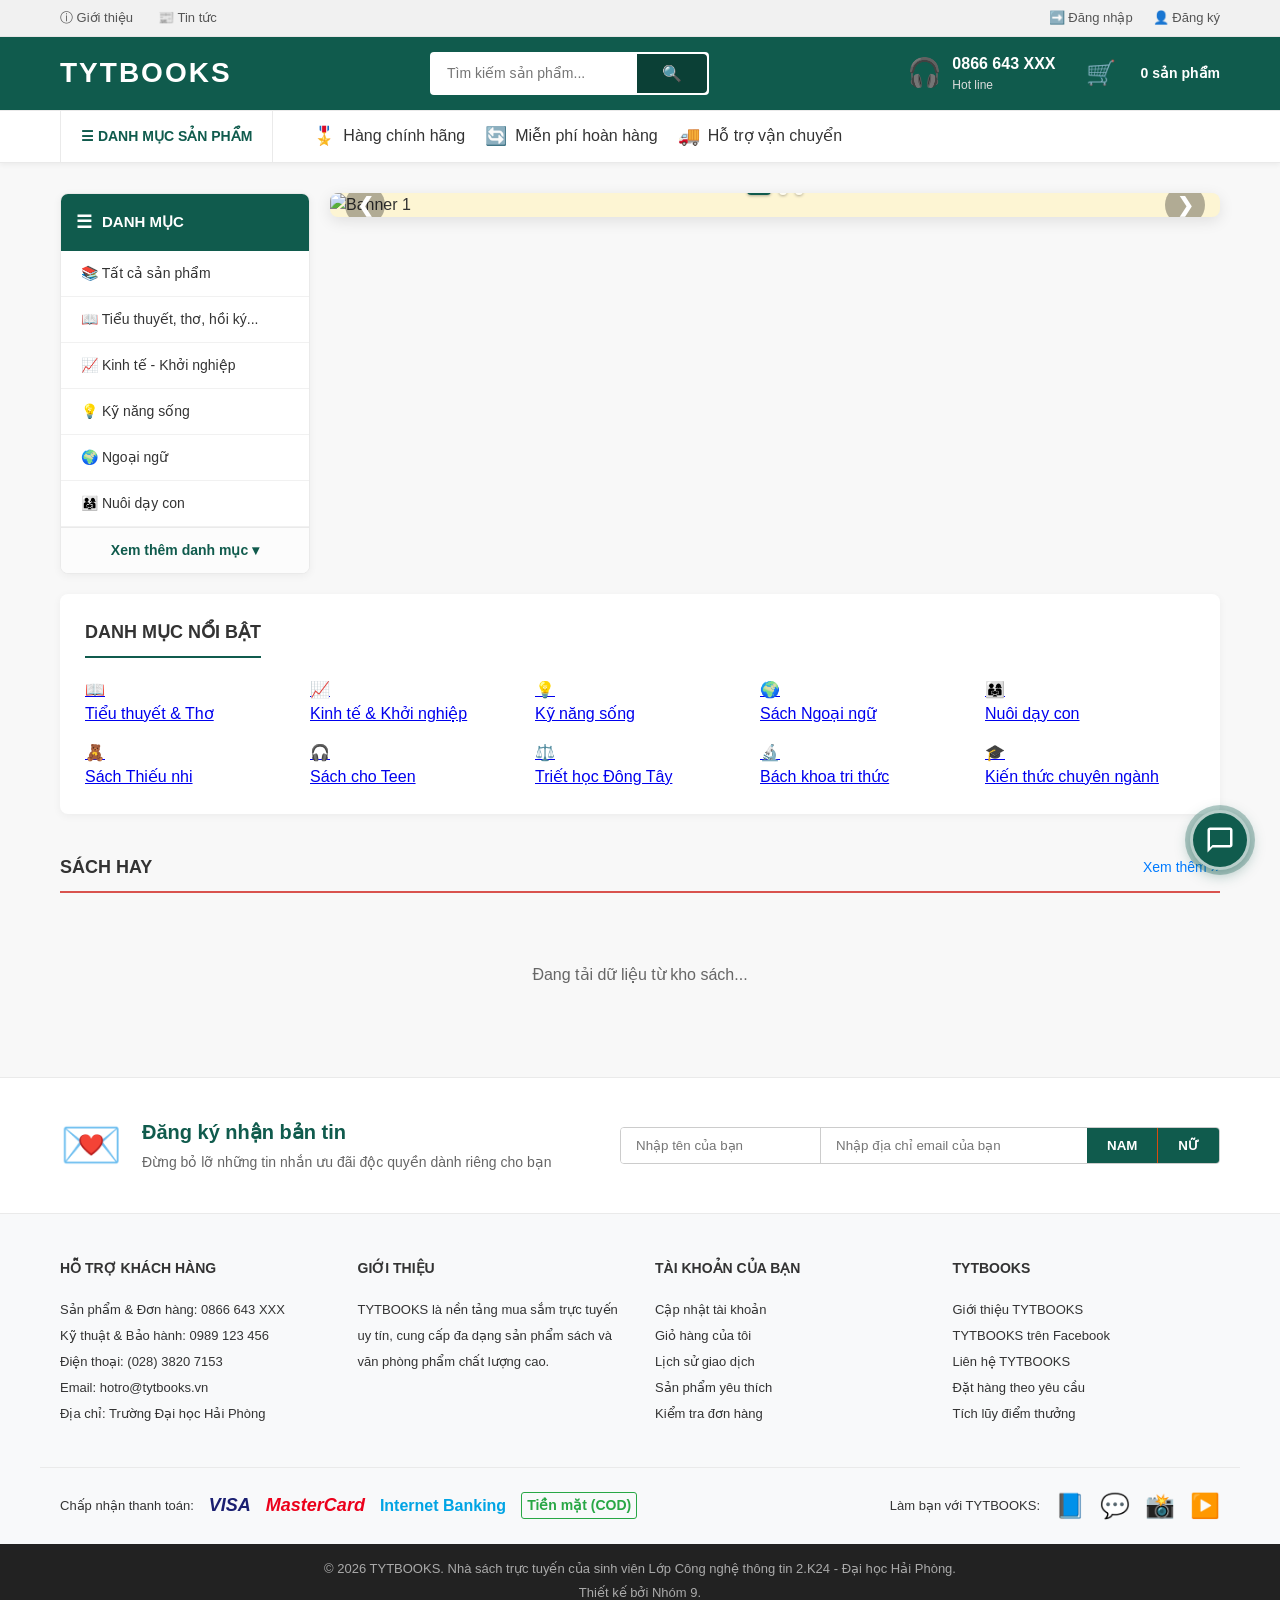
==== commit 0b1b499b: "Cập nhật giao diện Trợ giúp và Giới thiệu mới" ====
--- a/index.html
+++ b/index.html
@@ -7,11 +7,24 @@
     <link rel="stylesheet" href="style.css">
 </head>
 <body>
-    <div id="top-auth-bar" style="background: #0b4036; border-bottom: 1px solid #09332b; padding: 6px 0;">
-        <div style="max-width: 1200px; margin: 0 auto; display: flex; justify-content: flex-end; padding: 0 20px; gap: 20px; font-size: 13px;">
-            <span id="user-greeting" style="display: none; color: #fff; font-weight: bold;"></span>
-            <a href="#" id="btn-show-login" onclick="document.getElementById('authModal').style.display='block'; showLoginForm(); return false;" style="color: #ddd; text-decoration: none;">👤 Đăng nhập / Đăng ký</a>
-            <a href="#" id="btn-logout" onclick="logoutUser()" style="display: none; color: #ddd; text-decoration: none;">Đăng xuất</a>
+    <div id="top-auth-bar" style="background: #f1f1f1; border-bottom: 1px solid #e5e5e5; padding: 8px 0; font-family: Arial, sans-serif;">
+        <div style="max-width: 1200px; margin: 0 auto; display: flex; justify-content: space-between; align-items: center; padding: 0 20px; font-size: 13px;">
+            <div style="display: flex; gap: 25px;">
+                <a href="help.html" style="color: #555; text-decoration: none; display: flex; align-items: center; gap: 5px; transition: 0.2s;" onmouseover="this.style.color='#105b4d'" onmouseout="this.style.color='#555'">ⓘ Giới thiệu</a>
+                <a href="news.html" style="color: #555; text-decoration: none; display: flex; align-items: center; gap: 5px; transition: 0.2s;" onmouseover="this.style.color='#105b4d'" onmouseout="this.style.color='#555'">📰 Tin tức</a>
+            </div>
+            
+            <div style="display: flex; gap: 20px; align-items: center;">
+                
+                <span id="user-greeting" style="display: none; color: #105b4d; font-weight: bold;"></span>
+                
+                <span id="btn-show-login" style="display: inline-flex; gap: 20px;">
+                    <a href="#" onclick="document.getElementById('authModal').style.display='block'; showLoginForm(); return false;" style="color: #555; text-decoration: none; display: flex; align-items: center; gap: 5px; transition: 0.2s;" onmouseover="this.style.color='#105b4d'" onmouseout="this.style.color='#555'">➡️ Đăng nhập</a>
+                    <a href="#" onclick="document.getElementById('authModal').style.display='block'; showRegisterForm(); return false;" style="color: #555; text-decoration: none; display: flex; align-items: center; gap: 5px; transition: 0.2s;" onmouseover="this.style.color='#105b4d'" onmouseout="this.style.color='#555'">👤 Đăng ký</a>
+                </span>
+                
+                <a href="#" id="btn-logout" onclick="logoutUser()" style="display: none; color: #d0021b; text-decoration: none; font-weight: bold;">Đăng xuất</a>
+            </div>
         </div>
     </div>
 
@@ -108,12 +121,16 @@
                                 <a href="products.html?publisher=FIRST NEWS - TRÍ VIỆT" style="color: white; text-decoration: none; display: block; padding: 5px 0; transition: 0.2s; font-size: 14px;" onmouseover="this.style.color='#e74c3c'" onmouseout="this.style.color='white'">FIRST NEWS - TRÍ VIỆT</a>
                                 <a href="products.html?publisher=VĂN VIỆT" style="color: white; text-decoration: none; display: block; padding: 5px 0; transition: 0.2s; font-size: 14px;" onmouseover="this.style.color='#e74c3c'" onmouseout="this.style.color='white'">VĂN VIỆT</a>
                                 <a href="products.html?publisher=DÂN TRÍ" style="color: white; text-decoration: none; display: block; padding: 5px 0; transition: 0.2s; font-size: 14px;" onmouseover="this.style.color='#e74c3c'" onmouseout="this.style.color='white'">DÂN TRÍ</a>
-                                <a href="products.html?publisher=AMAK" style="color: white; text-decoration: none; display: block; padding: 5px 0; transition: 0.2s; font-size: 14px;" onmouseover="this.style.color='#e74c3c'" onmouseout="this.style.color='white'">AMAK</a>
-                                <a href="products.html?publisher=MOON NOVELS" style="color: white; text-decoration: none; display: block; padding: 5px 0; transition: 0.2s; font-size: 14px;" onmouseover="this.style.color='#e74c3c'" onmouseout="this.style.color='white'">MOON NOVELS</a>
-                                <a href="products.html?publisher=DAISY BOOK" style="color: white; text-decoration: none; display: block; padding: 5px 0; transition: 0.2s; font-size: 14px;" onmouseover="this.style.color='#e74c3c'" onmouseout="this.style.color='white'">DAISY BOOK</a>
-                                <a href="products.html?publisher=CẨM PHONG" style="color: white; text-decoration: none; display: block; padding: 5px 0; transition: 0.2s; font-size: 14px;" onmouseover="this.style.color='#e74c3c'" onmouseout="this.style.color='white'">CẨM PHONG</a>
-                                <a href="products.html?publisher=CHERRII BOOK" style="color: white; text-decoration: none; display: block; padding: 5px 0; transition: 0.2s; font-size: 14px;" onmouseover="this.style.color='#e74c3c'" onmouseout="this.style.color='white'">CHERRII BOOK</a>
-                                <a href="products.html?publisher=GANESH BOOK" style="color: white; text-decoration: none; display: block; padding: 5px 0; transition: 0.2s; font-size: 14px;" onmouseover="this.style.color='#e74c3c'" onmouseout="this.style.color='white'">GANESH BOOK</a>
+                                <a href="products.html?publisher=AMAK" style="color: white; text-decoration: none; display: block; padding: 5px 0; transition: 0.2s; font-size: 14px;" onmouseover="this.style.color='#e74c3c'" onmouseout="this.style.color='white'">HÀ NỘI</a>
+                                <a href="products.html?publisher=MOON NOVELS" style="color: white; text-decoration: none; display: block; padding: 5px 0; transition: 0.2s; font-size: 14px;" onmouseover="this.style.color='#e74c3c'" onmouseout="this.style.color='white'">VĂN HỌC</a>
+                                <a href="products.html?publisher=DAISY BOOK" style="color: white; text-decoration: none; display: block; padding: 5px 0; transition: 0.2s; font-size: 14px;" onmouseover="this.style.color='#e74c3c'" onmouseout="this.style.color='white'">PHỤ NỮ VIỆT NAM</a>
+                                <a href="products.html?publisher=CẨM PHONG" style="color: white; text-decoration: none; display: block; padding: 5px 0; transition: 0.2s; font-size: 14px;" onmouseover="this.style.color='#e74c3c'" onmouseout="this.style.color='white'">NXB THANH NIÊN</a>
+                                <a href="products.html?publisher=CHERRII BOOK" style="color: white; text-decoration: none; display: block; padding: 5px 0; transition: 0.2s; font-size: 14px;" onmouseover="this.style.color='#e74c3c'" onmouseout="this.style.color='white'">NXB HỘI NHÀ VĂN</a>
+                                <a href="products.html?publisher=GANESH BOOK" style="color: white; text-decoration: none; display: block; padding: 5px 0; transition: 0.2s; font-size: 14px;" onmouseover="this.style.color='#e74c3c'" onmouseout="this.style.color='white'">NXB GIÁO DỤC VIỆT NAM</a>
+                                <a href="products.html?publisher=GANESH BOOK" style="color: white; text-decoration: none; display: block; padding: 5px 0; transition: 0.2s; font-size: 14px;" onmouseover="this.style.color='#e74c3c'" onmouseout="this.style.color='white'">NXB MỸ THUẬT</a>
+                                <a href="products.html?publisher=GANESH BOOK" style="color: white; text-decoration: none; display: block; padding: 5px 0; transition: 0.2s; font-size: 14px;" onmouseover="this.style.color='#e74c3c'" onmouseout="this.style.color='white'">NXB CHÍNH TRị QUỐC GIA SỰ THẬT</a>
+
+
                                 <a href="#" onclick="filterCategory(event, 'Sách')" style="font-weight: bold; margin-top: 10px;">Tất cả công ty phát hành ></a>
                             </div>
 
@@ -373,12 +390,8 @@
                 <p style="margin: 0;">Địa chỉ: Trường Đại học Hải Phòng</p>
             </div>
             <div>
-                <h4 style="margin: 0 0 15px 0; font-size: 14px; text-transform: uppercase;">Trợ giúp</h4>
-                <a href="#" style="display: block; color: #333; text-decoration: none;">Hướng dẫn mua hàng</a>
-                <a href="#" style="display: block; color: #333; text-decoration: none;">Phương thức thanh toán</a>
-                <a href="#" style="display: block; color: #333; text-decoration: none;">Phương thức vận chuyển</a>
-                <a href="#" style="display: block; color: #333; text-decoration: none;">Chính sách đổi - trả</a>
-                <a href="#" style="display: block; color: #333; text-decoration: none;">Câu hỏi thường gặp (FAQs)</a>
+                <h4 style="margin: 0 0 15px 0; font-size: 14px; text-transform: uppercase;">Giới thiệu</h4>
+                <p style="margin: 0;">TYTBOOKS là nền tảng mua sắm trực tuyến uy tín, cung cấp đa dạng sản phẩm sách và văn phòng phẩm chất lượng cao.</p>
             </div>
             <div>
                 <h4 style="margin: 0 0 15px 0; font-size: 14px; text-transform: uppercase;">Tài khoản của bạn</h4>
@@ -424,14 +437,19 @@
     <script src="https://www.gstatic.com/firebasejs/10.8.1/firebase-app-compat.js"></script>
     <script src="https://www.gstatic.com/firebasejs/10.8.1/firebase-firestore-compat.js"></script>
     <script src="https://www.gstatic.com/firebasejs/10.8.1/firebase-auth-compat.js"></script>
-    <script src="shop-logic.js?v=5"></script>
+   <script src="shop-logic.js" defer></script>
 
     <div id="addBookModal" class="modal" style="display: none; position: fixed; z-index: 3000; left: 0; top: 0; width: 100%; height: 100%; background: rgba(0,0,0,0.6); overflow-y: auto;">
         <div class="modal-content" style="background: #fff; margin: 3% auto; padding: 30px; width: 800px; border-radius: 12px; box-shadow: 0 10px 30px rgba(0,0,0,0.2); position: relative;">
-            <span class="close-btn" id="btnCloseModal" onclick="document.getElementById('addBookModal').style.display='none'" style="position: absolute; right: 20px; top: 15px; cursor: pointer; font-size: 28px; color: #888;">&times;</span>
-            <h2 style="color: #105b4d; border-bottom: 2px solid #105b4d; padding-bottom: 10px; margin-top: 0; margin-bottom: 20px; display: inline-block;">Thêm Sách Mới</h2>
-            
-            <form id="addBookForm">
+            <div style="display: flex; justify-content: space-between; align-items: center; border-bottom: 2px solid #105b4d; padding-bottom: 10px; margin-bottom: 20px;">
+                <div style="display: flex; align-items: center; gap: 15px;">
+                    <button type="button" onclick="document.getElementById('addBookModal').style.display='none'; document.getElementById('adminHubModal').style.display='block';" style="background: #f1f1f1; border: 1px solid #ccc; padding: 8px 15px; border-radius: 6px; cursor: pointer; font-weight: bold; color: #333; transition: 0.2s; box-shadow: 0 2px 4px rgba(0,0,0,0.05);" onmouseover="this.style.background='#e2e2e2'">⬅ Quay lại Admin</button>
+                    <h2 style="color: #105b4d; margin: 0;">Thêm Sách Mới</h2>
+                </div>
+                <span class="close-btn" id="btnCloseModal" onclick="document.getElementById('addBookModal').style.display='none'" style="cursor: pointer; font-size: 28px; color: #888;">&times;</span>
+            </div>
+
+            <form id="addBookForm" onsubmit="submitNewBookForm(event)">
                 <div class="input-group" style="margin-bottom: 15px;">
                     <label style="display: block; font-weight: bold; margin-bottom: 5px;">Tên sách</label>
                     <input type="text" id="bookTitle" style="width: 100%; padding: 10px; border: 1px solid #ccc; border-radius: 4px; box-sizing: border-box;" required>
@@ -710,7 +728,7 @@
                     <h3 style="margin: 0 0 5px 0; color: #333; font-size: 16px;">Báo Cáo Thống Kê</h3> 
                 </div>
                 
-                <div style="background: white; padding: 25px 20px; border-radius: 8px; text-align: center; cursor: pointer; border: 1px solid #ddd; transition: 0.3s;" onmouseover="this.style.borderColor='#105b4d'; this.style.transform='translateY(-3px)';" onmouseout="this.style.borderColor='#ddd'; this.style.transform='translateY(0)';" onclick="document.getElementById('adminHubModal').style.display='none'; alert('Tính năng đang phát triển: Hệ thống đang kết nối danh sách Firebase Auth...');">
+                <div style="background: white; padding: 25px 20px; border-radius: 8px; text-align: center; cursor: pointer; border: 1px solid #ddd; transition: 0.3s;" onmouseover="this.style.borderColor='#105b4d'; this.style.transform='translateY(-3px)';" onmouseout="this.style.borderColor='#ddd'; this.style.transform='translateY(0)';" onclick="document.getElementById('adminHubModal').style.display='none'; openMemberManager();">
                     <div style="font-size: 45px; margin-bottom: 15px;">👥</div>
                     <h3 style="margin: 0 0 5px 0; color: #333; font-size: 16px;">Quản Lý Thành Viên</h3>
                     <p style="font-size: 13px; color: #777; margin: 0;">Xem danh sách khách hàng đã đăng ký</p>
@@ -721,14 +739,30 @@
                     <h3 style="margin: 0 0 5px 0; color: #333; font-size: 16px;">Quản Lý Flash Sale</h3>
                     <p style="font-size: 13px; color: #777; margin: 0;">Thêm sách và cài % giảm giá</p>
                 </div>
+                <div style="background: white; padding: 25px 20px; border-radius: 8px; text-align: center; cursor: pointer; border: 1px solid #ddd; transition: 0.3s;" onmouseover="this.style.borderColor='#105b4d'; this.style.transform='translateY(-3px)';" onmouseout="this.style.borderColor='#ddd'; this.style.transform='translateY(0)';" onclick="document.getElementById('adminHubModal').style.display='none'; document.getElementById('manageHelpModal').style.display='block'; loadAdminHelp();">
+                    <div style="font-size: 45px; margin-bottom: 15px;">ℹ️</div>
+                    <h3 style="margin: 0 0 5px 0; color: #333; font-size: 16px;">Sửa Trang Giới Thiệu</h3>
+                    <p style="font-size: 13px; color: #777; margin: 0;">Viết nội dung cho trang giới thiệu</p>
+                </div>
+                
+                <div style="background: white; padding: 25px 20px; border-radius: 8px; text-align: center; cursor: pointer; border: 1px solid #ddd; transition: 0.3s;" onmouseover="this.style.borderColor='#105b4d'; this.style.transform='translateY(-3px)';" onmouseout="this.style.borderColor='#ddd'; this.style.transform='translateY(0)';" onclick="document.getElementById('adminHubModal').style.display='none'; document.getElementById('manageNewsModal').style.display='block'; loadAdminNews();">
+                    <div style="font-size: 45px; margin-bottom: 15px;">📰</div>
+                    <h3 style="margin: 0 0 5px 0; color: #333; font-size: 16px;">Sửa Trang Tin Tức</h3>
+                    <p style="font-size: 13px; color: #777; margin: 0;">Viết nội dung cho trang tin tức</p>
+                </div>
             </div>
         </div>
     </div>
 
     <div id="orderManagerModal" class="modal" style="display: none; position: fixed; z-index: 3000; left: 0; top: 0; width: 100%; height: 100%; background: rgba(0,0,0,0.6);">
         <div class="modal-content" style="background: #fff; margin: 3% auto; padding: 25px; width: 900px; border-radius: 8px; position: relative; max-height: 90vh; overflow-y: auto;">
-            <span onclick="document.getElementById('orderManagerModal').style.display='none'" style="float: right; cursor: pointer; font-size: 28px; color: #888;">&times;</span>
-            <h2 style="margin-bottom: 20px; color: #17a2b8; border-bottom: 2px solid #17a2b8; padding-bottom: 10px; display: inline-block;">📦 Quản Lý Đơn Hàng</h2>
+           <div style="display: flex; justify-content: space-between; align-items: center; border-bottom: 2px solid #17a2b8; padding-bottom: 10px; margin-bottom: 20px;">
+                <div style="display: flex; align-items: center; gap: 15px;">
+                    <button type="button" onclick="document.getElementById('orderManagerModal').style.display='none'; document.getElementById('adminHubModal').style.display='block';" style="background: #f1f1f1; border: 1px solid #ccc; padding: 8px 15px; border-radius: 6px; cursor: pointer; font-weight: bold; color: #333; transition: 0.2s; box-shadow: 0 2px 4px rgba(0,0,0,0.05);" onmouseover="this.style.background='#e2e2e2'">⬅ Quay lại Admin</button>
+                    <h2 style="color: #17a2b8; margin: 0;">📦 Quản Lý Đơn Hàng</h2>
+                </div>
+                <span onclick="document.getElementById('orderManagerModal').style.display='none'" style="cursor: pointer; font-size: 28px; color: #888;">&times;</span>
+            </div>
             <div id="admin-orders-list">
                 <p style="text-align: center; color: #666;">Đang tải danh sách đơn hàng...</p>
             </div>
@@ -737,8 +771,13 @@
 
     <div id="bannerModal" class="modal" style="display: none; position: fixed; z-index: 3000; left: 0; top: 0; width: 100%; height: 100%; background: rgba(0,0,0,0.6);">
         <div class="modal-content" style="background: #fff; margin: 2% auto; padding: 25px; width: 750px; border-radius: 8px; max-height: 90vh; overflow-y: auto;">
-            <span onclick="document.getElementById('bannerModal').style.display='none'" style="float: right; cursor: pointer; font-size: 28px; color: #888;">&times;</span>
-            <h2 style="color: #105b4d; margin-bottom: 10px; border-bottom: 2px solid #105b4d; padding-bottom: 10px; display: inline-block;">🖼️ Cập nhật Banner (Tối đa 10 ảnh)</h2>
+            <div style="display: flex; justify-content: space-between; align-items: center; border-bottom: 2px solid #105b4d; padding-bottom: 10px; margin-bottom: 15px;">
+                <div style="display: flex; align-items: center; gap: 15px;">
+                    <button type="button" onclick="document.getElementById('bannerModal').style.display='none'; document.getElementById('adminHubModal').style.display='block';" style="background: #f1f1f1; border: 1px solid #ccc; padding: 8px 15px; border-radius: 6px; cursor: pointer; font-weight: bold; color: #333; transition: 0.2s; box-shadow: 0 2px 4px rgba(0,0,0,0.05);" onmouseover="this.style.background='#e2e2e2'">⬅ Quay lại Admin</button>
+                    <h2 style="color: #105b4d; margin: 0;">🖼️ Cập nhật Banner</h2>
+                </div>
+                <span onclick="document.getElementById('bannerModal').style.display='none'" style="cursor: pointer; font-size: 28px; color: #888;">&times;</span>
+            </div>
             <p style="font-size: 13px; color: #666; margin-bottom: 20px; font-style: italic;">Mẹo: Chọn ảnh từ máy tính HOẶC dán link URL. Ô nào để trống hệ thống sẽ tự động bỏ qua.</p>
             
             <div style="display: grid; grid-template-columns: 1fr 1fr; gap: 15px; margin-bottom: 20px;">
@@ -800,9 +839,14 @@
 
     <div id="statsModal" class="modal" style="display: none; position: fixed; z-index: 3000; left: 0; top: 0; width: 100%; height: 100%; background: rgba(0,0,0,0.6);">
         <div class="modal-content" style="background: #f4f6f9; margin: 5% auto; padding: 30px; width: 800px; border-radius: 12px; box-shadow: 0 10px 30px rgba(0,0,0,0.2); max-height: 90vh; overflow-y: auto;">
-            <span onclick="document.getElementById('statsModal').style.display='none'" style="float: right; cursor: pointer; font-size: 28px; color: #555;">&times;</span>
-            <h2 style="color: #105b4d; border-bottom: 2px solid #105b4d; padding-bottom: 10px; margin-bottom: 25px; text-transform: uppercase;">📊 Báo Cáo Thống Kê TYTBOOKS</h2>
-            
+             <div style="display: flex; justify-content: space-between; align-items: center; border-bottom: 2px solid #105b4d; padding-bottom: 10px; margin-bottom: 25px;">
+                <div style="display: flex; align-items: center; gap: 15px;">
+                    <button type="button" onclick="document.getElementById('statsModal').style.display='none'; document.getElementById('adminHubModal').style.display='block';" style="background: #f1f1f1; border: 1px solid #ccc; padding: 8px 15px; border-radius: 6px; cursor: pointer; font-weight: bold; color: #333; transition: 0.2s; box-shadow: 0 2px 4px rgba(0,0,0,0.05);" onmouseover="this.style.background='#e2e2e2'">⬅ Quay lại Admin</button>
+                    <h2 style="color: #105b4d; margin: 0; text-transform: uppercase;">📊 Báo Cáo Thống Kê TYTBOOKS</h2>
+                </div>
+                <span onclick="document.getElementById('statsModal').style.display='none'" style="cursor: pointer; font-size: 28px; color: #555;">&times;</span>
+            </div>
+
             <div id="stats-loading" style="text-align: center; color: #666; font-weight: bold; margin-bottom: 20px; font-size: 16px;">⏳ Đang tính toán dữ liệu từ hệ thống...</div>
 
             <div id="stats-dashboard" style="display: none; grid-template-columns: repeat(2, 1fr); gap: 20px;">
@@ -843,8 +887,9 @@
     <div id="flashSaleModal" class="modal" style="display: none; position: fixed; z-index: 4000; left: 0; top: 0; width: 100%; height: 100%; background: rgba(0,0,0,0.6);">
         <div class="modal-content" style="background: #fff; margin: 5% auto; padding: 30px; width: 680px; border-radius: 12px; box-shadow: 0 10px 30px rgba(0,0,0,0.2); max-height: 90vh; display: flex; flex-direction: column;">
             
-            <div style="display: flex; justify-content: space-between; align-items: flex-start; margin-bottom: 25px;">
-                <div style="border-bottom: 2px solid #105b4d; padding-bottom: 8px;">
+            <div style="display: flex; justify-content: space-between; align-items: center; border-bottom: 2px solid #105b4d; padding-bottom: 10px; margin-bottom: 25px;">
+                <div style="display: flex; align-items: center; gap: 15px;">
+                    <button type="button" onclick="document.getElementById('flashSaleModal').style.display='none'; document.getElementById('adminHubModal').style.display='block';" style="background: #f1f1f1; border: 1px solid #ccc; padding: 8px 15px; border-radius: 6px; cursor: pointer; font-weight: bold; color: #333; transition: 0.2s; box-shadow: 0 2px 4px rgba(0,0,0,0.05);" onmouseover="this.style.background='#e2e2e2'">⬅ Quay lại Admin</button>
                     <h2 style="margin: 0; color: #105b4d; font-size: 22px;">⚡ Quản Lý Flash Sale</h2>
                 </div>
                 <span onclick="document.getElementById('flashSaleModal').style.display='none'; document.body.style.overflow='auto';" style="cursor: pointer; font-size: 32px; color: #888; line-height: 1; transition: 0.2s;" onmouseover="this.style.color='#e74c3c'" onmouseout="this.style.color='#888'">&times;</span>
@@ -918,73 +963,16 @@
             </button>
         </div>
     </div>
-    <div id="floating-contact-container" style="position: fixed; bottom: 30px; right: 30px; z-index: 9999; display: flex; flex-direction: column; align-items: flex-end; gap: 15px;">
-        
-        <div id="contact-menu" style="display: none; background: #fff; border-radius: 12px; box-shadow: 0 5px 25px rgba(0,0,0,0.18); overflow: hidden; width: 290px; flex-direction: column; border: 1px solid #eee; animation: fadeContactMenu 0.3s ease-out; transform-origin: bottom right;">
-            <div style="display: flex; justify-content: space-between; align-items: center; padding: 15px 20px 10px; border-bottom: 1px solid #f1f1f1;">
-                <h4 style="margin: 0; color: #105b4d; font-size: 15px; text-transform: uppercase;">Liên hệ với TYTBOOKS</h4>
-                <span onclick="toggleContactMenu()" style="cursor: pointer; font-size: 24px; color: #aaa; line-height: 1;">&times;</span>
-            </div>
-            
-            <a href="tel:0866643XXX" style="display: flex; align-items: center; gap: 15px; padding: 15px 20px; text-decoration: none; color: #333; border-bottom: 1px solid #f9f9f9; transition: 0.2s;" onmouseover="this.style.background='#fcfcfc'; this.querySelector('.contact-icon-circle').style.transform='scale(1.1)';" onmouseout="this.style.background='transparent'; this.querySelector('.contact-icon-circle').style.transform='scale(1)';">
-                <div class="contact-icon-circle" style="background: #e74c3c; color: white; width: 38px; height: 38px; border-radius: 50%; display: flex; justify-content: center; align-items: center; transition: 0.3s; box-shadow: 0 3px 8px rgba(231,76,60,0.3);">
-                    <svg class="svg-shake" style="width: 18px; height: 18px; fill: white;" viewBox="0 0 24 24"><path d="M20 22.62a3.3 3.3 0 0 1-2.32-.97l-2.07-2.07a11.51 11.51 0 0 1-3.61-2 11.39 11.39 0 0 1-2-3.62l-2.06-2.06a3.29 3.29 0 0 1-.01-4.63L9.67 5.56a3.29 3.29 0 0 1 4.64 0l1.29 1.29a2 2 0 0 1 0 2.82l-1.06 1.06a1.5 1.5 0 0 0-.44 1.06 1.48 1.48 0 0 0 .44 1.06 6 6 0 0 0 4.24 4.24 1.48 1.48 0 0 0 1.06-.44l1.06-1.06a2 2 0 0 1 2.83 0l1.29 1.29a3.3 3.3 0 0 1 .01 4.63l-1.74 1.74a3.3 3.3 0 0 1-2.33.98z"/></svg>
-                </div>
-                <div style="flex: 1;">
-                    <div style="font-size: 14px; font-weight: bold; color: #e74c3c; margin-bottom: 2px;">Hotline 24/7</div>
-                    <div style="font-size: 13px; color: #666;">Gọi ngay: 0866.643.XXX</div>
-                </div>
-            </a>
-            
-            <a href="https://zalo.me/0866643XXX" target="_blank" style="display: flex; align-items: center; gap: 15px; padding: 15px 20px; text-decoration: none; color: #333; border-bottom: 1px solid #f9f9f9; transition: 0.2s;" onmouseover="this.style.background='#fcfcfc'; this.querySelector('.contact-icon-circle').style.transform='scale(1.1)';" onmouseout="this.style.background='transparent'; this.querySelector('.contact-icon-circle').style.transform='scale(1)';">
-                <div class="contact-icon-circle" style="background: #0088cc; color: white; width: 38px; height: 38px; border-radius: 50%; display: flex; justify-content: center; align-items: center; transition: 0.3s; box-shadow: 0 3px 8px rgba(0,136,204,0.3);">
-                    <svg style="width: 20px; height: 20px; fill: white;" viewBox="0 0 24 24"><path d="M12 2C6.477 2 2 6.146 2 11.26c0 2.91 1.446 5.5 3.705 7.158V22l3.41-1.87a11.233 11.233 0 0 0 2.885.372c5.523 0 10-4.146 10-9.262S17.523 2 12 2zm1.611 11.916l-2.484-2.656-4.836 2.656 5.319-5.642 2.553 2.656 4.767-2.656-5.319 5.642z"/></svg>
-                </div>
-                <div style="flex: 1;">
-                    <div style="font-size: 14px; font-weight: bold; color: #0088cc; margin-bottom: 2px;">Chat Zalo</div>
-                    <div style="font-size: 13px; color: #666;">Hỗ trợ khách hàng qua Zalo</div>
-                </div>
-            </a>
-            
-            <a href="#" style="display: flex; align-items: center; gap: 15px; padding: 15px 20px; text-decoration: none; color: #333; transition: 0.2s;" onmouseover="this.style.background='#fcfcfc'; this.querySelector('.contact-icon-circle').style.transform='scale(1.1)';" onmouseout="this.style.background='transparent'; this.querySelector('.contact-icon-circle').style.transform='scale(1)';">
-                <div class="contact-icon-circle" style="background: #1abc9c; color: white; width: 38px; height: 38px; border-radius: 50%; display: flex; justify-content: center; align-items: center; transition: 0.3s; box-shadow: 0 3px 8px rgba(26,188,156,0.3);">
-                    <svg style="width: 18px; height: 18px; fill: white;" viewBox="0 0 24 24"><path d="M22 6c0-1.1-.9-2-2-2H4c-1.1 0-2 .9-2 2v12c0 1.1.9 2 2 2h16c1.1 0 2-.9 2-2V6zm-2 0l-8 5-8-5h16zm0 12H4V8l8 5 8-5v10z"/></svg>
-                </div>
-                <div style="flex: 1;">
-                    <div style="font-size: 14px; font-weight: bold; color: #1abc9c; margin-bottom: 2px;">Gửi Yêu Cầu</div>
-                    <div style="font-size: 13px; color: #666;">Đăng kí thông tin hoặc lời nhắn</div>
-                </div>
-            </a>
-        </div>
-
-        <div style="position: relative; width: 56px; height: 56px;">
-            <div style="position: absolute; top: -10px; left: -10px; right: -10px; bottom: -10px; background: rgba(16, 91, 77, 0.3); border-radius: 50%; animation: pulseContact 2s infinite; z-index: 1;"></div>
-            
-            <button id="btn-toggle-contact" onclick="toggleContactMenu()" style="position: absolute; top: 0; left: 0; width: 100%; height: 100%; border-radius: 50%; background: #105b4d; color: white; border: none; box-shadow: 0 4px 10px rgba(16,91,77,0.4); cursor: pointer; display: flex; justify-content: center; align-items: center; transition: all 0.3s; outline: none; z-index: 2;">
-                <div id="contact-icons-wrap" style="position: relative; width: 28px; height: 28px; transition: transform 0.4s cubic-bezier(0.175, 0.885, 0.32, 1.275);">
-                    <svg class="contact-icon-active" style="width: 28px; height: 28px; fill: white; position: absolute; top: 0; left: 0; transition: 0.3s;" viewBox="0 0 24 24">
-                        <path d="M20 2H4c-1.1 0-2 .9-2 2v18l4-4h14c1.1 0 2-.9 2-2V4c0-1.1-.9-2-2-2zm0 14H5.2L4 17.2V4h16v12z"/>
-                    </svg>
-                    <svg class="contact-icon-close" style="width: 28px; height: 28px; fill: white; position: absolute; top: 0; left: 0; opacity: 0; transform: scale(0.5) rotate(-90deg); transition: 0.3s;" viewBox="0 0 24 24">
-                        <path d="M19 6.41L17.59 5 12 10.59 6.41 5 5 6.41 10.59 12 5 17.59 6.41 19 12 13.41 17.59 19 19 17.59 13.41 12 19 6.41z"/>
-                    </svg>
-                </div>
-            </button>
-        </div>
-    </div>
-
+    
     <style>
-        /* Animation lan tỏa vòng tròn */
         @keyframes pulseContact { 
             0% { transform: scale(0.85); opacity: 1; } 
             100% { transform: scale(1.3); opacity: 0; } 
         }
-        /* Animation hiện menu */
         @keyframes fadeContactMenu { 
             from { opacity: 0; transform: scale(0.8) translateY(20px); } 
             to { opacity: 1; transform: scale(1) translateY(0); } 
         }
-        /* Animation rung chuông điện thoại */
         .contact-icon-circle:hover .svg-shake { animation: phoneShake 0.5s infinite; }
         @keyframes phoneShake { 
             0% { transform: rotate(0); } 
@@ -1003,18 +991,14 @@
             const iconClose = iconsWrap.querySelector('.contact-icon-close');
             
             if (menu.style.display === 'none' || menu.style.display === '') {
-                // Hiển thị menu
                 menu.style.display = 'flex';
-                // Xoay 180 độ, làm mờ icon chat, phóng to icon X
                 iconsWrap.style.transform = 'rotate(180deg)';
                 iconActive.style.opacity = '0';
                 iconActive.style.transform = 'scale(0.5)';
                 iconClose.style.opacity = '1';
                 iconClose.style.transform = 'scale(1) rotate(90deg)';
             } else {
-                // Ẩn menu
                 menu.style.display = 'none';
-                // Trả icon về như cũ
                 iconsWrap.style.transform = 'rotate(0deg)';
                 iconActive.style.opacity = '1';
                 iconActive.style.transform = 'scale(1)';
@@ -1053,9 +1037,9 @@
                 <div style="display: flex; align-items: center; gap: 20px; margin-bottom: 25px;">
                     <span style="font-size: 15px; font-weight: bold; color: #333;">Số lượng:</span>
                     <div style="display: flex; align-items: center; border: 1px solid #ccc; border-radius: 4px; overflow: hidden; height: 40px; width: 120px;">
-                        <button onclick="let q=document.getElementById('qv-qty'); if(parseInt(q.innerText)>1) q.innerText=parseInt(q.innerText)-1;" style="background: #f9f9f9; border: none; width: 35px; font-size: 20px; cursor: pointer; color: #666; transition: 0.2s;" onmouseover="this.style.background='#eee'" onmouseout="this.style.background='#f9f9f9'">-</button>
+                        <button onclick="let =document.getElementById('qv-qty'); if(parseInt(q.innerText)>1) q.innerText=parseInt(q.innerText)-1;" style="background: #f9f9f9; border: none; width: 35px; font-size: 20px; cursor: pointer; color: #666; transition: 0.2s;" onmouseover="this.style.background='#eee'" onmouseout="this.style.background='#f9f9f9'">-</button>
                         <span id="qv-qty" style="flex: 1; text-align: center; font-size: 15px; font-weight: bold;">1</span>
-                        <button onclick="let q=document.getElementById('qv-qty'); q.innerText=parseInt(q.innerText)+1;" style="background: #f9f9f9; border: none; width: 35px; font-size: 18px; cursor: pointer; color: #666; transition: 0.2s;" onmouseover="this.style.background='#eee'" onmouseout="this.style.background='#f9f9f9'">+</button>
+                        <button onclick="let =document.getElementById('qv-qty'); q.innerText=parseInt(q.innerText)+1;" style="background: #f9f9f9; border: none; width: 35px; font-size: 18px; cursor: pointer; color: #666; transition: 0.2s;" onmouseover="this.style.background='#eee'" onmouseout="this.style.background='#f9f9f9'">+</button>
                     </div>
                 </div>
 
@@ -1072,5 +1056,147 @@
             </div>
         </div>
     </div>
+    <div id="cartSuccessModal" class="modal" style="display: none; position: fixed; z-index: 9999; left: 0; top: 0; width: 100%; height: 100%; background-color: rgba(0,0,0,0.5); font-family: Arial, sans-serif;">
+        <div class="modal-content" style="background-color: #fff; margin: 8% auto; width: 800px; border-radius: 4px; box-shadow: 0 5px 20px rgba(0,0,0,0.3); position: relative;">
+            <span onclick="document.getElementById('cartSuccessModal').style.display='none'" style="position: absolute; right: 15px; top: 10px; cursor: pointer; font-size: 26px; color: #999; z-index: 10;">&times;</span>
+            
+            <div style="display: flex; padding: 30px;">
+                <div style="flex: 6; border-right: 1px dashed #ddd; padding-right: 25px;">
+                    <div style="color: #28a745; font-size: 16px; font-weight: bold; margin-bottom: 20px; display: flex; align-items: center; gap: 8px;">
+                        <span style="background: #28a745; color: white; width: 20px; height: 20px; border-radius: 50%; display: inline-flex; justify-content: center; align-items: center; font-size: 14px;">✔</span>
+                        <span id="modal-success-text">1 sản phẩm vừa được thêm vào giỏ hàng</span>
+                    </div>
+                    <div style="display: flex; gap: 20px;">
+                        <img id="modal-book-img" src="" style="width: 110px; height: 150px; object-fit: cover; border: 1px solid #eee; box-shadow: 0 2px 5px rgba(0,0,0,0.1);">
+                        <div style="font-size: 13px; color: #444; line-height: 1.6;">
+                            <h4 id="modal-book-title" style="margin: 0 0 10px 0; font-size: 16px; color: #333; line-height: 1.3;">Tên sách</h4>
+                            <div>Tác giả: <strong id="modal-book-author"></strong></div>
+                            <div>Nhà phát hành: <strong id="modal-book-publisher"></strong></div>
+                            <div style="margin-top: 15px; display: flex; align-items: baseline; gap: 10px;">
+                                <strong id="modal-book-price" style="font-size: 18px; color: #333;"></strong>
+                                <span id="modal-book-old-price" style="text-decoration: line-through; color: #999;"></span>
+                                <span id="modal-book-discount" style="color: #666;"></span>
+                            </div>
+                        </div>
+                    </div>
+                </div>
+
+                <div style="flex: 4; padding-left: 25px; display: flex; flex-direction: column; justify-content: space-between;">
+                    <div>
+                        <div style="font-size: 16px; color: #333; margin-bottom: 20px;">
+                            Giỏ hàng <span id="modal-cart-count" style="color: #666; font-size: 14px;">(0 sản phẩm)</span> <a href="cart.html" style="color: #007bff; text-decoration: none; font-size: 13px; float: right; margin-top: 2px;">Cập nhật</a>
+                        </div>
+                        <div style="display: flex; justify-content: space-between; font-size: 14px; color: #666; margin-bottom: 15px;">
+                            <span>Tạm tính:</span>
+                            <span id="modal-cart-subtotal" style="color: #333; font-weight: bold;"></span>
+                        </div>
+                        <div style="display: flex; justify-content: space-between; font-size: 15px; color: #333; margin-bottom: 20px; align-items: center;">
+                            <span>Thành tiền:</span>
+                            <span id="modal-cart-total" style="font-size: 24px; font-weight: bold; color: #d0021b;"></span>
+                        </div>
+                    </div>
+                    <div style="display: flex; gap: 10px;">
+                        <button onclick="document.getElementById('cartSuccessModal').style.display='none'" style="flex: 1; background: #e9ecef; color: #28a745; border: none; padding: 12px 10px; border-radius: 4px; cursor: pointer; font-weight: bold; font-size: 13px; transition: 0.2s;" onmouseover="this.style.background='#d3d9df'" onmouseout="this.style.background='#e9ecef'">← Tiếp tục mua hàng</button>
+                        <button onclick="window.location.href='cart.html'" style="flex: 1; background: #f26522; color: white; border: none; padding: 12px 10px; border-radius: 4px; cursor: pointer; font-weight: bold; font-size: 13px; transition: 0.2s;" onmouseover="this.style.background='#d35400'" onmouseout="this.style.background='#f26522'">Thanh toán →</button>
+                    </div>
+                </div>
+            </div>
+        </div>
+    </div>
+    <div id="memberManagerModal" class="modal" style="display: none; position: fixed; z-index: 4000; left: 0; top: 0; width: 100%; height: 100%; background: rgba(0,0,0,0.6);">
+        <div class="modal-content" style="background: #fff; margin: 3% auto; padding: 25px; width: 800px; border-radius: 8px; position: relative; max-height: 90vh; overflow-y: auto; box-shadow: 0 5px 20px rgba(0,0,0,0.2);">
+            
+            <div style="display: flex; justify-content: space-between; align-items: center; border-bottom: 2px solid #6f42c1; padding-bottom: 10px; margin-bottom: 20px;">
+                <div style="display: flex; align-items: center; gap: 15px;">
+                    <button type="button" onclick="document.getElementById('memberManagerModal').style.display='none'; document.getElementById('adminHubModal').style.display='block';" style="background: #f1f1f1; border: 1px solid #ccc; padding: 8px 15px; border-radius: 6px; cursor: pointer; font-weight: bold; color: #333; transition: 0.2s; box-shadow: 0 2px 4px rgba(0,0,0,0.05);" onmouseover="this.style.background='#e2e2e2'">⬅ Quay lại Admin</button>
+                    <h2 style="color: #6f42c1; margin: 0;">👥 Quản Lý Thành Viên</h2>
+                </div>
+                <span onclick="document.getElementById('memberManagerModal').style.display='none'" style="cursor: pointer; font-size: 28px; color: #888; transition: 0.2s;" onmouseover="this.style.color='#e74c3c'" onmouseout="this.style.color='#888'">&times;</span>
+            </div>
+
+            <div id="admin-members-list">
+                <p style="text-align: center; color: #666;">Đang tải danh sách thành viên...</p>
+            </div>
+            
+        </div>
+    </div>
+    <div id="manageHelpModal" class="modal" style="display: none; position: fixed; z-index: 4000; left: 0; top: 0; width: 100%; height: 100%; background: rgba(0,0,0,0.6);">
+        <div class="modal-content" style="background: #fff; margin: 2% auto; padding: 25px; width: 800px; border-radius: 8px; max-height: 90vh; overflow-y: auto;">
+            <div style="display: flex; justify-content: space-between; align-items: center; border-bottom: 2px solid #105b4d; padding-bottom: 10px; margin-bottom: 15px;">
+                <div style="display: flex; align-items: center; gap: 15px;">
+                    <button type="button" onclick="document.getElementById('manageHelpModal').style.display='none'; document.getElementById('adminHubModal').style.display='block';" style="background: #f1f1f1; border: 1px solid #ccc; padding: 8px 15px; border-radius: 6px; cursor: pointer; font-weight: bold; color: #333;">⬅ Quay lại Admin</button>
+                    <h2 style="color: #105b4d; margin: 0;">ℹ️ Cập nhật Trang Trợ Giúp</h2>
+                </div>
+                <span onclick="document.getElementById('manageHelpModal').style.display='none'" style="cursor: pointer; font-size: 28px; color: #888;">&times;</span>
+            </div>
+            <p style="font-size: 13px; color: #666; font-style: italic;">Bạn có thể nhập văn bản hoặc chèn mã HTML vào đây để tạo giao diện tùy ý.</p>
+            <textarea id="admin-help-content" rows="15" style="width: 100%; padding: 15px; border: 1px solid #ccc; border-radius: 4px; box-sizing: border-box; font-family: monospace; font-size: 14px; line-height: 1.5; margin-bottom: 15px;" placeholder="Nhập nội dung trang Giới thiệu..."></textarea>
+            <button onclick="saveAdminHelp()" style="width: 100%; background: #28a745; color: white; border: none; padding: 12px; font-weight: bold; border-radius: 4px; cursor: pointer;">LƯU TRANG TRỢ GIÚP</button>
+        </div>
+    </div>
+
+    <div id="manageNewsModal" class="modal" style="display: none; position: fixed; z-index: 4000; left: 0; top: 0; width: 100%; height: 100%; background: rgba(0,0,0,0.6);">
+        <div class="modal-content" style="background: #fff; margin: 2% auto; padding: 25px; width: 800px; border-radius: 8px; max-height: 90vh; overflow-y: auto;">
+            <div style="display: flex; justify-content: space-between; align-items: center; border-bottom: 2px solid #105b4d; padding-bottom: 10px; margin-bottom: 15px;">
+                <div style="display: flex; align-items: center; gap: 15px;">
+                    <button type="button" onclick="document.getElementById('manageNewsModal').style.display='none'; document.getElementById('adminHubModal').style.display='block';" style="background: #f1f1f1; border: 1px solid #ccc; padding: 8px 15px; border-radius: 6px; cursor: pointer; font-weight: bold; color: #333;">⬅ Quay lại Admin</button>
+                    <h2 style="color: #105b4d; margin: 0;">📰 Cập nhật Trang Tin Tức</h2>
+                </div>
+                <span onclick="document.getElementById('manageNewsModal').style.display='none'" style="cursor: pointer; font-size: 28px; color: #888;">&times;</span>
+            </div>
+            <p style="font-size: 13px; color: #666; font-style: italic;">Bạn có thể nhập văn bản hoặc chèn mã HTML (ảnh, video, link) vào đây.</p>
+            <textarea id="admin-news-content" rows="15" style="width: 100%; padding: 15px; border: 1px solid #ccc; border-radius: 4px; box-sizing: border-box; font-family: monospace; font-size: 14px; line-height: 1.5; margin-bottom: 15px;" placeholder="Nhập nội dung trang Tin tức..."></textarea>
+            <button onclick="saveAdminNews()" style="width: 100%; background: #28a745; color: white; border: none; padding: 12px; font-weight: bold; border-radius: 4px; cursor: pointer;">LƯU TRANG TIN TỨC</button>
+        </div>
+    </div>
+
+    <script>
+        function loadAdminHelp() {
+            db.collection('settings').doc('helpPage').get().then(doc => {
+                if(doc.exists && doc.data().content) {
+                    document.getElementById('admin-help-content').value = doc.data().content;
+                } else {
+                    document.getElementById('admin-help-content').value = '';
+                }
+            }).catch(err => console.log('Lỗi tải trợ giúp:', err));
+        }
+
+        function saveAdminHelp() {
+            let content = document.getElementById('admin-help-content').value;
+            db.collection('settings').doc('helpPage').set({ content: content }, { merge: true })
+            .then(() => {
+                alert('Đã lưu trang Giới thiệu thành công!');
+                document.getElementById('manageHelpModal').style.display='none';
+                document.getElementById('adminHubModal').style.display='block';
+            }).catch(err => alert('Lỗi: ' + err.message));
+        }
+
+        function loadAdminNews() {
+            db.collection('settings').doc('newsPage').get().then(doc => {
+                if(doc.exists && doc.data().content) {
+                    document.getElementById('admin-news-content').value = doc.data().content;
+                } else {
+                    document.getElementById('admin-news-content').value = '';
+                }
+            }).catch(err => console.log('Lỗi tải tin tức:', err));
+        }
+
+        function saveAdminNews() {
+            let content = document.getElementById('admin-news-content').value;
+            db.collection('settings').doc('newsPage').set({ content: content }, { merge: true })
+            .then(() => {
+                alert('Đã lưu trang Tin tức thành công!');
+                document.getElementById('manageNewsModal').style.display='none';
+                document.getElementById('adminHubModal').style.display='block';
+            }).catch(err => alert('Lỗi: ' + err.message));
+        }
+    </script>
+    <script src="https://cdn.ckeditor.com/4.16.2/standard/ckeditor.js"></script>
+    
+    <script>
+        CKEDITOR.config.versionCheck = false;
+        CKEDITOR.replace('admin-help-content', { allowedContent: true });
+        CKEDITOR.replace('admin-news-content', { allowedContent: true });
+    </script>
 </body>
 </html>
--- a/style.css
+++ b/style.css
@@ -170,4 +170,24 @@
     justify-content: center;
     transition: 0.3s;
 }
-.btn-edit-item:hover { background-color: #0056b3; transform: scale(1.1); }+.btn-edit-item:hover { background-color: #0056b3; transform: scale(1.1); }
+/* =========================================
+   HIỆU ỨNG TẢI TRANG MƯỢT MÀ
+   ========================================= */
+body {
+    animation: smoothLoad 0.6s ease-out forwards;
+}
+
+#book-grid {
+    animation: slideUp 0.5s ease-out forwards;
+}
+
+@keyframes smoothLoad {
+    0% { opacity: 0; }
+    100% { opacity: 1; }
+}
+
+@keyframes slideUp {
+    0% { opacity: 0; transform: translateY(20px); }
+    100% { opacity: 1; transform: translateY(0); }
+}
